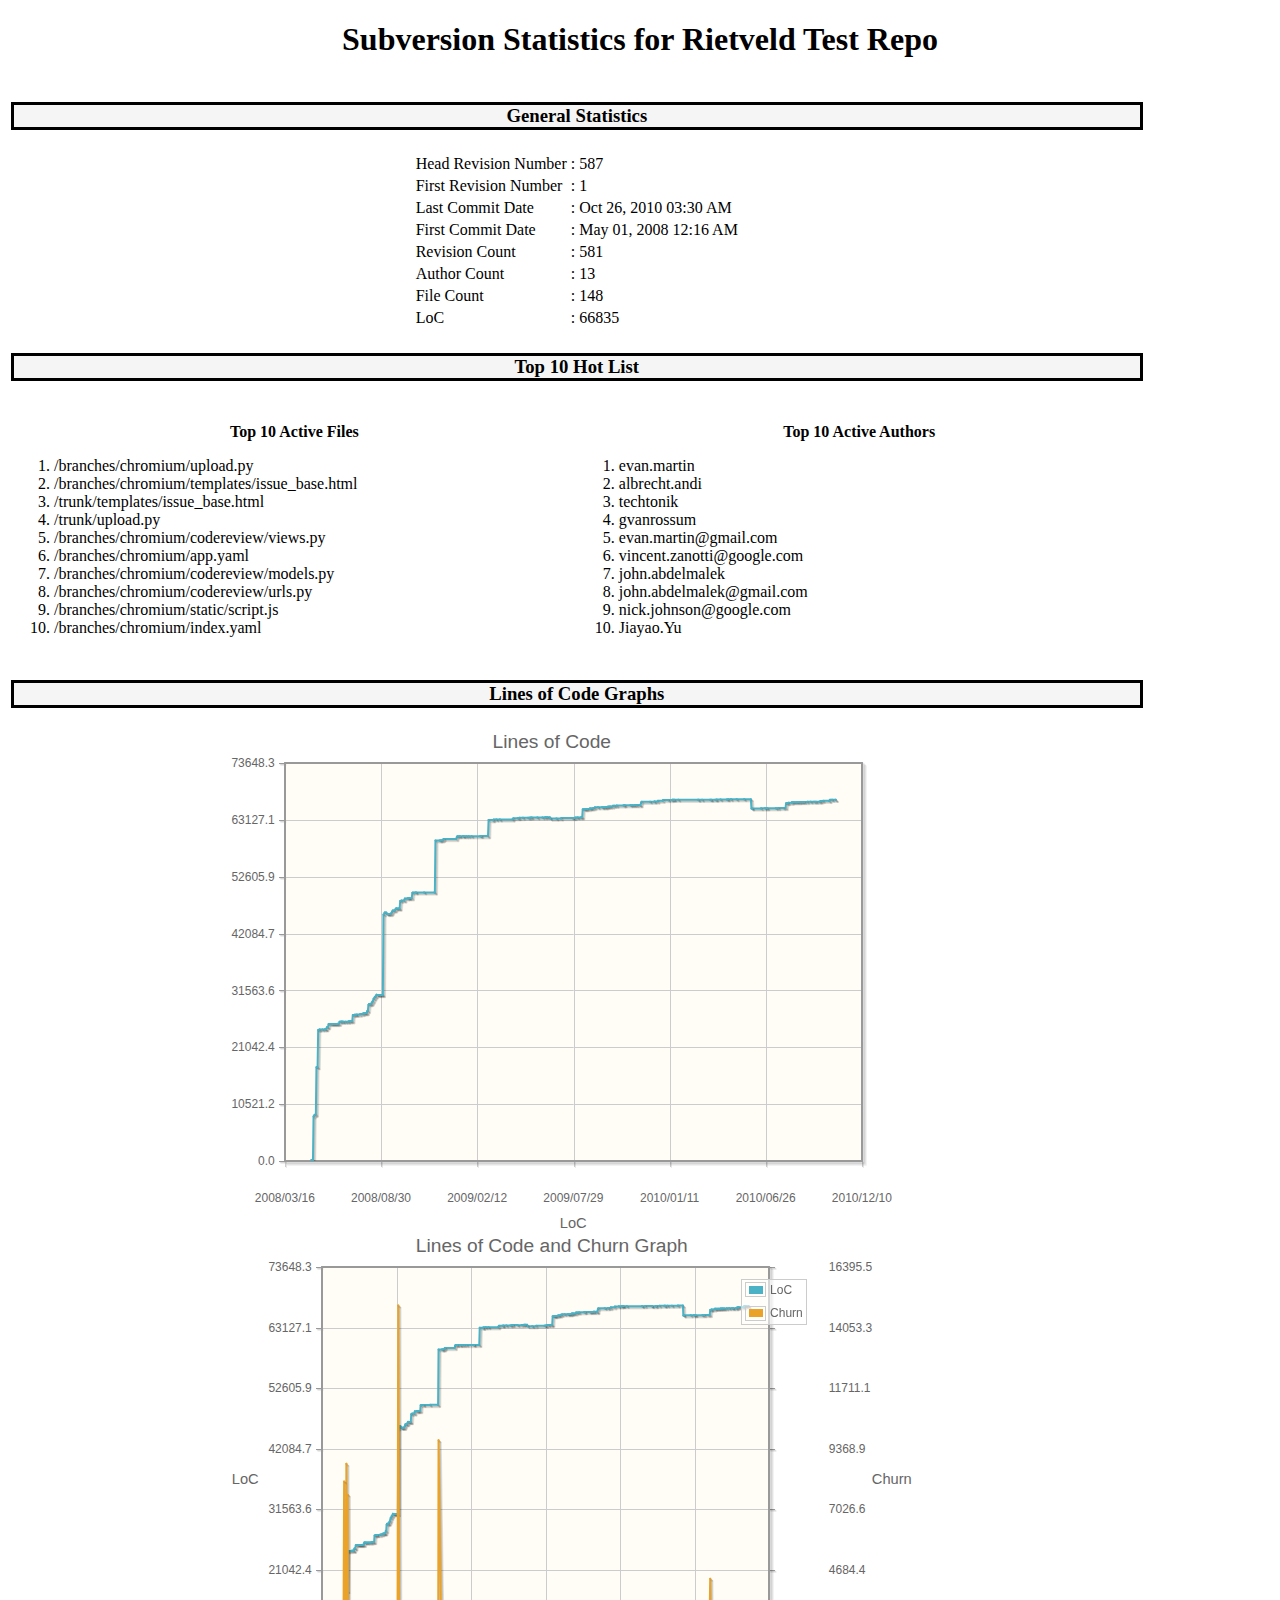
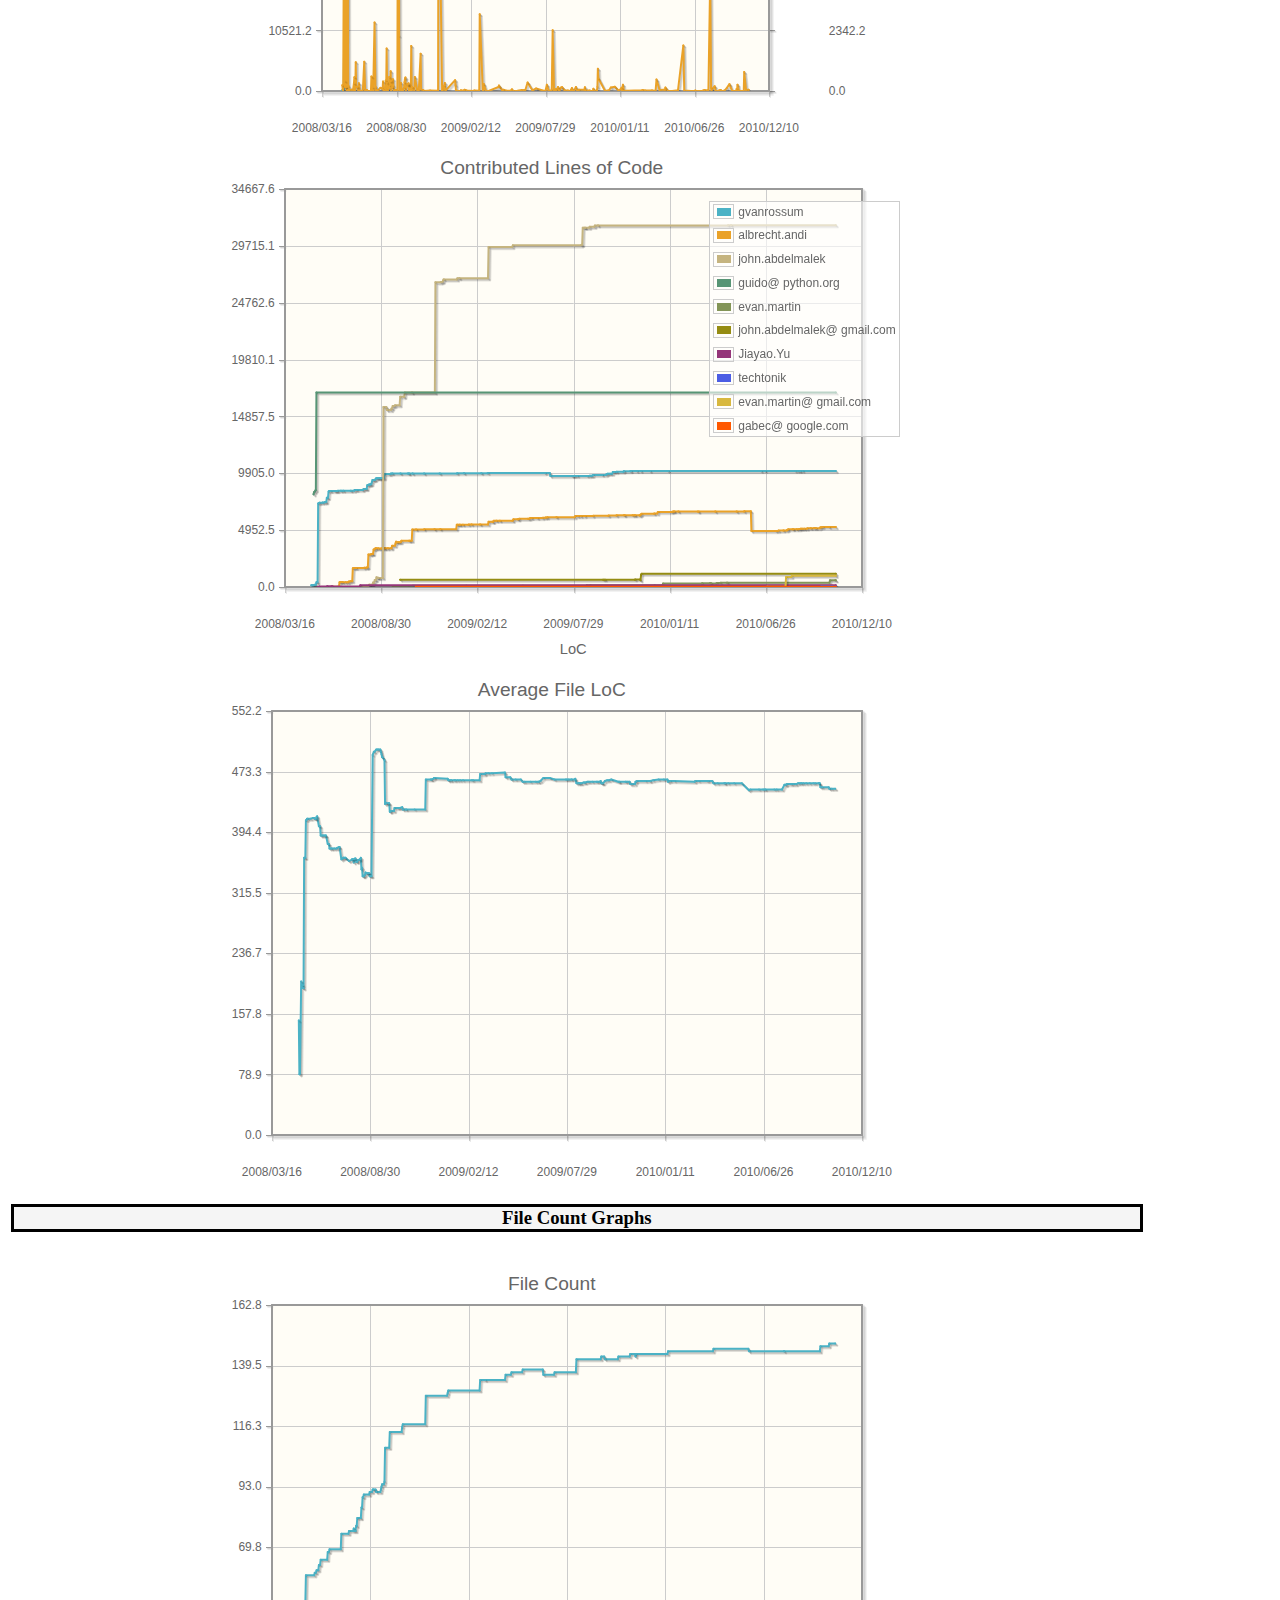
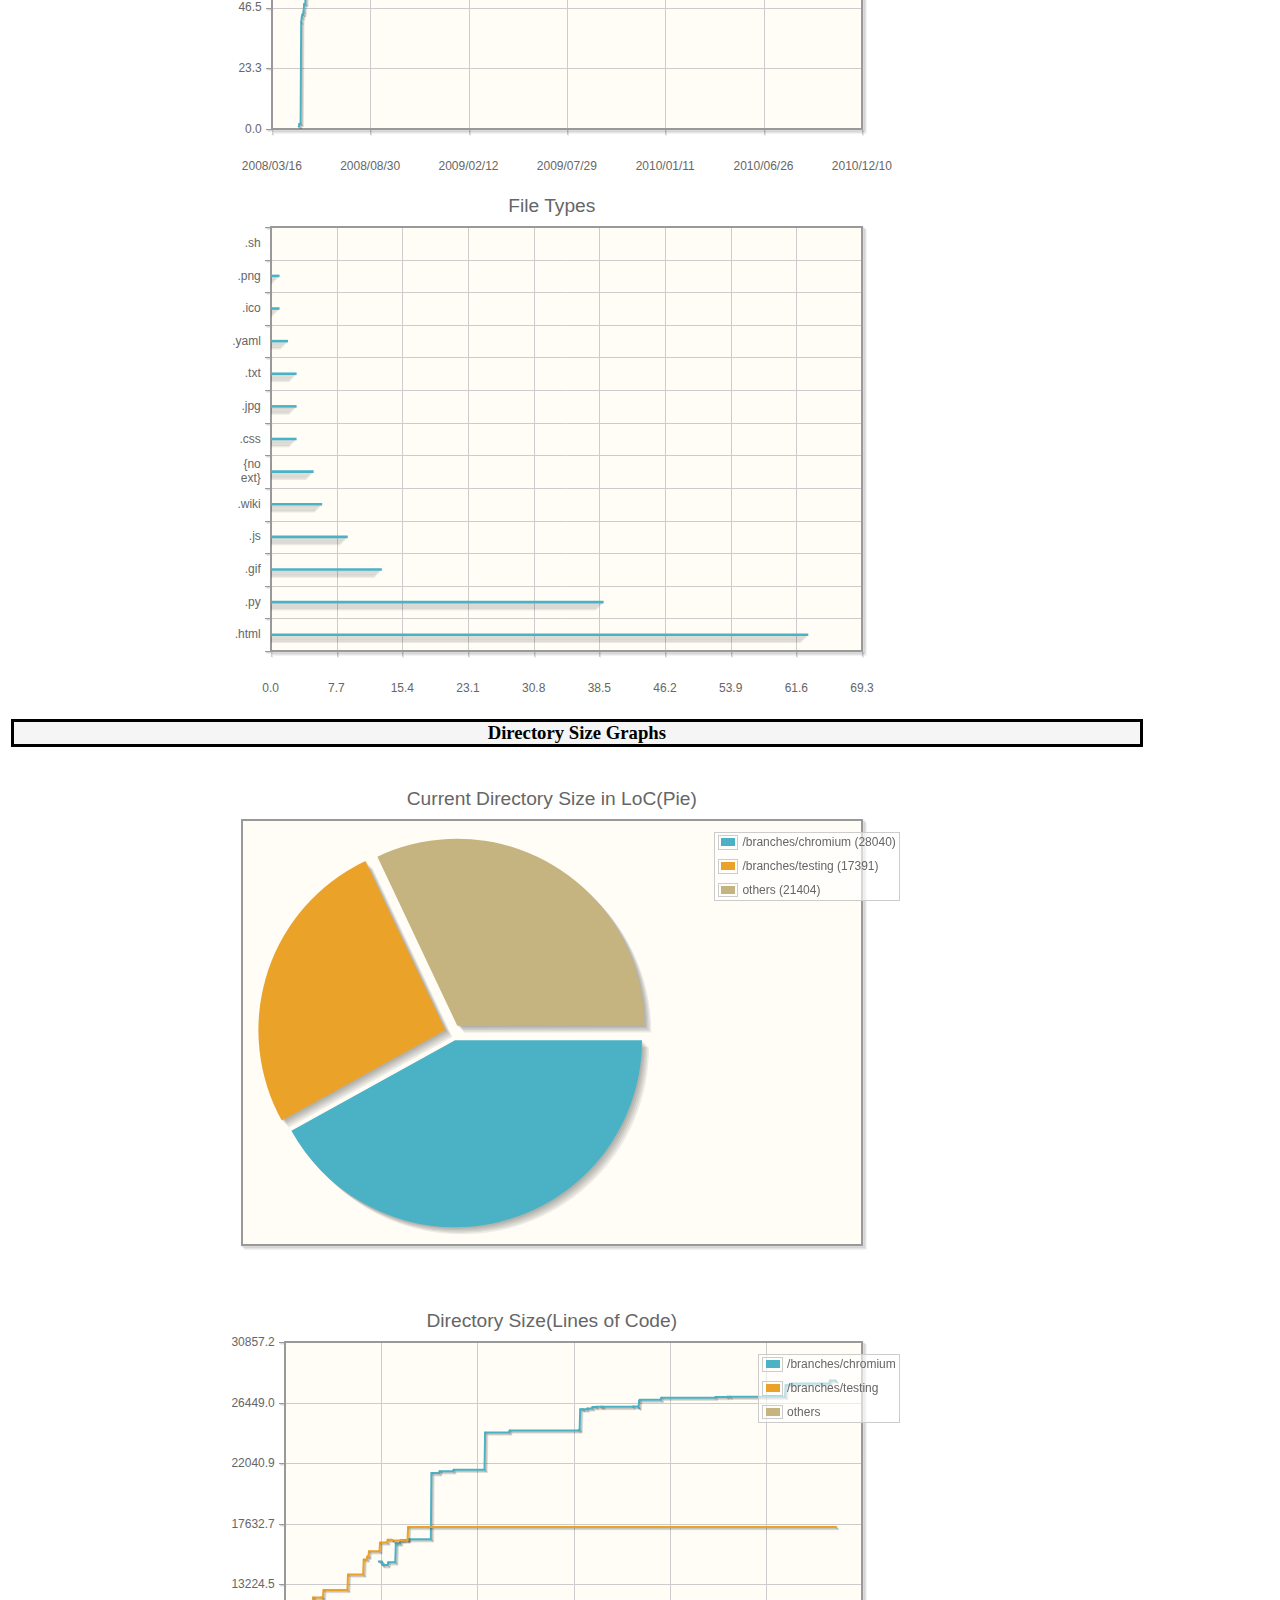
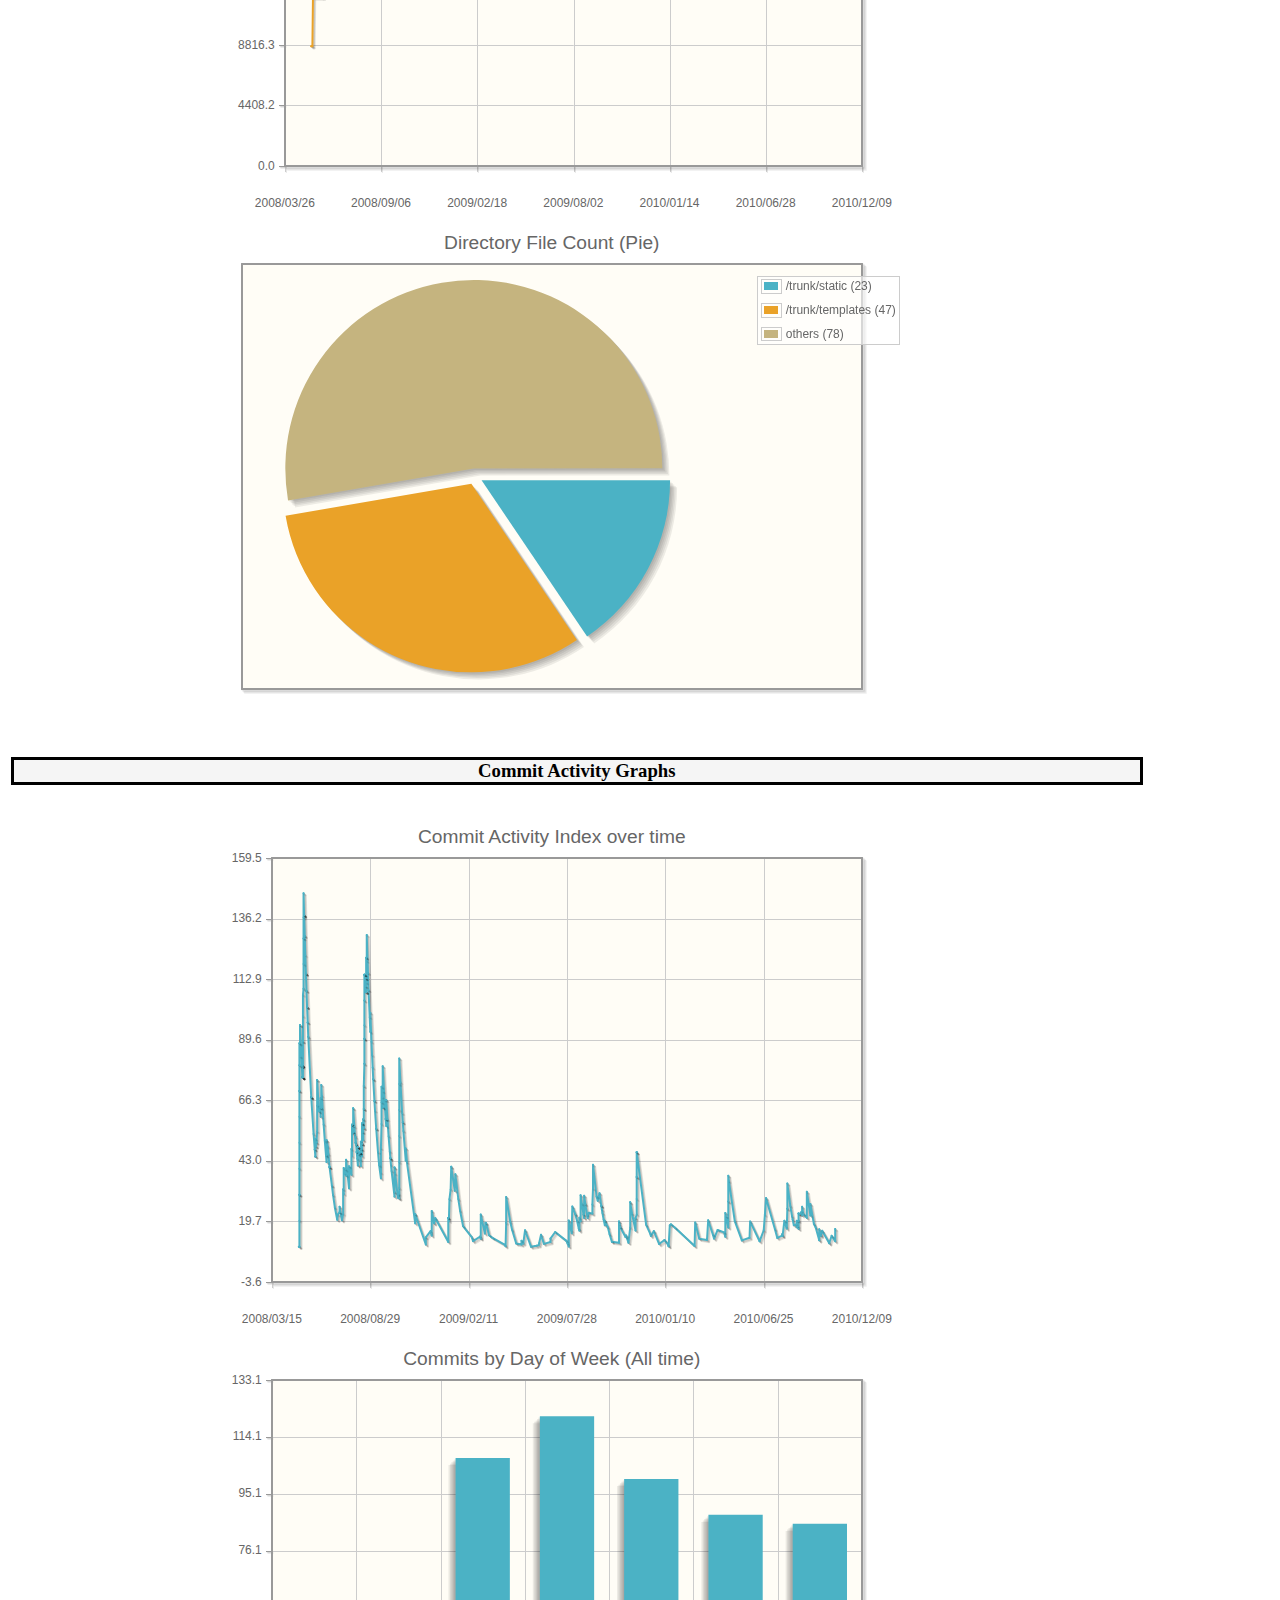
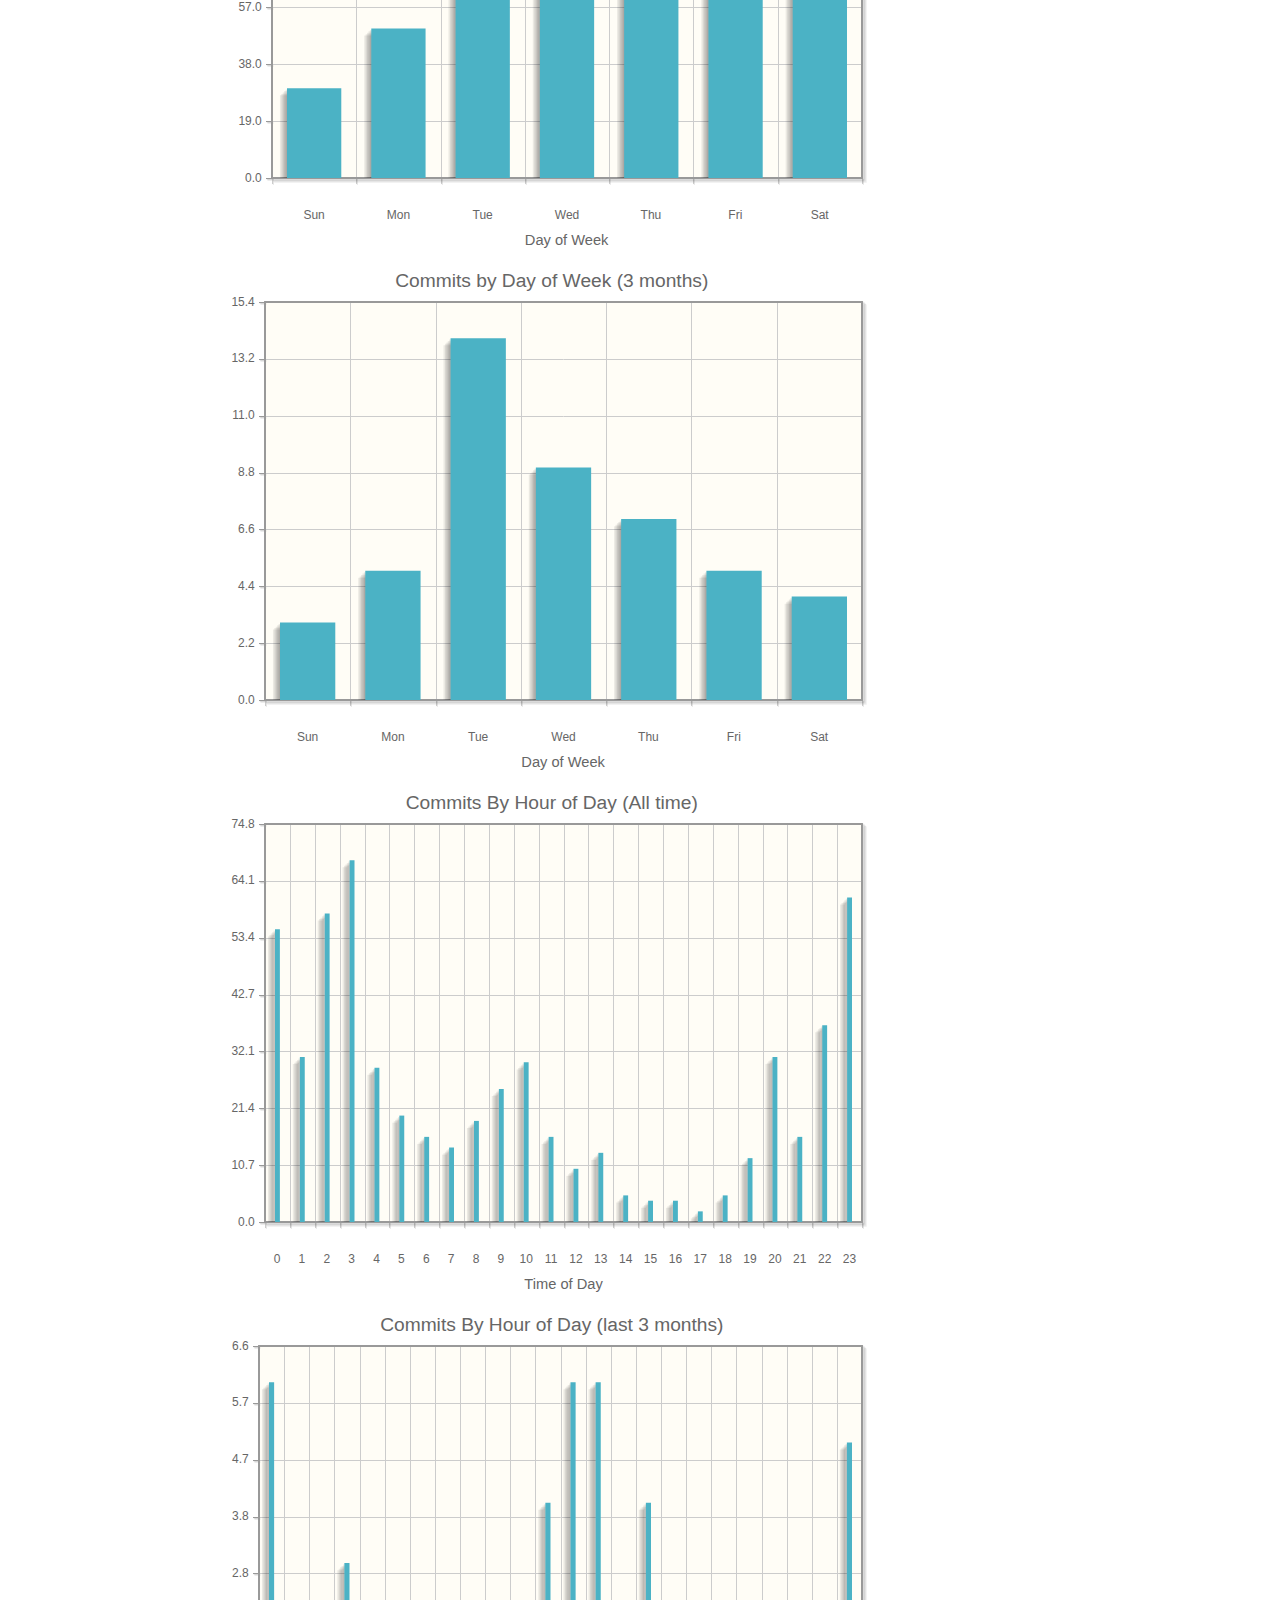
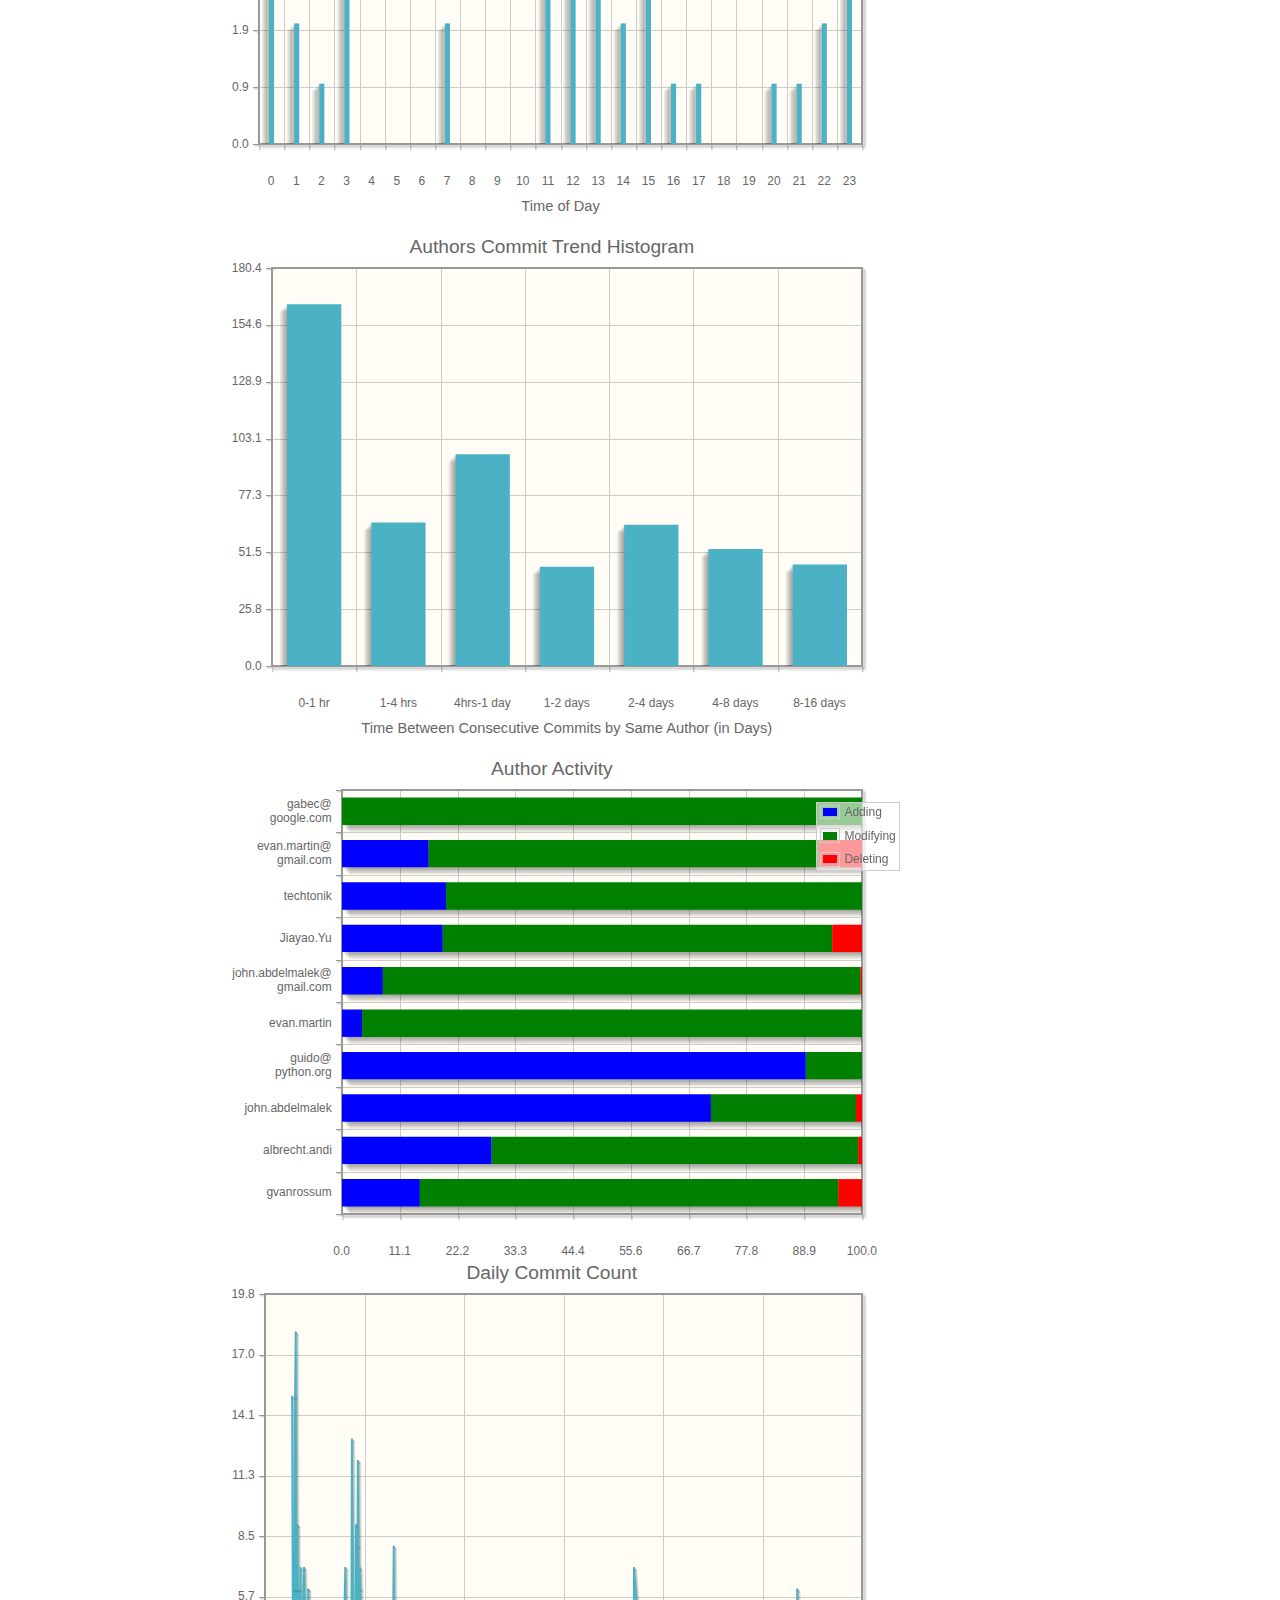
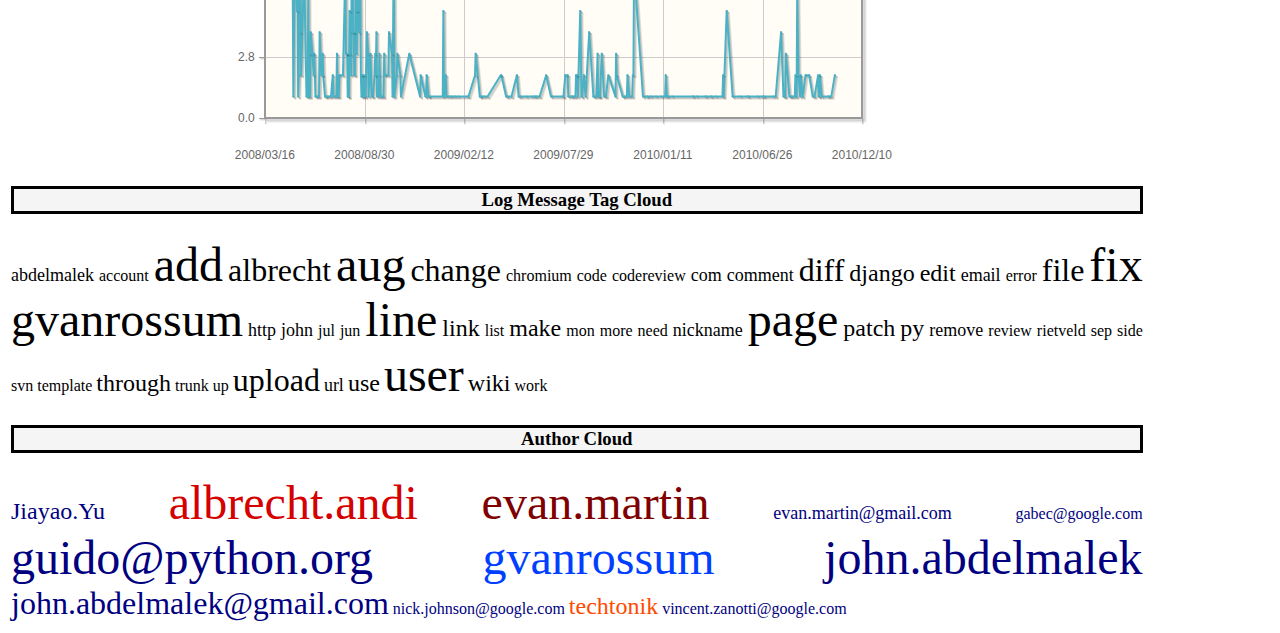
==== examples/SampleOutputs/rietveld/svnplotjs/index.htm @ 5d74291c "sample outputs of Version 0.7.0 of svnplot for Rietveld Project http://rietveld.googlecode.com/svn/" ====
<!DOCTYPE html PUBLIC "-//W3C//DTD XHTML 1.0 Transitional//EN" "http://www.w3.org/TR/xhtml1/DTD/xhtml1-transitional.dtd">
<html xmlns="http://www.w3.org/1999/xhtml">
<head>
<meta http-equiv="Content-Type" content="text/html; charset=iso-8859-1" />
	<!--[if IE]><script type="text/javascript" src="excanvas.js"></script><![endif]-->
	<title>Subversion Stats Plot for Rietveld Test Repo</title>
    <style type="text/css">
		h3 {text-align:center;background-color: #F5F5F5;margin:2;border-style:solid}
		h4 {background-color: transparent;margin:1}
		td { text-align:justify;}
		#pb { 	page-break-after: always;	}
		.graph { 
			display: block;
			margin-left:auto;margin-right:auto;
			padding:10px 25px;
			height:480px;width:640px;
		}
    </style>
	<link type="text/css" rel="stylesheet" href="jquery.jqplot.min.css"/>		
	<script type="text/javascript" src="jquery.min.js"></script>
	<script type="text/javascript" src="jquery.jqplot.js"></script>	
	<script type="text/javascript" src="jqplot.dateAxisRenderer.min.js"></script>	
	<script type="text/javascript" src="jqplot.categoryAxisRenderer.min.js"></script>
	<script type="text/javascript" src="jqplot.barRenderer.min.js"></script>
	<script type="text/javascript" src="jqplot.pieRenderer.min.js"></script>
	
	<script type="text/javascript">  
            function locgraph(divElemId,showLegend) {
            var locdata = [['2008-05-01', 149],
['2008-05-02', 158],
['2008-05-03', 160],
['2008-05-04', 160],
['2008-05-05', 8229],
['2008-05-06', 8434],
['2008-05-07', 8491],
['2008-05-08', 8585],
['2008-05-09', 8631],
['2008-05-10', 17356],
['2008-05-11', 17356],
['2008-05-12', 17364],
['2008-05-13', 24226],
['2008-05-14', 24231],
['2008-05-15', 24329],
['2008-05-16', 24333],
['2008-05-20', 24333],
['2008-05-21', 24351],
['2008-05-24', 24351],
['2008-05-25', 24387],
['2008-05-26', 24387],
['2008-05-27', 24386],
['2008-05-28', 24764],
['2008-05-29', 24771],
['2008-05-30', 24764],
['2008-05-31', 25308],
['2008-06-01', 25359],
['2008-06-03', 25359],
['2008-06-04', 25371],
['2008-06-05', 25371],
['2008-06-06', 25374],
['2008-06-07', 25361],
['2008-06-08', 25361],
['2008-06-09', 25365],
['2008-06-10', 25365],
['2008-06-11', 25365],
['2008-06-12', 25365],
['2008-06-13', 25365],
['2008-06-14', 25365],
['2008-06-15', 25367],
['2008-06-16', 25392],
['2008-06-18', 25392],
['2008-06-19', 25779],
['2008-06-20', 25779],
['2008-06-21', 25786],
['2008-06-22', 25794],
['2008-06-24', 25794],
['2008-06-25', 25772],
['2008-06-26', 25781],
['2008-06-29', 25781],
['2008-06-30', 25781],
['2008-07-03', 25781],
['2008-07-04', 25781],
['2008-07-05', 25848],
['2008-07-07', 25848],
['2008-07-08', 25881],
['2008-07-09', 25880],
['2008-07-11', 25880],
['2008-07-12', 26998],
['2008-07-13', 26998],
['2008-07-14', 27017],
['2008-07-15', 27078],
['2008-07-16', 27081],
['2008-07-17', 27081],
['2008-07-18', 27082],
['2008-07-19', 27087],
['2008-07-24', 27087],
['2008-07-25', 27198],
['2008-07-28', 27198],
['2008-07-29', 27244],
['2008-07-30', 27296],
['2008-07-31', 27333],
['2008-08-01', 27359],
['2008-08-02', 27359],
['2008-08-03', 27359],
['2008-08-04', 27361],
['2008-08-05', 27410],
['2008-08-06', 27777],
['2008-08-07', 27787],
['2008-08-08', 28896],
['2008-08-09', 29032],
['2008-08-10', 29032],
['2008-08-11', 29028],
['2008-08-12', 29094],
['2008-08-13', 29110],
['2008-08-14', 29320],
['2008-08-15', 29492],
['2008-08-16', 29660],
['2008-08-17', 30061],
['2008-08-18', 30065],
['2008-08-19', 30345],
['2008-08-20', 30421],
['2008-08-21', 30523],
['2008-08-22', 30781],
['2008-08-23', 30721],
['2008-08-24', 30730],
['2008-08-25', 30723],
['2008-08-26', 30715],
['2008-08-27', 30716],
['2008-08-28', 30718],
['2008-08-29', 30732],
['2008-08-30', 30732],
['2008-08-31', 30732],
['2008-09-01', 30732],
['2008-09-02', 30732],
['2008-09-03', 45627],
['2008-09-04', 45627],
['2008-09-05', 45983],
['2008-09-06', 45983],
['2008-09-08', 45983],
['2008-09-09', 45712],
['2008-09-10', 45712],
['2008-09-11', 45714],
['2008-09-12', 45714],
['2008-09-13', 45711],
['2008-09-15', 45711],
['2008-09-16', 45763],
['2008-09-17', 45919],
['2008-09-18', 46134],
['2008-09-19', 46339],
['2008-09-20', 46337],
['2008-09-22', 46337],
['2008-09-23', 46412],
['2008-09-24', 46632],
['2008-09-25', 46769],
['2008-09-26', 46710],
['2008-09-27', 46710],
['2008-09-29', 46710],
['2008-09-30', 46721],
['2008-10-01', 46727],
['2008-10-02', 48090],
['2008-10-03', 48093],
['2008-10-04', 48208],
['2008-10-08', 48208],
['2008-10-09', 48214],
['2008-10-10', 48578],
['2008-10-14', 48578],
['2008-10-15', 48630],
['2008-10-16', 48622],
['2008-10-17', 48622],
['2008-10-18', 48623],
['2008-10-19', 48638],
['2008-10-22', 48638],
['2008-10-23', 49617],
['2008-10-24', 49668],
['2008-10-28', 49668],
['2008-10-29', 49694],
['2008-10-30', 49693],
['2008-11-12', 49693],
['2008-11-13', 49701],
['2008-11-30', 49701],
['2008-12-01', 49706],
['2008-12-02', 59306],
['2008-12-09', 59306],
['2008-12-10', 59312],
['2008-12-11', 59325],
['2008-12-12', 59359],
['2008-12-14', 59359],
['2008-12-15', 59443],
['2008-12-16', 59580],
['2008-12-17', 59580],
['2009-01-07', 59580],
['2009-01-08', 59964],
['2009-01-09', 60094],
['2009-01-10', 60092],
['2009-01-12', 60092],
['2009-01-13', 60094],
['2009-01-14', 60096],
['2009-01-18', 60096],
['2009-01-19', 60096],
['2009-01-20', 60096],
['2009-01-21', 60089],
['2009-01-24', 60089],
['2009-01-25', 60088],
['2009-01-28', 60088],
['2009-01-29', 60096],
['2009-02-02', 60096],
['2009-02-03', 60109],
['2009-02-17', 60109],
['2009-02-18', 60109],
['2009-02-19', 60109],
['2009-02-20', 60121],
['2009-03-02', 60121],
['2009-03-03', 60127],
['2009-03-04', 63081],
['2009-03-10', 63081],
['2009-03-11', 63081],
['2009-03-12', 63081],
['2009-03-13', 63179],
['2009-03-17', 63179],
['2009-03-18', 63179],
['2009-03-23', 63179],
['2009-03-24', 63183],
['2009-04-14', 63183],
['2009-04-15', 63324],
['2009-04-16', 63444],
['2009-04-23', 63444],
['2009-04-24', 63443],
['2009-04-25', 63443],
['2009-04-26', 63495],
['2009-05-02', 63495],
['2009-05-03', 63500],
['2009-05-11', 63500],
['2009-05-12', 63500],
['2009-05-14', 63500],
['2009-05-15', 63556],
['2009-05-17', 63556],
['2009-05-18', 63556],
['2009-05-27', 63556],
['2009-05-28', 63550],
['2009-06-05', 63550],
['2009-06-06', 63579],
['2009-06-09', 63579],
['2009-06-10', 63590],
['2009-06-11', 63608],
['2009-06-13', 63608],
['2009-06-14', 63631],
['2009-06-18', 63631],
['2009-06-19', 63360],
['2009-06-29', 63360],
['2009-06-30', 63370],
['2009-07-07', 63370],
['2009-07-08', 63458],
['2009-07-26', 63458],
['2009-07-27', 63460],
['2009-07-28', 63460],
['2009-07-29', 63467],
['2009-07-31', 63467],
['2009-08-01', 63566],
['2009-08-04', 63566],
['2009-08-05', 63566],
['2009-08-06', 63566],
['2009-08-10', 63566],
['2009-08-11', 63566],
['2009-08-12', 63618],
['2009-08-13', 63618],
['2009-08-14', 65102],
['2009-08-16', 65102],
['2009-08-17', 65102],
['2009-08-18', 65108],
['2009-08-19', 65108],
['2009-08-20', 65108],
['2009-08-21', 65146],
['2009-08-22', 65146],
['2009-08-25', 65146],
['2009-08-26', 65235],
['2009-08-27', 65235],
['2009-08-28', 65237],
['2009-08-29', 65240],
['2009-08-31', 65240],
['2009-09-01', 65339],
['2009-09-03', 65339],
['2009-09-04', 65443],
['2009-09-09', 65443],
['2009-09-10', 65454],
['2009-09-16', 65454],
['2009-09-17', 65451],
['2009-09-18', 65451],
['2009-09-19', 65451],
['2009-09-21', 65451],
['2009-09-22', 65451],
['2009-09-23', 65451],
['2009-09-24', 65506],
['2009-09-25', 65510],
['2009-09-26', 65553],
['2009-09-27', 65553],
['2009-09-28', 65579],
['2009-09-30', 65579],
['2009-10-01', 65588],
['2009-10-04', 65588],
['2009-10-05', 65732],
['2009-10-07', 65732],
['2009-10-08', 65734],
['2009-10-11', 65734],
['2009-10-12', 65774],
['2009-10-23', 65774],
['2009-10-24', 65824],
['2009-10-25', 65821],
['2009-10-26', 65819],
['2009-11-04', 65819],
['2009-11-05', 65835],
['2009-11-06', 65835],
['2009-11-08', 65835],
['2009-11-09', 65836],
['2009-11-11', 65836],
['2009-11-12', 65842],
['2009-11-13', 65857],
['2009-11-15', 65857],
['2009-11-16', 65857],
['2009-11-20', 65857],
['2009-11-21', 65844],
['2009-11-22', 65851],
['2009-11-23', 66345],
['2009-11-24', 66492],
['2009-12-08', 66492],
['2009-12-09', 66493],
['2009-12-15', 66493],
['2009-12-16', 66513],
['2009-12-17', 66513],
['2009-12-21', 66513],
['2009-12-22', 66650],
['2009-12-30', 66650],
['2009-12-31', 66808],
['2010-01-08', 66808],
['2010-01-09', 66809],
['2010-01-14', 66809],
['2010-01-15', 66805],
['2010-01-16', 66834],
['2010-01-17', 66834],
['2010-01-18', 66853],
['2010-01-19', 66853],
['2010-01-20', 66852],
['2010-01-26', 66852],
['2010-01-27', 66846],
['2010-03-01', 66846],
['2010-03-02', 66836],
['2010-03-03', 66846],
['2010-03-08', 66846],
['2010-03-09', 66858],
['2010-03-22', 66858],
['2010-03-23', 66858],
['2010-03-24', 66858],
['2010-03-25', 66850],
['2010-03-31', 66850],
['2010-04-01', 66850],
['2010-04-02', 66850],
['2010-04-03', 66892],
['2010-04-09', 66892],
['2010-04-10', 66901],
['2010-04-20', 66901],
['2010-04-21', 66910],
['2010-04-22', 66913],
['2010-04-23', 66934],
['2010-04-27', 66934],
['2010-04-28', 66934],
['2010-05-07', 66934],
['2010-05-08', 66934],
['2010-05-20', 66934],
['2010-05-21', 66953],
['2010-06-01', 66953],
['2010-06-02', 65231],
['2010-06-03', 65231],
['2010-06-04', 65250],
['2010-06-18', 65250],
['2010-06-19', 65254],
['2010-06-25', 65254],
['2010-06-26', 65256],
['2010-06-28', 65256],
['2010-06-29', 65270],
['2010-06-30', 65271],
['2010-07-14', 65271],
['2010-07-15', 65279],
['2010-07-18', 65279],
['2010-07-19', 65310],
['2010-07-27', 65310],
['2010-07-28', 65322],
['2010-07-31', 65322],
['2010-08-01', 66186],
['2010-08-02', 66186],
['2010-08-03', 66244],
['2010-08-04', 66245],
['2010-08-05', 66285],
['2010-08-10', 66285],
['2010-08-11', 66384],
['2010-08-12', 66384],
['2010-08-13', 66394],
['2010-08-14', 66394],
['2010-08-16', 66394],
['2010-08-17', 66394],
['2010-08-19', 66394],
['2010-08-20', 66397],
['2010-08-21', 66397],
['2010-08-23', 66397],
['2010-08-24', 66420],
['2010-08-25', 66420],
['2010-08-26', 66432],
['2010-08-28', 66432],
['2010-08-29', 66432],
['2010-08-30', 66432],
['2010-09-01', 66432],
['2010-09-02', 66434],
['2010-09-06', 66434],
['2010-09-07', 66488],
['2010-09-12', 66488],
['2010-09-13', 66491],
['2010-09-18', 66491],
['2010-09-19', 66493],
['2010-09-21', 66493],
['2010-09-22', 66490],
['2010-09-27', 66490],
['2010-09-28', 66491],
['2010-09-29', 66552],
['2010-09-30', 66551],
['2010-10-01', 66639],
['2010-10-03', 66639],
['2010-10-04', 66645],
['2010-10-14', 66645],
['2010-10-15', 66642],
['2010-10-16', 66859],
['2010-10-19', 66859],
['2010-10-20', 66847],
['2010-10-25', 66847],
['2010-10-26', 66835]];
            var plot = $.jqplot(divElemId, [locdata], {
                title:'Lines of Code',
                axes:{
                    xaxis:{renderer:$.jqplot.DateAxisRenderer, label:'LoC'},
                    yaxis:{min:0}
                },
                series:[{lineWidth:2, markerOptions:{style:'filledCircle',size:2}}]}
                );
                return(plot);                   
             };
        </script>
	<script type="text/javascript">
            function locChurnGraph(divElemId, showLegend) {
            var locdata = [['2008-05-01', 149],
['2008-05-02', 158],
['2008-05-03', 160],
['2008-05-04', 160],
['2008-05-05', 8229],
['2008-05-06', 8434],
['2008-05-07', 8491],
['2008-05-08', 8585],
['2008-05-09', 8631],
['2008-05-10', 17356],
['2008-05-11', 17356],
['2008-05-12', 17364],
['2008-05-13', 24226],
['2008-05-14', 24231],
['2008-05-15', 24329],
['2008-05-16', 24333],
['2008-05-20', 24333],
['2008-05-21', 24351],
['2008-05-24', 24351],
['2008-05-25', 24387],
['2008-05-26', 24387],
['2008-05-27', 24386],
['2008-05-28', 24764],
['2008-05-29', 24771],
['2008-05-30', 24764],
['2008-05-31', 25308],
['2008-06-01', 25359],
['2008-06-03', 25359],
['2008-06-04', 25371],
['2008-06-05', 25371],
['2008-06-06', 25374],
['2008-06-07', 25361],
['2008-06-08', 25361],
['2008-06-09', 25365],
['2008-06-10', 25365],
['2008-06-11', 25365],
['2008-06-12', 25365],
['2008-06-13', 25365],
['2008-06-14', 25365],
['2008-06-15', 25367],
['2008-06-16', 25392],
['2008-06-18', 25392],
['2008-06-19', 25779],
['2008-06-20', 25779],
['2008-06-21', 25786],
['2008-06-22', 25794],
['2008-06-24', 25794],
['2008-06-25', 25772],
['2008-06-26', 25781],
['2008-06-29', 25781],
['2008-06-30', 25781],
['2008-07-03', 25781],
['2008-07-04', 25781],
['2008-07-05', 25848],
['2008-07-07', 25848],
['2008-07-08', 25881],
['2008-07-09', 25880],
['2008-07-11', 25880],
['2008-07-12', 26998],
['2008-07-13', 26998],
['2008-07-14', 27017],
['2008-07-15', 27078],
['2008-07-16', 27081],
['2008-07-17', 27081],
['2008-07-18', 27082],
['2008-07-19', 27087],
['2008-07-24', 27087],
['2008-07-25', 27198],
['2008-07-28', 27198],
['2008-07-29', 27244],
['2008-07-30', 27296],
['2008-07-31', 27333],
['2008-08-01', 27359],
['2008-08-02', 27359],
['2008-08-03', 27359],
['2008-08-04', 27361],
['2008-08-05', 27410],
['2008-08-06', 27777],
['2008-08-07', 27787],
['2008-08-08', 28896],
['2008-08-09', 29032],
['2008-08-10', 29032],
['2008-08-11', 29028],
['2008-08-12', 29094],
['2008-08-13', 29110],
['2008-08-14', 29320],
['2008-08-15', 29492],
['2008-08-16', 29660],
['2008-08-17', 30061],
['2008-08-18', 30065],
['2008-08-19', 30345],
['2008-08-20', 30421],
['2008-08-21', 30523],
['2008-08-22', 30781],
['2008-08-23', 30721],
['2008-08-24', 30730],
['2008-08-25', 30723],
['2008-08-26', 30715],
['2008-08-27', 30716],
['2008-08-28', 30718],
['2008-08-29', 30732],
['2008-08-30', 30732],
['2008-08-31', 30732],
['2008-09-01', 30732],
['2008-09-02', 30732],
['2008-09-03', 45627],
['2008-09-04', 45627],
['2008-09-05', 45983],
['2008-09-06', 45983],
['2008-09-08', 45983],
['2008-09-09', 45712],
['2008-09-10', 45712],
['2008-09-11', 45714],
['2008-09-12', 45714],
['2008-09-13', 45711],
['2008-09-15', 45711],
['2008-09-16', 45763],
['2008-09-17', 45919],
['2008-09-18', 46134],
['2008-09-19', 46339],
['2008-09-20', 46337],
['2008-09-22', 46337],
['2008-09-23', 46412],
['2008-09-24', 46632],
['2008-09-25', 46769],
['2008-09-26', 46710],
['2008-09-27', 46710],
['2008-09-29', 46710],
['2008-09-30', 46721],
['2008-10-01', 46727],
['2008-10-02', 48090],
['2008-10-03', 48093],
['2008-10-04', 48208],
['2008-10-08', 48208],
['2008-10-09', 48214],
['2008-10-10', 48578],
['2008-10-14', 48578],
['2008-10-15', 48630],
['2008-10-16', 48622],
['2008-10-17', 48622],
['2008-10-18', 48623],
['2008-10-19', 48638],
['2008-10-22', 48638],
['2008-10-23', 49617],
['2008-10-24', 49668],
['2008-10-28', 49668],
['2008-10-29', 49694],
['2008-10-30', 49693],
['2008-11-12', 49693],
['2008-11-13', 49701],
['2008-11-30', 49701],
['2008-12-01', 49706],
['2008-12-02', 59306],
['2008-12-09', 59306],
['2008-12-10', 59312],
['2008-12-11', 59325],
['2008-12-12', 59359],
['2008-12-14', 59359],
['2008-12-15', 59443],
['2008-12-16', 59580],
['2008-12-17', 59580],
['2009-01-07', 59580],
['2009-01-08', 59964],
['2009-01-09', 60094],
['2009-01-10', 60092],
['2009-01-12', 60092],
['2009-01-13', 60094],
['2009-01-14', 60096],
['2009-01-18', 60096],
['2009-01-19', 60096],
['2009-01-20', 60096],
['2009-01-21', 60089],
['2009-01-24', 60089],
['2009-01-25', 60088],
['2009-01-28', 60088],
['2009-01-29', 60096],
['2009-02-02', 60096],
['2009-02-03', 60109],
['2009-02-17', 60109],
['2009-02-18', 60109],
['2009-02-19', 60109],
['2009-02-20', 60121],
['2009-03-02', 60121],
['2009-03-03', 60127],
['2009-03-04', 63081],
['2009-03-10', 63081],
['2009-03-11', 63081],
['2009-03-12', 63081],
['2009-03-13', 63179],
['2009-03-17', 63179],
['2009-03-18', 63179],
['2009-03-23', 63179],
['2009-03-24', 63183],
['2009-04-14', 63183],
['2009-04-15', 63324],
['2009-04-16', 63444],
['2009-04-23', 63444],
['2009-04-24', 63443],
['2009-04-25', 63443],
['2009-04-26', 63495],
['2009-05-02', 63495],
['2009-05-03', 63500],
['2009-05-11', 63500],
['2009-05-12', 63500],
['2009-05-14', 63500],
['2009-05-15', 63556],
['2009-05-17', 63556],
['2009-05-18', 63556],
['2009-05-27', 63556],
['2009-05-28', 63550],
['2009-06-05', 63550],
['2009-06-06', 63579],
['2009-06-09', 63579],
['2009-06-10', 63590],
['2009-06-11', 63608],
['2009-06-13', 63608],
['2009-06-14', 63631],
['2009-06-18', 63631],
['2009-06-19', 63360],
['2009-06-29', 63360],
['2009-06-30', 63370],
['2009-07-07', 63370],
['2009-07-08', 63458],
['2009-07-26', 63458],
['2009-07-27', 63460],
['2009-07-28', 63460],
['2009-07-29', 63467],
['2009-07-31', 63467],
['2009-08-01', 63566],
['2009-08-04', 63566],
['2009-08-05', 63566],
['2009-08-06', 63566],
['2009-08-10', 63566],
['2009-08-11', 63566],
['2009-08-12', 63618],
['2009-08-13', 63618],
['2009-08-14', 65102],
['2009-08-16', 65102],
['2009-08-17', 65102],
['2009-08-18', 65108],
['2009-08-19', 65108],
['2009-08-20', 65108],
['2009-08-21', 65146],
['2009-08-22', 65146],
['2009-08-25', 65146],
['2009-08-26', 65235],
['2009-08-27', 65235],
['2009-08-28', 65237],
['2009-08-29', 65240],
['2009-08-31', 65240],
['2009-09-01', 65339],
['2009-09-03', 65339],
['2009-09-04', 65443],
['2009-09-09', 65443],
['2009-09-10', 65454],
['2009-09-16', 65454],
['2009-09-17', 65451],
['2009-09-18', 65451],
['2009-09-19', 65451],
['2009-09-21', 65451],
['2009-09-22', 65451],
['2009-09-23', 65451],
['2009-09-24', 65506],
['2009-09-25', 65510],
['2009-09-26', 65553],
['2009-09-27', 65553],
['2009-09-28', 65579],
['2009-09-30', 65579],
['2009-10-01', 65588],
['2009-10-04', 65588],
['2009-10-05', 65732],
['2009-10-07', 65732],
['2009-10-08', 65734],
['2009-10-11', 65734],
['2009-10-12', 65774],
['2009-10-23', 65774],
['2009-10-24', 65824],
['2009-10-25', 65821],
['2009-10-26', 65819],
['2009-11-04', 65819],
['2009-11-05', 65835],
['2009-11-06', 65835],
['2009-11-08', 65835],
['2009-11-09', 65836],
['2009-11-11', 65836],
['2009-11-12', 65842],
['2009-11-13', 65857],
['2009-11-15', 65857],
['2009-11-16', 65857],
['2009-11-20', 65857],
['2009-11-21', 65844],
['2009-11-22', 65851],
['2009-11-23', 66345],
['2009-11-24', 66492],
['2009-12-08', 66492],
['2009-12-09', 66493],
['2009-12-15', 66493],
['2009-12-16', 66513],
['2009-12-17', 66513],
['2009-12-21', 66513],
['2009-12-22', 66650],
['2009-12-30', 66650],
['2009-12-31', 66808],
['2010-01-08', 66808],
['2010-01-09', 66809],
['2010-01-14', 66809],
['2010-01-15', 66805],
['2010-01-16', 66834],
['2010-01-17', 66834],
['2010-01-18', 66853],
['2010-01-19', 66853],
['2010-01-20', 66852],
['2010-01-26', 66852],
['2010-01-27', 66846],
['2010-03-01', 66846],
['2010-03-02', 66836],
['2010-03-03', 66846],
['2010-03-08', 66846],
['2010-03-09', 66858],
['2010-03-22', 66858],
['2010-03-23', 66858],
['2010-03-24', 66858],
['2010-03-25', 66850],
['2010-03-31', 66850],
['2010-04-01', 66850],
['2010-04-02', 66850],
['2010-04-03', 66892],
['2010-04-09', 66892],
['2010-04-10', 66901],
['2010-04-20', 66901],
['2010-04-21', 66910],
['2010-04-22', 66913],
['2010-04-23', 66934],
['2010-04-27', 66934],
['2010-04-28', 66934],
['2010-05-07', 66934],
['2010-05-08', 66934],
['2010-05-20', 66934],
['2010-05-21', 66953],
['2010-06-01', 66953],
['2010-06-02', 65231],
['2010-06-03', 65231],
['2010-06-04', 65250],
['2010-06-18', 65250],
['2010-06-19', 65254],
['2010-06-25', 65254],
['2010-06-26', 65256],
['2010-06-28', 65256],
['2010-06-29', 65270],
['2010-06-30', 65271],
['2010-07-14', 65271],
['2010-07-15', 65279],
['2010-07-18', 65279],
['2010-07-19', 65310],
['2010-07-27', 65310],
['2010-07-28', 65322],
['2010-07-31', 65322],
['2010-08-01', 66186],
['2010-08-02', 66186],
['2010-08-03', 66244],
['2010-08-04', 66245],
['2010-08-05', 66285],
['2010-08-10', 66285],
['2010-08-11', 66384],
['2010-08-12', 66384],
['2010-08-13', 66394],
['2010-08-14', 66394],
['2010-08-16', 66394],
['2010-08-17', 66394],
['2010-08-19', 66394],
['2010-08-20', 66397],
['2010-08-21', 66397],
['2010-08-23', 66397],
['2010-08-24', 66420],
['2010-08-25', 66420],
['2010-08-26', 66432],
['2010-08-28', 66432],
['2010-08-29', 66432],
['2010-08-30', 66432],
['2010-09-01', 66432],
['2010-09-02', 66434],
['2010-09-06', 66434],
['2010-09-07', 66488],
['2010-09-12', 66488],
['2010-09-13', 66491],
['2010-09-18', 66491],
['2010-09-19', 66493],
['2010-09-21', 66493],
['2010-09-22', 66490],
['2010-09-27', 66490],
['2010-09-28', 66491],
['2010-09-29', 66552],
['2010-09-30', 66551],
['2010-10-01', 66639],
['2010-10-03', 66639],
['2010-10-04', 66645],
['2010-10-14', 66645],
['2010-10-15', 66642],
['2010-10-16', 66859],
['2010-10-19', 66859],
['2010-10-20', 66847],
['2010-10-25', 66847],
['2010-10-26', 66835]];
            var churndata= [['2008-05-01', 219],
['2008-05-02', 49],
['2008-05-03', 2],
['2008-05-05', 8103],
['2008-05-06', 391],
['2008-05-07', 165],
['2008-05-08', 150],
['2008-05-09', 136],
['2008-05-10', 8783],
['2008-05-11', 2],
['2008-05-12', 18],
['2008-05-13', 7592],
['2008-05-14', 49],
['2008-05-15', 192],
['2008-05-16', 26],
['2008-05-21', 52],
['2008-05-25', 40],
['2008-05-27', 301],
['2008-05-28', 534],
['2008-05-29', 9],
['2008-05-30', 45],
['2008-05-31', 1116],
['2008-06-01', 153],
['2008-06-04', 166],
['2008-06-06', 5],
['2008-06-07', 301],
['2008-06-09', 4],
['2008-06-11', 2],
['2008-06-13', 2],
['2008-06-15', 6],
['2008-06-16', 75],
['2008-06-19', 1135],
['2008-06-21', 13],
['2008-06-22', 20],
['2008-06-25', 38],
['2008-06-26', 11],
['2008-06-30', 2],
['2008-07-04', 14],
['2008-07-05', 559],
['2008-07-08', 141],
['2008-07-09', 5],
['2008-07-12', 2652],
['2008-07-14', 39],
['2008-07-15', 157],
['2008-07-16', 9],
['2008-07-18', 21],
['2008-07-19', 7],
['2008-07-25', 121],
['2008-07-29', 110],
['2008-07-30', 66],
['2008-07-31', 365],
['2008-08-01', 44],
['2008-08-02', 0],
['2008-08-03', 0],
['2008-08-04', 2],
['2008-08-05', 89],
['2008-08-06', 405],
['2008-08-07', 36],
['2008-08-08', 1645],
['2008-08-09', 318],
['2008-08-11', 22],
['2008-08-12', 90],
['2008-08-13', 106],
['2008-08-14', 540],
['2008-08-15', 222],
['2008-08-16', 370],
['2008-08-17', 761],
['2008-08-18', 26],
['2008-08-19', 398],
['2008-08-20', 156],
['2008-08-21', 140],
['2008-08-22', 458],
['2008-08-23', 214],
['2008-08-24', 17],
['2008-08-25', 7],
['2008-08-26', 32],
['2008-08-27', 9],
['2008-08-28', 2],
['2008-08-29', 36],
['2008-08-31', 2],
['2008-09-01', 4],
['2008-09-03', 14905],
['2008-09-05', 2134],
['2008-09-06', 2],
['2008-09-09', 313],
['2008-09-11', 2],
['2008-09-13', 9],
['2008-09-16', 128],
['2008-09-17', 336],
['2008-09-18', 477],
['2008-09-19', 523],
['2008-09-20', 8],
['2008-09-23', 273],
['2008-09-24', 244],
['2008-09-25', 249],
['2008-09-26', 297],
['2008-09-27', 10],
['2008-09-30', 11],
['2008-10-01', 20],
['2008-10-02', 1743],
['2008-10-03', 7],
['2008-10-04', 153],
['2008-10-09', 32],
['2008-10-10', 540],
['2008-10-15', 66],
['2008-10-16', 10],
['2008-10-18', 11],
['2008-10-19', 35],
['2008-10-23', 1445],
['2008-10-24', 55],
['2008-10-29', 34],
['2008-10-30', 3],
['2008-11-13', 18],
['2008-12-01', 11],
['2008-12-02', 9696],
['2008-12-10', 8],
['2008-12-11', 37],
['2008-12-12', 46],
['2008-12-15', 216],
['2008-12-16', 311],
['2008-12-17', 2],
['2009-01-08', 420],
['2009-01-09', 226],
['2009-01-10', 8],
['2009-01-13', 6],
['2009-01-14', 4],
['2009-01-19', 2],
['2009-01-21', 27],
['2009-01-25', 9],
['2009-01-29', 46],
['2009-02-03', 17],
['2009-02-18', 4],
['2009-02-20', 20],
['2009-03-03', 12],
['2009-03-04', 2968],
['2009-03-11', 2],
['2009-03-12', 2],
['2009-03-13', 268],
['2009-03-18', 2],
['2009-03-24', 4],
['2009-04-15', 155],
['2009-04-16', 212],
['2009-04-24', 13],
['2009-04-26', 52],
['2009-05-03', 11],
['2009-05-12', 10],
['2009-05-15', 64],
['2009-05-18', 2],
['2009-05-28', 6],
['2009-06-06', 43],
['2009-06-10', 15],
['2009-06-11', 36],
['2009-06-14', 41],
['2009-06-19', 329],
['2009-06-30', 22],
['2009-07-08', 100],
['2009-07-27', 2],
['2009-07-29', 13],
['2009-08-01', 239],
['2009-08-05', 8],
['2009-08-06', 8],
['2009-08-11', 6],
['2009-08-12', 52],
['2009-08-14', 2350],
['2009-08-17', 4],
['2009-08-18', 6],
['2009-08-19', 6],
['2009-08-21', 78],
['2009-08-22', 2],
['2009-08-26', 155],
['2009-08-28', 4],
['2009-08-29', 17],
['2009-09-01', 127],
['2009-09-04', 150],
['2009-09-10', 27],
['2009-09-17', 23],
['2009-09-19', 2],
['2009-09-22', 2],
['2009-09-24', 55],
['2009-09-25', 4],
['2009-09-26', 113],
['2009-09-27', 2],
['2009-09-28', 36],
['2009-10-01', 17],
['2009-10-05', 154],
['2009-10-08', 8],
['2009-10-12', 46],
['2009-10-24', 52],
['2009-10-25', 149],
['2009-10-26', 16],
['2009-11-05', 24],
['2009-11-06', 4],
['2009-11-09', 1],
['2009-11-12', 8],
['2009-11-13', 89],
['2009-11-16', 2],
['2009-11-21', 25],
['2009-11-22', 165],
['2009-11-23', 860],
['2009-11-24', 491],
['2009-12-09', 5],
['2009-12-16', 20],
['2009-12-17', 2],
['2009-12-22', 137],
['2009-12-31', 162],
['2010-01-09', 3],
['2010-01-15', 122],
['2010-01-16', 29],
['2010-01-18', 243],
['2010-01-20', 1],
['2010-01-27', 14],
['2010-03-02', 32],
['2010-03-03', 38],
['2010-03-09', 20],
['2010-03-23', 18],
['2010-03-25', 18],
['2010-04-01', 2],
['2010-04-03', 444],
['2010-04-10', 33],
['2010-04-21', 57],
['2010-04-22', 43],
['2010-04-23', 133],
['2010-04-28', 10],
['2010-05-08', 4],
['2010-05-21', 29],
['2010-06-02', 1762],
['2010-06-04', 21],
['2010-06-19', 4],
['2010-06-26', 4],
['2010-06-29', 16],
['2010-06-30', 1],
['2010-07-15', 14],
['2010-07-19', 39],
['2010-07-28', 22],
['2010-08-01', 4338],
['2010-08-03', 122],
['2010-08-04', 3],
['2010-08-05', 62],
['2010-08-11', 185],
['2010-08-13', 14],
['2010-08-14', 2],
['2010-08-17', 2],
['2010-08-20', 5],
['2010-08-21', 22],
['2010-08-24', 43],
['2010-08-26', 14],
['2010-08-29', 2],
['2010-08-30', 4],
['2010-09-02', 16],
['2010-09-07', 114],
['2010-09-13', 265],
['2010-09-19', 2],
['2010-09-22', 3],
['2010-09-28', 3],
['2010-09-29', 75],
['2010-09-30', 7],
['2010-10-01', 246],
['2010-10-04', 8],
['2010-10-15', 3],
['2010-10-16', 731],
['2010-10-20', 40],
['2010-10-26', 44]];
            
            var plot = $.jqplot(divElemId, [locdata, churndata], {
                title:'Lines of Code and Churn Graph',
                legend:{show:showLegend},
                axes:{ xaxis:{renderer:$.jqplot.DateAxisRenderer},
                    yaxis:{label:'LoC', min:0},
                    y2axis:{label:'Churn', min:0} },
                series:[
                    {label:'LoC', lineWidth:2, markerOptions:{style:'filledCircle',size:2}},
                    {label:'Churn',yaxis:'y2axis',lineWidth:2, markerOptions:{style:'filledCircle',size:2}}
                ]
            });
            return(plot);
        };
        </script>	
	<script type="text/javascript">
            function contri_locgraph(divElemId, showLegend) {
            var auth0LocData = [['2008-05-01', 149],
['2008-05-02', 158],
['2008-05-03', 160],
['2008-05-04', 160],
['2008-05-05', 160],
['2008-05-06', 162],
['2008-05-07', 187],
['2008-05-08', 189],
['2008-05-09', 189],
['2008-05-10', 419],
['2008-05-11', 419],
['2008-05-12', 420],
['2008-05-13', 7282],
['2008-05-14', 7287],
['2008-05-15', 7338],
['2008-05-16', 7342],
['2008-05-20', 7342],
['2008-05-21', 7360],
['2008-05-24', 7360],
['2008-05-25', 7396],
['2008-05-26', 7396],
['2008-05-27', 7395],
['2008-05-28', 7773],
['2008-05-29', 7773],
['2008-05-30', 7766],
['2008-05-31', 8310],
['2008-06-01', 8361],
['2008-06-03', 8361],
['2008-06-04', 8356],
['2008-06-10', 8356],
['2008-06-11', 8356],
['2008-06-12', 8356],
['2008-06-13', 8356],
['2008-06-14', 8356],
['2008-06-15', 8358],
['2008-06-16', 8377],
['2008-06-21', 8377],
['2008-06-22', 8376],
['2008-06-25', 8376],
['2008-06-26', 8385],
['2008-07-08', 8385],
['2008-07-09', 8384],
['2008-07-14', 8384],
['2008-07-15', 8442],
['2008-07-16', 8445],
['2008-07-18', 8445],
['2008-07-19', 8450],
['2008-07-28', 8450],
['2008-07-29', 8456],
['2008-07-30', 8503],
['2008-07-31', 8540],
['2008-08-01', 8540],
['2008-08-03', 8540],
['2008-08-04', 8542],
['2008-08-05', 8544],
['2008-08-06', 8868],
['2008-08-07', 8878],
['2008-08-08', 8880],
['2008-08-09', 8922],
['2008-08-10', 8922],
['2008-08-11', 8913],
['2008-08-12', 8968],
['2008-08-13', 8951],
['2008-08-14', 9152],
['2008-08-15', 9313],
['2008-08-16', 9304],
['2008-08-17', 9314],
['2008-08-18', 9318],
['2008-08-19', 9344],
['2008-08-20', 9351],
['2008-08-21', 9452],
['2008-08-22', 9467],
['2008-08-23', 9473],
['2008-08-24', 9473],
['2008-08-25', 9466],
['2008-08-26', 9466],
['2008-08-27', 9467],
['2008-08-28', 9469],
['2008-08-29', 9483],
['2008-08-31', 9483],
['2008-09-01', 9483],
['2008-09-04', 9483],
['2008-09-05', 9838],
['2008-09-12', 9838],
['2008-09-13', 9835],
['2008-09-15', 9835],
['2008-09-16', 9887],
['2008-09-18', 9887],
['2008-09-19', 9887],
['2008-10-02', 9887],
['2008-10-03', 9887],
['2008-10-15', 9887],
['2008-10-16', 9879],
['2008-10-17', 9879],
['2008-10-18', 9879],
['2008-10-23', 9879],
['2008-10-24', 9880],
['2008-11-12', 9880],
['2008-11-13', 9881],
['2008-12-09', 9881],
['2008-12-10', 9887],
['2009-01-08', 9887],
['2009-01-09', 9910],
['2009-01-20', 9910],
['2009-01-21', 9903],
['2009-02-19', 9903],
['2009-02-20', 9915],
['2009-03-02', 9915],
['2009-03-03', 9921],
['2009-06-09', 9921],
['2009-06-10', 9932],
['2009-06-18', 9932],
['2009-06-19', 9661],
['2009-07-26', 9661],
['2009-07-27', 9663],
['2009-07-28', 9663],
['2009-07-29', 9670],
['2009-07-31', 9670],
['2009-08-01', 9678],
['2009-08-04', 9678],
['2009-08-05', 9678],
['2009-08-21', 9678],
['2009-08-22', 9678],
['2009-08-25', 9678],
['2009-08-26', 9682],
['2009-08-28', 9682],
['2009-08-29', 9685],
['2009-08-31', 9685],
['2009-09-01', 9766],
['2009-09-16', 9766],
['2009-09-17', 9763],
['2009-09-23', 9763],
['2009-09-24', 9818],
['2009-09-25', 9822],
['2009-09-26', 9865],
['2009-09-27', 9865],
['2009-09-30', 9865],
['2009-10-01', 9874],
['2009-10-04', 9874],
['2009-10-05', 10018],
['2009-10-07', 10018],
['2009-10-08', 10020],
['2009-10-11', 10020],
['2009-10-12', 10038],
['2009-10-23', 10038],
['2009-10-24', 10088],
['2009-10-25', 10086],
['2009-11-04', 10086],
['2009-11-05', 10102],
['2009-11-06', 10102],
['2009-11-15', 10102],
['2009-11-16', 10102],
['2009-11-22', 10102],
['2009-11-23', 10105],
['2009-12-08', 10105],
['2009-12-09', 10106],
['2010-01-08', 10106],
['2010-01-09', 10107],
['2010-06-18', 10107],
['2010-06-19', 10111],
['2010-06-25', 10111],
['2010-06-26', 10113],
['2010-08-16', 10113],
['2010-08-17', 10113],
['2010-08-20', 10113],
['2010-08-21', 10113],
['2010-08-23', 10113],
['2010-08-24', 10114],
['2010-08-25', 10114],
['2010-08-26', 10114],
['2010-08-29', 10114],
['2010-08-30', 10114],
['2010-10-26', 10114]];
var auth1LocData = [['2008-06-04', 17],
['2008-06-05', 17],
['2008-06-06', 20],
['2008-06-08', 20],
['2008-06-09', 24],
['2008-06-15', 24],
['2008-06-16', 30],
['2008-06-18', 30],
['2008-06-19', 417],
['2008-06-20', 417],
['2008-06-21', 424],
['2008-06-22', 433],
['2008-06-24', 433],
['2008-06-25', 411],
['2008-06-29', 411],
['2008-06-30', 411],
['2008-07-03', 411],
['2008-07-04', 411],
['2008-07-05', 478],
['2008-07-07', 478],
['2008-07-08', 511],
['2008-07-11', 511],
['2008-07-12', 1629],
['2008-07-13', 1629],
['2008-07-14', 1648],
['2008-07-15', 1651],
['2008-07-17', 1651],
['2008-07-18', 1652],
['2008-07-31', 1652],
['2008-08-01', 1678],
['2008-08-04', 1678],
['2008-08-05', 1672],
['2008-08-06', 1716],
['2008-08-07', 1716],
['2008-08-08', 2823],
['2008-08-11', 2823],
['2008-08-12', 2834],
['2008-08-13', 2867],
['2008-08-14', 2876],
['2008-08-15', 2877],
['2008-08-16', 2877],
['2008-08-17', 3268],
['2008-08-18', 3268],
['2008-08-19', 3296],
['2008-08-20', 3365],
['2008-08-21', 3365],
['2008-08-22', 3365],
['2008-08-25', 3365],
['2008-08-26', 3364],
['2008-08-30', 3364],
['2008-08-31', 3364],
['2008-09-04', 3364],
['2008-09-05', 3365],
['2008-09-06', 3365],
['2008-09-10', 3365],
['2008-09-11', 3367],
['2008-09-16', 3367],
['2008-09-17', 3382],
['2008-09-18', 3593],
['2008-09-23', 3593],
['2008-09-24', 3813],
['2008-09-25', 3950],
['2008-09-26', 3891],
['2008-09-27', 3891],
['2008-09-29', 3891],
['2008-09-30', 3902],
['2008-10-01', 3908],
['2008-10-03', 3908],
['2008-10-04', 4023],
['2008-10-17', 4023],
['2008-10-18', 4024],
['2008-10-19', 4039],
['2008-10-22', 4039],
['2008-10-23', 5016],
['2008-10-29', 5016],
['2008-10-30', 5015],
['2008-11-12', 5015],
['2008-11-13', 5022],
['2008-11-30', 5022],
['2008-12-01', 5027],
['2008-12-10', 5027],
['2008-12-11', 5040],
['2009-01-07', 5040],
['2009-01-08', 5424],
['2009-01-09', 5429],
['2009-01-10', 5427],
['2009-01-12', 5427],
['2009-01-13', 5427],
['2009-01-14', 5429],
['2009-01-18', 5429],
['2009-01-19', 5429],
['2009-01-28', 5429],
['2009-01-29', 5437],
['2009-02-02', 5437],
['2009-02-03', 5450],
['2009-02-17', 5450],
['2009-02-18', 5450],
['2009-03-03', 5450],
['2009-03-04', 5679],
['2009-03-10', 5679],
['2009-03-11', 5679],
['2009-03-12', 5679],
['2009-03-13', 5777],
['2009-03-17', 5777],
['2009-03-18', 5777],
['2009-03-23', 5777],
['2009-03-24', 5781],
['2009-04-14', 5781],
['2009-04-15', 5782],
['2009-04-16', 5902],
['2009-04-23', 5902],
['2009-04-24', 5901],
['2009-04-25', 5901],
['2009-04-26', 5953],
['2009-05-11', 5953],
['2009-05-12', 5953],
['2009-05-14', 5953],
['2009-05-15', 6009],
['2009-05-17', 6009],
['2009-05-18', 6009],
['2009-05-27', 6009],
['2009-05-28', 6003],
['2009-06-05', 6003],
['2009-06-06', 6032],
['2009-06-10', 6032],
['2009-06-11', 6050],
['2009-06-13', 6050],
['2009-06-14', 6073],
['2009-06-29', 6073],
['2009-06-30', 6083],
['2009-07-31', 6083],
['2009-08-01', 6174],
['2009-08-05', 6174],
['2009-08-06', 6174],
['2009-08-10', 6174],
['2009-08-11', 6174],
['2009-08-17', 6174],
['2009-08-18', 6180],
['2009-08-31', 6180],
['2009-09-01', 6198],
['2009-09-27', 6198],
['2009-09-28', 6224],
['2009-10-11', 6224],
['2009-10-12', 6246],
['2009-10-24', 6246],
['2009-10-25', 6245],
['2009-10-26', 6243],
['2009-11-08', 6243],
['2009-11-09', 6244],
['2009-11-11', 6244],
['2009-11-12', 6250],
['2009-11-13', 6244],
['2009-11-20', 6244],
['2009-11-21', 6231],
['2009-11-22', 6310],
['2009-11-23', 6310],
['2009-11-24', 6381],
['2009-12-15', 6381],
['2009-12-16', 6401],
['2009-12-21', 6401],
['2009-12-22', 6538],
['2010-01-14', 6538],
['2010-01-15', 6534],
['2010-01-16', 6563],
['2010-01-17', 6563],
['2010-01-18', 6582],
['2010-01-19', 6582],
['2010-01-20', 6581],
['2010-01-26', 6581],
['2010-01-27', 6575],
['2010-03-01', 6575],
['2010-03-02', 6565],
['2010-03-03', 6575],
['2010-03-31', 6575],
['2010-04-01', 6575],
['2010-05-07', 6575],
['2010-05-08', 6575],
['2010-05-20', 6575],
['2010-05-21', 6594],
['2010-06-01', 6594],
['2010-06-02', 4872],
['2010-07-14', 4872],
['2010-07-15', 4880],
['2010-07-18', 4880],
['2010-07-19', 4911],
['2010-07-27', 4911],
['2010-07-28', 4923],
['2010-08-02', 4923],
['2010-08-03', 4981],
['2010-08-04', 4982],
['2010-08-05', 5022],
['2010-08-12', 5022],
['2010-08-13', 5032],
['2010-08-14', 5032],
['2010-08-19', 5032],
['2010-08-20', 5035],
['2010-08-23', 5035],
['2010-08-24', 5057],
['2010-08-25', 5057],
['2010-08-26', 5069],
['2010-08-28', 5069],
['2010-08-29', 5069],
['2010-09-01', 5069],
['2010-09-02', 5071],
['2010-09-06', 5071],
['2010-09-07', 5125],
['2010-09-12', 5125],
['2010-09-13', 5128],
['2010-09-18', 5128],
['2010-09-19', 5130],
['2010-09-21', 5130],
['2010-09-22', 5127],
['2010-09-28', 5127],
['2010-09-29', 5188],
['2010-09-30', 5188],
['2010-10-01', 5214],
['2010-10-03', 5214],
['2010-10-04', 5220],
['2010-10-14', 5220],
['2010-10-15', 5217],
['2010-10-26', 5217]];
var auth2LocData = [['2008-07-29', 40],
['2008-07-30', 45],
['2008-08-01', 45],
['2008-08-02', 45],
['2008-08-03', 45],
['2008-08-04', 45],
['2008-08-05', 98],
['2008-08-06', 97],
['2008-08-08', 97],
['2008-08-09', 191],
['2008-08-10', 191],
['2008-08-11', 196],
['2008-08-14', 196],
['2008-08-15', 206],
['2008-08-16', 383],
['2008-08-18', 383],
['2008-08-19', 609],
['2008-08-20', 609],
['2008-08-21', 610],
['2008-08-22', 853],
['2008-08-23', 787],
['2008-08-24', 796],
['2008-08-25', 796],
['2008-08-26', 789],
['2008-09-02', 789],
['2008-09-03', 15684],
['2008-09-08', 15684],
['2008-09-09', 15413],
['2008-09-16', 15413],
['2008-09-17', 15554],
['2008-09-18', 15558],
['2008-09-19', 15762],
['2008-09-20', 15760],
['2008-09-22', 15760],
['2008-09-23', 15835],
['2008-10-01', 15835],
['2008-10-02', 16563],
['2008-10-08', 16563],
['2008-10-09', 16569],
['2008-10-10', 16933],
['2008-10-22', 16933],
['2008-10-23', 16935],
['2008-12-01', 16935],
['2008-12-02', 26535],
['2008-12-11', 26535],
['2008-12-12', 26569],
['2008-12-14', 26569],
['2008-12-15', 26653],
['2008-12-16', 26790],
['2008-12-17', 26790],
['2009-01-08', 26790],
['2009-01-09', 26892],
['2009-01-12', 26892],
['2009-01-13', 26894],
['2009-03-03', 26894],
['2009-03-04', 29619],
['2009-04-14', 29619],
['2009-04-15', 29759],
['2009-08-11', 29759],
['2009-08-12', 29811],
['2009-08-13', 29811],
['2009-08-14', 31295],
['2009-08-16', 31295],
['2009-08-17', 31295],
['2009-08-18', 31295],
['2009-08-19', 31295],
['2009-08-25', 31295],
['2009-08-26', 31380],
['2009-09-03', 31380],
['2009-09-04', 31484],
['2009-09-09', 31484],
['2009-09-10', 31495],
['2010-04-22', 31495],
['2010-04-23', 31516],
['2010-04-27', 31516],
['2010-04-28', 31516],
['2010-10-26', 31516]];
var auth3LocData = [['2008-05-05', 8069],
['2008-05-06', 8272],
['2008-05-07', 8304],
['2008-05-08', 8396],
['2008-05-09', 8442],
['2008-05-10', 16937],
['2010-10-26', 16937]];
var auth4LocData = [['2008-09-19', 1],
['2008-10-02', 1],
['2008-10-03', 4],
['2008-10-08', 4],
['2008-10-09', 4],
['2008-10-10', 4],
['2008-10-14', 4],
['2008-10-15', 56],
['2008-10-23', 56],
['2008-10-24', 106],
['2009-01-24', 106],
['2009-01-25', 105],
['2009-05-02', 105],
['2009-05-03', 110],
['2009-08-20', 110],
['2009-08-21', 148],
['2009-08-27', 148],
['2009-08-28', 150],
['2009-12-16', 150],
['2009-12-17', 150],
['2009-12-30', 150],
['2009-12-31', 308],
['2010-03-08', 308],
['2010-03-09', 320],
['2010-03-22', 320],
['2010-03-23', 320],
['2010-03-24', 320],
['2010-03-25', 312],
['2010-04-02', 312],
['2010-04-03', 354],
['2010-04-09', 354],
['2010-04-10', 363],
['2010-04-20', 363],
['2010-04-21', 372],
['2010-04-22', 375],
['2010-10-15', 375],
['2010-10-16', 592],
['2010-10-25', 592],
['2010-10-26', 580]];
var auth5LocData = [['2008-10-02', 635],
['2009-09-18', 635],
['2009-09-19', 635],
['2009-09-21', 635],
['2009-09-22', 635],
['2009-11-12', 635],
['2009-11-13', 656],
['2009-11-21', 656],
['2009-11-22', 584],
['2009-11-23', 1075],
['2009-11-24', 1151],
['2010-10-26', 1151]];
var auth6LocData = [['2008-05-12', 7],
['2008-05-14', 7],
['2008-05-15', 54],
['2008-05-28', 54],
['2008-05-29', 61],
['2008-06-06', 61],
['2008-06-07', 48],
['2008-07-24', 48],
['2008-07-25', 159],
['2010-10-26', 159]];
var auth7LocData = [['2010-09-28', 1],
['2010-09-29', 1],
['2010-09-30', 0],
['2010-10-01', 62],
['2010-10-19', 62],
['2010-10-20', 50],
['2010-10-26', 50]];
var auth8LocData = [['2010-06-29', 14],
['2010-06-30', 15],
['2010-07-31', 15],
['2010-08-01', 879],
['2010-08-10', 879],
['2010-08-11', 978],
['2010-10-26', 978]];
var auth9LocData = [['2008-10-29', 26],
['2010-10-26', 26]];
var locdata = [auth0LocData,auth1LocData,auth2LocData,auth3LocData,auth4LocData,auth5LocData,auth6LocData,auth7LocData,auth8LocData,auth9LocData];

             var plot = $.jqplot(divElemId, locdata, {
                legend:{show:showLegend}, 
                title:'Contributed Lines of Code',
                axes:
                {
                    xaxis:{renderer:$.jqplot.DateAxisRenderer, label:'LoC'},
                    yaxis:{min:0}
                },
                series:[{label:'gvanrossum', lineWidth:2, markerOptions:{style:'filledCircle',size:2}},
{label:'albrecht.andi', lineWidth:2, markerOptions:{style:'filledCircle',size:2}},
{label:'john.abdelmalek', lineWidth:2, markerOptions:{style:'filledCircle',size:2}},
{label:'guido@\npython.org', lineWidth:2, markerOptions:{style:'filledCircle',size:2}},
{label:'evan.martin', lineWidth:2, markerOptions:{style:'filledCircle',size:2}},
{label:'john.abdelmalek@\ngmail.com', lineWidth:2, markerOptions:{style:'filledCircle',size:2}},
{label:'Jiayao.Yu', lineWidth:2, markerOptions:{style:'filledCircle',size:2}},
{label:'techtonik', lineWidth:2, markerOptions:{style:'filledCircle',size:2}},
{label:'evan.martin@\ngmail.com', lineWidth:2, markerOptions:{style:'filledCircle',size:2}},
{label:'gabec@\ngoogle.com', lineWidth:2, markerOptions:{style:'filledCircle',size:2}}]
                });
              return(plot);
            };
        </script>
	<script type="text/javascript">        
            function avglocgraph(divElemId,showLegend) {
            var locdata = [['2008-05-01', 149],
['2008-05-02', 79],
['2008-05-03', 80],
['2008-05-05', 200],
['2008-05-06', 196],
['2008-05-07', 192],
['2008-05-08', 195],
['2008-05-09', 191],
['2008-05-10', 361],
['2008-05-11', 361],
['2008-05-12', 361],
['2008-05-13', 410],
['2008-05-14', 410],
['2008-05-15', 412],
['2008-05-16', 412],
['2008-05-21', 412],
['2008-05-25', 413],
['2008-05-27', 413],
['2008-05-28', 412],
['2008-05-29', 412],
['2008-05-30', 412],
['2008-05-31', 414],
['2008-06-01', 415],
['2008-06-04', 402],
['2008-06-06', 402],
['2008-06-07', 390],
['2008-06-09', 390],
['2008-06-11', 390],
['2008-06-13', 390],
['2008-06-15', 390],
['2008-06-16', 390],
['2008-06-19', 379],
['2008-06-21', 379],
['2008-06-22', 373],
['2008-06-25', 373],
['2008-06-26', 373],
['2008-06-30', 373],
['2008-07-04', 373],
['2008-07-05', 374],
['2008-07-08', 375],
['2008-07-09', 375],
['2008-07-12', 359],
['2008-07-14', 360],
['2008-07-15', 361],
['2008-07-16', 361],
['2008-07-18', 361],
['2008-07-19', 361],
['2008-07-25', 357],
['2008-07-29', 358],
['2008-07-30', 359],
['2008-07-31', 359],
['2008-08-01', 359],
['2008-08-02', 355],
['2008-08-03', 359],
['2008-08-04', 360],
['2008-08-05', 360],
['2008-08-06', 356],
['2008-08-07', 356],
['2008-08-08', 356],
['2008-08-09', 358],
['2008-08-11', 358],
['2008-08-12', 359],
['2008-08-13', 359],
['2008-08-14', 361],
['2008-08-15', 346],
['2008-08-16', 348],
['2008-08-17', 337],
['2008-08-18', 337],
['2008-08-19', 337],
['2008-08-20', 338],
['2008-08-21', 339],
['2008-08-22', 342],
['2008-08-23', 341],
['2008-08-24', 341],
['2008-08-25', 341],
['2008-08-26', 341],
['2008-08-27', 341],
['2008-08-28', 341],
['2008-08-29', 337],
['2008-08-31', 337],
['2008-09-01', 337],
['2008-09-03', 495],
['2008-09-05', 499],
['2008-09-06', 499],
['2008-09-09', 502],
['2008-09-11', 502],
['2008-09-13', 502],
['2008-09-16', 502],
['2008-09-17', 499],
['2008-09-18', 496],
['2008-09-19', 492],
['2008-09-20', 492],
['2008-09-23', 488],
['2008-09-24', 431],
['2008-09-25', 433],
['2008-09-26', 432],
['2008-09-27', 432],
['2008-09-30', 432],
['2008-10-01', 432],
['2008-10-02', 421],
['2008-10-03', 421],
['2008-10-04', 422],
['2008-10-09', 422],
['2008-10-10', 426],
['2008-10-15', 426],
['2008-10-16', 426],
['2008-10-18', 426],
['2008-10-19', 426],
['2008-10-23', 427],
['2008-10-24', 424],
['2008-10-29', 424],
['2008-10-30', 424],
['2008-11-13', 424],
['2008-12-01', 424],
['2008-12-02', 463],
['2008-12-10', 463],
['2008-12-11', 463],
['2008-12-12', 463],
['2008-12-15', 464],
['2008-12-16', 465],
['2008-12-17', 465],
['2009-01-08', 464],
['2009-01-09', 462],
['2009-01-10', 462],
['2009-01-13', 462],
['2009-01-14', 462],
['2009-01-19', 462],
['2009-01-21', 462],
['2009-01-25', 462],
['2009-01-29', 462],
['2009-02-03', 462],
['2009-02-18', 462],
['2009-02-20', 462],
['2009-03-03', 462],
['2009-03-04', 470],
['2009-03-11', 470],
['2009-03-12', 470],
['2009-03-13', 471],
['2009-03-18', 471],
['2009-03-24', 471],
['2009-04-15', 472],
['2009-04-16', 466],
['2009-04-24', 466],
['2009-04-26', 463],
['2009-05-03', 463],
['2009-05-12', 463],
['2009-05-15', 460],
['2009-05-18', 460],
['2009-05-28', 460],
['2009-06-06', 460],
['2009-06-10', 460],
['2009-06-11', 460],
['2009-06-14', 461],
['2009-06-19', 465],
['2009-06-30', 465],
['2009-07-08', 463],
['2009-07-27', 463],
['2009-07-29', 463],
['2009-08-01', 463],
['2009-08-05', 463],
['2009-08-06', 463],
['2009-08-11', 463],
['2009-08-12', 464],
['2009-08-14', 458],
['2009-08-17', 458],
['2009-08-18', 458],
['2009-08-19', 458],
['2009-08-21', 458],
['2009-08-22', 458],
['2009-08-26', 459],
['2009-08-28', 459],
['2009-08-29', 459],
['2009-09-01', 460],
['2009-09-04', 460],
['2009-09-10', 460],
['2009-09-17', 460],
['2009-09-19', 460],
['2009-09-22', 460],
['2009-09-24', 461],
['2009-09-25', 458],
['2009-09-26', 458],
['2009-09-27', 458],
['2009-09-28', 458],
['2009-10-01', 461],
['2009-10-05', 462],
['2009-10-08', 462],
['2009-10-12', 463],
['2009-10-24', 460],
['2009-10-25', 460],
['2009-10-26', 460],
['2009-11-05', 460],
['2009-11-06', 460],
['2009-11-09', 460],
['2009-11-12', 460],
['2009-11-13', 457],
['2009-11-16', 457],
['2009-11-21', 457],
['2009-11-22', 460],
['2009-11-23', 460],
['2009-11-24', 461],
['2009-12-09', 461],
['2009-12-16', 461],
['2009-12-17', 461],
['2009-12-22', 462],
['2009-12-31', 463],
['2010-01-09', 463],
['2010-01-15', 463],
['2010-01-16', 460],
['2010-01-18', 461],
['2010-01-20', 461],
['2010-01-27', 461],
['2010-03-02', 460],
['2010-03-03', 461],
['2010-03-09', 461],
['2010-03-23', 461],
['2010-03-25', 461],
['2010-04-01', 461],
['2010-04-03', 458],
['2010-04-10', 458],
['2010-04-21', 458],
['2010-04-22', 458],
['2010-04-23', 458],
['2010-04-28', 458],
['2010-05-08', 458],
['2010-05-21', 458],
['2010-06-02', 449],
['2010-06-04', 450],
['2010-06-19', 450],
['2010-06-26', 450],
['2010-06-29', 450],
['2010-06-30', 450],
['2010-07-15', 450],
['2010-07-19', 450],
['2010-07-28', 450],
['2010-08-01', 456],
['2010-08-03', 456],
['2010-08-04', 456],
['2010-08-05', 457],
['2010-08-11', 457],
['2010-08-13', 457],
['2010-08-14', 457],
['2010-08-17', 457],
['2010-08-20', 457],
['2010-08-21', 457],
['2010-08-24', 458],
['2010-08-26', 458],
['2010-08-29', 458],
['2010-08-30', 458],
['2010-09-02', 458],
['2010-09-07', 458],
['2010-09-13', 458],
['2010-09-19', 458],
['2010-09-22', 458],
['2010-09-28', 458],
['2010-09-29', 458],
['2010-09-30', 458],
['2010-10-01', 453],
['2010-10-04', 453],
['2010-10-15', 453],
['2010-10-16', 451],
['2010-10-20', 451],
['2010-10-26', 451]];
            var plot = $.jqplot(divElemId, [locdata], {
                title:'Average File LoC',
                axes:{xaxis:{renderer:$.jqplot.DateAxisRenderer},yaxis:{min:0}},
                series:[{lineWidth:2, markerOptions:{style:'filledCircle',size:2}}]}
                );
                return(plot);
            };
        </script>
	<script type="text/javascript">        
            function fileCountGraph(divElemId,showLegend) {
            var data = [['2008-05-01', 1],
['2008-05-02', 2],
['2008-05-04', 2],
['2008-05-05', 41],
['2008-05-06', 43],
['2008-05-07', 44],
['2008-05-08', 44],
['2008-05-09', 45],
['2008-05-10', 48],
['2008-05-12', 48],
['2008-05-13', 59],
['2008-05-27', 59],
['2008-05-28', 60],
['2008-05-30', 60],
['2008-05-31', 61],
['2008-06-03', 61],
['2008-06-04', 63],
['2008-06-06', 63],
['2008-06-07', 65],
['2008-06-18', 65],
['2008-06-19', 68],
['2008-06-21', 68],
['2008-06-22', 69],
['2008-07-11', 69],
['2008-07-12', 75],
['2008-07-24', 75],
['2008-07-25', 76],
['2008-08-01', 76],
['2008-08-02', 77],
['2008-08-03', 76],
['2008-08-05', 76],
['2008-08-06', 78],
['2008-08-07', 78],
['2008-08-08', 81],
['2008-08-09', 81],
['2008-08-13', 81],
['2008-08-14', 81],
['2008-08-15', 85],
['2008-08-16', 85],
['2008-08-17', 89],
['2008-08-18', 89],
['2008-08-19', 90],
['2008-08-28', 90],
['2008-08-29', 91],
['2008-09-02', 91],
['2008-09-03', 92],
['2008-09-04', 92],
['2008-09-05', 92],
['2008-09-08', 92],
['2008-09-09', 91],
['2008-09-16', 91],
['2008-09-17', 92],
['2008-09-18', 93],
['2008-09-19', 94],
['2008-09-22', 94],
['2008-09-23', 95],
['2008-09-24', 108],
['2008-10-01', 108],
['2008-10-02', 114],
['2008-10-22', 114],
['2008-10-23', 116],
['2008-10-24', 117],
['2008-12-01', 117],
['2008-12-02', 128],
['2009-01-07', 128],
['2009-01-08', 129],
['2009-01-09', 130],
['2009-03-03', 130],
['2009-03-04', 134],
['2009-03-12', 134],
['2009-03-13', 134],
['2009-04-15', 134],
['2009-04-16', 136],
['2009-04-25', 136],
['2009-04-26', 137],
['2009-05-14', 137],
['2009-05-15', 138],
['2009-06-18', 138],
['2009-06-19', 136],
['2009-07-07', 136],
['2009-07-08', 137],
['2009-08-13', 137],
['2009-08-14', 142],
['2009-09-24', 142],
['2009-09-25', 143],
['2009-09-30', 143],
['2009-10-01', 142],
['2009-10-23', 142],
['2009-10-24', 143],
['2009-11-12', 143],
['2009-11-13', 144],
['2009-11-21', 144],
['2009-11-22', 143],
['2009-11-23', 144],
['2010-01-15', 144],
['2010-01-16', 145],
['2010-04-02', 145],
['2010-04-03', 146],
['2010-06-01', 146],
['2010-06-02', 145],
['2010-07-31', 145],
['2010-08-01', 145],
['2010-09-30', 145],
['2010-10-01', 147],
['2010-10-15', 147],
['2010-10-16', 148],
['2010-10-26', 148]];
            var plot = $.jqplot(divElemId, [data], {
                title:'File Count',
                axes:{xaxis:{renderer:$.jqplot.DateAxisRenderer},yaxis:{min:0}},
                series:[{lineWidth:2, markerOptions:{style:'filledCircle',size:2}}]}
                );
              return(plot);
            };
        </script>
	<script type="text/javascript">        
            function fileTypesGraph(divElemId,showLegend) {
            var data = [[63, '.html'],[39, '.py'],[13, '.gif'],[9, '.js'],[6, '.wiki'],[5, '{no ext}'],[3, '.css'],[3, '.jpg'],[3, '.txt'],[2, '.yaml'],[1, '.ico'],[1, '.png'],[0, '.sh']];
            var plot = $.jqplot(divElemId, [data], {
                title:'File Types',
                seriesDefaults:{
                    renderer:$.jqplot.BarRenderer, 
                    rendererOptions:{barDirection:'horizontal', barPadding: 6, barMargin:15}, 
                shadowAngle:135},
            axes:{
                xaxis:{min:0}, 
                yaxis:{renderer:$.jqplot.CategoryAxisRenderer}
                }
            });
            return(plot);
        };
        </script>
	<script type="text/javascript">        
            function directorySizePieGraph(divElemId, showLegend) {
            var data = [['/branches/chromium (28040)', 28040],
['/branches/testing (17391)', 17391],
['others (21404)', 21404]];
            var plot = $.jqplot(divElemId, [data], {
                    title: 'Current Directory Size in LoC(Pie)',
                    legend:{show:showLegend},
                    seriesDefaults:{renderer:$.jqplot.PieRenderer, rendererOptions:{sliceMargin:8}}                    
            });
            return(plot);
        };
        </script>
	<script type="text/javascript">
            function dirSizeLineGraph(divElemId, showLegend) {
            var dir0LocData=[['2008-09-03', 14891],
['2008-09-08', 14891],
['2008-09-09', 14620],
['2008-09-18', 14620],
['2008-09-19', 14821],
['2008-10-01', 14821],
['2008-10-02', 16184],
['2008-10-03', 16187],
['2008-10-09', 16187],
['2008-10-10', 16427],
['2008-10-14', 16427],
['2008-10-15', 16453],
['2008-10-22', 16453],
['2008-10-23', 16455],
['2008-10-24', 16505],
['2008-12-01', 16505],
['2008-12-02', 21315],
['2008-12-15', 21315],
['2008-12-16', 21452],
['2008-12-17', 21452],
['2009-01-08', 21452],
['2009-01-09', 21553],
['2009-03-03', 21553],
['2009-03-04', 24278],
['2009-04-14', 24278],
['2009-04-15', 24418],
['2009-08-11', 24418],
['2009-08-12', 24470],
['2009-08-13', 24470],
['2009-08-14', 25954],
['2009-08-18', 25954],
['2009-08-19', 25954],
['2009-08-25', 25954],
['2009-08-26', 26021],
['2009-09-03', 26021],
['2009-09-04', 26125],
['2009-09-09', 26125],
['2009-09-10', 26136],
['2009-09-18', 26136],
['2009-09-19', 26136],
['2009-09-21', 26136],
['2009-09-22', 26136],
['2009-11-12', 26136],
['2009-11-13', 26157],
['2009-11-21', 26157],
['2009-11-22', 26085],
['2009-11-23', 26576],
['2009-11-24', 26651],
['2009-12-30', 26651],
['2009-12-31', 26809],
['2010-04-02', 26809],
['2010-04-03', 26851],
['2010-04-22', 26851],
['2010-04-23', 26872],
['2010-04-27', 26872],
['2010-04-28', 26872],
['2010-07-31', 26872],
['2010-08-01', 27736],
['2010-08-10', 27736],
['2010-08-11', 27835],
['2010-10-15', 27835],
['2010-10-16', 28052],
['2010-10-25', 28052],
['2010-10-26', 28040]];
var dir1LocData=[['2008-05-10', 8718],
['2008-05-12', 8718],
['2008-05-13', 12267],
['2008-05-14', 12268],
['2008-05-27', 12268],
['2008-05-28', 12268],
['2008-05-30', 12268],
['2008-05-31', 12812],
['2008-07-11', 12812],
['2008-07-12', 13930],
['2008-08-07', 13930],
['2008-08-08', 15037],
['2008-08-13', 15037],
['2008-08-14', 15238],
['2008-08-16', 15238],
['2008-08-17', 15629],
['2008-09-04', 15629],
['2008-09-05', 16262],
['2008-09-17', 16262],
['2008-09-18', 16473],
['2008-09-25', 16473],
['2008-09-26', 16414],
['2008-10-22', 16414],
['2008-10-23', 17391],
['2010-10-26', 17391]];
var dir2LocData=[];
var locdata = [dir0LocData,dir1LocData,dir2LocData];

            var plot = $.jqplot(divElemId, locdata, {
                legend:{show:showLegend}, 
                title:'Directory Size(Lines of Code)',
                axes:{xaxis:{renderer:$.jqplot.DateAxisRenderer},yaxis:{min:0}},
                series:[{label:'/branches/chromium', lineWidth:2, markerOptions:{style:'filledCircle',size:2}},
{label:'/branches/testing', lineWidth:2, markerOptions:{style:'filledCircle',size:2}},
{label:'others', lineWidth:2, markerOptions:{style:'filledCircle',size:2}}]
                });
                return(plot);
            };
        </script>
	<script type="text/javascript">        
            function dirFileCountPieGraph(divElemId, showLegend) {
            var data = [['/trunk/static (23)', 23],
['/trunk/templates (47)', 47],
['others (78)', 78]];
            var plot = $.jqplot(divElemId, [data], {
                    title: 'Directory File Count (Pie)',
                    legend:{show:showLegend},
                    seriesDefaults:{renderer:$.jqplot.PieRenderer, rendererOptions:{sliceMargin:8}}                    
            });
            return(plot);
        };
        </script>
	<script type="text/javascript">  
        function CommitActivityIndexGraph(divElemId,showLegend) {
            var locdata = [['2008-04-30', 10.0000],
['2008-05-01', 10.0000],
['2008-05-01', 10.0000],
['2008-05-01', 19.9980],
['2008-05-01', 29.9926],
['2008-05-01', 29.9926],
['2008-05-01', 29.9926],
['2008-05-01', 29.9991],
['2008-05-01', 39.9983],
['2008-05-01', 49.9951],
['2008-05-01', 59.9918],
['2008-05-01', 69.9212],
['2008-05-01', 69.9212],
['2008-05-01', 69.9212],
['2008-05-01', 79.7560],
['2008-05-01', 79.7560],
['2008-05-01', 88.2393],
['2008-05-01', 88.2393],
['2008-05-02', 83.1647],
['2008-05-02', 95.2247],
['2008-05-02', 95.2247],
['2008-05-02', 95.2247],
['2008-05-05', 79.7195],
['2008-05-05', 79.7195],
['2008-05-05', 79.7195],
['2008-05-05', 79.7195],
['2008-05-05', 79.7195],
['2008-05-05', 79.7195],
['2008-05-05', 79.7195],
['2008-05-05', 79.7195],
['2008-05-05', 79.7195],
['2008-05-05', 79.7195],
['2008-05-05', 79.7195],
['2008-05-06', 75.1411],
['2008-05-06', 75.1411],
['2008-05-06', 75.1411],
['2008-05-06', 75.1411],
['2008-05-06', 75.1411],
['2008-05-06', 75.1411],
['2008-05-06', 75.1411],
['2008-05-06', 75.1411],
['2008-05-06', 75.1411],
['2008-05-06', 75.1411],
['2008-05-06', 75.1411],
['2008-05-06', 75.1411],
['2008-05-06', 75.1411],
['2008-05-06', 75.1411],
['2008-05-06', 79.7646],
['2008-05-06', 79.7646],
['2008-05-06', 79.7646],
['2008-05-06', 79.7646],
['2008-05-06', 79.7646],
['2008-05-06', 79.7646],
['2008-05-06', 79.7646],
['2008-05-07', 75.1835],
['2008-05-07', 75.1835],
['2008-05-07', 75.1835],
['2008-05-07', 79.1489],
['2008-05-07', 88.9507],
['2008-05-07', 88.9507],
['2008-05-07', 88.9507],
['2008-05-07', 98.7328],
['2008-05-07', 106.8756],
['2008-05-08', 109.1863],
['2008-05-08', 109.1863],
['2008-05-08', 118.7247],
['2008-05-08', 128.5943],
['2008-05-08', 128.5943],
['2008-05-08', 136.6204],
['2008-05-08', 145.9422],
['2008-05-09', 137.5072],
['2008-05-09', 137.5072],
['2008-05-09', 137.5072],
['2008-05-09', 137.5072],
['2008-05-09', 137.5072],
['2008-05-09', 137.5072],
['2008-05-09', 137.5072],
['2008-05-09', 137.5072],
['2008-05-10', 129.5635],
['2008-05-10', 129.5635],
['2008-05-10', 129.5635],
['2008-05-11', 122.0824],
['2008-05-12', 115.0369],
['2008-05-12', 115.0369],
['2008-05-12', 115.0369],
['2008-05-12', 115.0369],
['2008-05-12', 115.0369],
['2008-05-12', 115.0369],
['2008-05-12', 115.0369],
['2008-05-13', 108.4017],
['2008-05-13', 108.4017],
['2008-05-13', 108.4017],
['2008-05-14', 102.1530],
['2008-05-14', 102.1530],
['2008-05-14', 102.1530],
['2008-05-14', 102.1530],
['2008-05-14', 102.1530],
['2008-05-14', 102.1530],
['2008-05-15', 96.2681],
['2008-05-15', 96.2681],
['2008-05-15', 96.2681],
['2008-05-16', 90.7259],
['2008-05-16', 90.7259],
['2008-05-21', 67.4965],
['2008-05-21', 67.4965],
['2008-05-21', 67.4965],
['2008-05-21', 67.4965],
['2008-05-21', 67.4965],
['2008-05-21', 67.4965],
['2008-05-21', 67.4965],
['2008-05-25', 53.3294],
['2008-05-27', 47.4233],
['2008-05-27', 47.4233],
['2008-05-27', 47.4233],
['2008-05-28', 44.7256],
['2008-05-28', 44.7256],
['2008-05-28', 44.7256],
['2008-05-28', 51.4802],
['2008-05-29', 48.5463],
['2008-05-29', 48.5463],
['2008-05-29', 48.5463],
['2008-05-30', 50.0474],
['2008-05-30', 50.0474],
['2008-05-31', 54.3156],
['2008-05-31', 64.2635],
['2008-05-31', 74.1273],
['2008-05-31', 74.1273],
['2008-06-03', 62.0975],
['2008-06-03', 62.0975],
['2008-06-04', 63.4571],
['2008-06-05', 63.6710],
['2008-06-06', 60.0272],
['2008-06-06', 67.1760],
['2008-06-07', 63.3280],
['2008-06-07', 72.2242],
['2008-06-08', 68.0822],
['2008-06-11', 57.0483],
['2008-06-13', 50.7217],
['2008-06-15', 45.1105],
['2008-06-15', 45.1105],
['2008-06-16', 42.5475],
['2008-06-16', 50.9264],
['2008-06-16', 50.9264],
['2008-06-18', 48.4218],
['2008-06-19', 45.6660],
['2008-06-21', 40.6265],
['2008-06-21', 40.6265],
['2008-06-21', 40.6265],
['2008-06-21', 40.6265],
['2008-06-21', 40.6265],
['2008-06-25', 33.4668],
['2008-06-25', 33.4668],
['2008-06-27', 29.8068],
['2008-06-30', 25.0779],
['2008-07-04', 20.3547],
['2008-07-05', 22.2971],
['2008-07-08', 23.2547],
['2008-07-08', 23.2547],
['2008-07-08', 25.3494],
['2008-07-12', 20.1753],
['2008-07-14', 22.6549],
['2008-07-14', 32.0995],
['2008-07-15', 30.2942],
['2008-07-15', 40.2563],
['2008-07-16', 37.9761],
['2008-07-18', 39.6479],
['2008-07-19', 37.4031],
['2008-07-19', 43.4265],
['2008-07-24', 32.4563],
['2008-07-24', 40.9224],
['2008-07-28', 37.7035],
['2008-07-28', 47.5524],
['2008-07-29', 44.8472],
['2008-07-29', 56.9226],
['2008-07-29', 56.9226],
['2008-07-29', 56.9226],
['2008-07-29', 56.9226],
['2008-07-29', 56.9226],
['2008-07-29', 56.9226],
['2008-07-30', 53.6717],
['2008-07-30', 53.6717],
['2008-07-31', 54.0183],
['2008-07-31', 54.0183],
['2008-07-31', 54.0183],
['2008-07-31', 63.2148],
['2008-07-31', 63.2148],
['2008-08-02', 56.1909],
['2008-08-03', 52.9826],
['2008-08-04', 49.9612],
['2008-08-04', 49.9612],
['2008-08-04', 52.2068],
['2008-08-05', 49.2306],
['2008-08-05', 49.2306],
['2008-08-05', 49.2306],
['2008-08-05', 49.2306],
['2008-08-05', 49.2306],
['2008-08-06', 46.4277],
['2008-08-06', 46.4277],
['2008-08-06', 46.4277],
['2008-08-06', 46.4277],
['2008-08-06', 46.4277],
['2008-08-07', 43.7880],
['2008-08-08', 41.3021],
['2008-08-08', 41.3021],
['2008-08-08', 41.3021],
['2008-08-08', 48.3338],
['2008-08-08', 48.3338],
['2008-08-08', 48.3338],
['2008-08-08', 48.3338],
['2008-08-08', 48.3338],
['2008-08-08', 48.3338],
['2008-08-08', 48.3338],
['2008-08-08', 48.3338],
['2008-08-08', 48.3338],
['2008-08-09', 45.5831],
['2008-08-09', 45.5831],
['2008-08-11', 46.1509],
['2008-08-11', 46.1509],
['2008-08-11', 46.1509],
['2008-08-11', 46.1509],
['2008-08-11', 46.1509],
['2008-08-11', 46.1509],
['2008-08-11', 46.1509],
['2008-08-12', 43.5273],
['2008-08-13', 41.0565],
['2008-08-13', 50.3964],
['2008-08-13', 50.3964],
['2008-08-14', 47.5256],
['2008-08-14', 47.5256],
['2008-08-14', 47.5256],
['2008-08-15', 44.8220],
['2008-08-15', 49.6046],
['2008-08-15', 49.6046],
['2008-08-15', 49.6046],
['2008-08-15', 49.6046],
['2008-08-15', 49.6046],
['2008-08-15', 57.3999],
['2008-08-15', 57.3999],
['2008-08-15', 57.3999],
['2008-08-15', 57.3999],
['2008-08-16', 54.1213],
['2008-08-16', 54.1213],
['2008-08-17', 51.0335],
['2008-08-17', 51.0335],
['2008-08-17', 59.0007],
['2008-08-17', 59.0007],
['2008-08-18', 55.6288],
['2008-08-18', 55.6288],
['2008-08-18', 55.6288],
['2008-08-18', 62.9966],
['2008-08-18', 62.9966],
['2008-08-18', 62.9966],
['2008-08-18', 62.9966],
['2008-08-18', 71.8101],
['2008-08-18', 71.8101],
['2008-08-19', 80.3686],
['2008-08-19', 80.3686],
['2008-08-19', 89.9492],
['2008-08-19', 89.9492],
['2008-08-19', 89.9492],
['2008-08-19', 89.9492],
['2008-08-19', 95.1988],
['2008-08-19', 104.6893],
['2008-08-19', 104.6893],
['2008-08-19', 114.6516],
['2008-08-19', 114.6516],
['2008-08-19', 114.6516],
['2008-08-19', 114.6516],
['2008-08-19', 114.6516],
['2008-08-19', 114.6516],
['2008-08-20', 108.0388],
['2008-08-20', 108.0388],
['2008-08-21', 110.1271],
['2008-08-21', 110.1271],
['2008-08-21', 113.2803],
['2008-08-21', 113.2803],
['2008-08-21', 113.2803],
['2008-08-21', 113.2803],
['2008-08-22', 107.9817],
['2008-08-22', 107.9817],
['2008-08-22', 107.9817],
['2008-08-22', 107.9817],
['2008-08-22', 107.9817],
['2008-08-22', 111.6496],
['2008-08-22', 121.1940],
['2008-08-22', 121.1940],
['2008-08-22', 121.1940],
['2008-08-23', 119.9795],
['2008-08-23', 129.9035],
['2008-08-25', 115.3384],
['2008-08-25', 115.3384],
['2008-08-26', 108.6857],
['2008-08-26', 108.6857],
['2008-08-28', 98.3071],
['2008-08-29', 92.6462],
['2008-08-29', 99.9982],
['2008-08-31', 88.8148],
['2008-09-01', 83.7067],
['2008-09-02', 78.8960],
['2008-09-03', 74.3656],
['2008-09-03', 74.3656],
['2008-09-03', 74.3656],
['2008-09-05', 66.0807],
['2008-09-05', 66.0807],
['2008-09-05', 66.0807],
['2008-09-06', 62.2965],
['2008-09-08', 55.3765],
['2008-09-08', 55.3765],
['2008-09-08', 55.3765],
['2008-09-11', 46.4355],
['2008-09-13', 41.3090],
['2008-09-16', 36.2920],
['2008-09-16', 38.4594],
['2008-09-16', 47.8782],
['2008-09-17', 57.1777],
['2008-09-17', 65.5368],
['2008-09-17', 71.5239],
['2008-09-18', 67.4228],
['2008-09-19', 63.5604],
['2008-09-19', 63.5604],
['2008-09-19', 63.5604],
['2008-09-19', 69.7168],
['2008-09-19', 79.4179],
['2008-09-22', 66.5166],
['2008-09-24', 59.1193],
['2008-09-24', 59.1193],
['2008-09-24', 59.1193],
['2008-09-25', 56.4135],
['2008-09-25', 66.3781],
['2008-09-25', 66.3781],
['2008-09-27', 58.9965],
['2008-09-29', 52.4496],
['2008-10-01', 46.6430],
['2008-10-02', 43.9908],
['2008-10-02', 43.9908],
['2008-10-02', 43.9908],
['2008-10-02', 43.9908],
['2008-10-02', 43.9908],
['2008-10-03', 41.4930],
['2008-10-04', 39.1407],
['2008-10-09', 29.2812],
['2008-10-09', 31.0270],
['2008-10-09', 31.0270],
['2008-10-09', 40.4311],
['2008-10-09', 40.4311],
['2008-10-10', 38.1406],
['2008-10-14', 30.2372],
['2008-10-15', 28.7850],
['2008-10-15', 29.4940],
['2008-10-16', 30.2881],
['2008-10-17', 28.5883],
['2008-10-17', 28.5883],
['2008-10-17', 32.5605],
['2008-10-17', 42.5589],
['2008-10-17', 52.5459],
['2008-10-17', 62.5449],
['2008-10-17', 72.5423],
['2008-10-17', 82.4219],
['2008-10-19', 73.2260],
['2008-10-22', 61.3447],
['2008-10-23', 57.8363],
['2008-10-23', 57.8363],
['2008-10-23', 57.8363],
['2008-10-24', 54.5323],
['2008-10-28', 43.1313],
['2008-10-28', 47.7985],
['2008-10-30', 42.5179],
['2008-11-13', 18.9805],
['2008-11-13', 22.4909],
['2008-11-13', 22.4909],
['2008-12-01', 10.8415],
['2008-12-01', 13.5487],
['2008-12-01', 13.5487],
['2008-12-09', 15.9733],
['2008-12-10', 15.1071],
['2008-12-11', 14.2914],
['2008-12-11', 23.7528],
['2008-12-15', 18.9895],
['2008-12-15', 18.9895],
['2008-12-17', 20.9998],
['2009-01-08', 11.8148],
['2009-01-08', 21.0674],
['2009-01-08', 21.0674],
['2009-01-08', 21.0674],
['2009-01-08', 21.0674],
['2009-01-09', 19.9046],
['2009-01-10', 28.2588],
['2009-01-12', 31.9984],
['2009-01-13', 40.7398],
['2009-01-13', 40.7398],
['2009-01-19', 31.5355],
['2009-01-20', 37.8494],
['2009-01-25', 28.3247],
['2009-01-28', 23.8399],
['2009-02-02', 17.9462],
['2009-02-17', 13.5417],
['2009-02-19', 12.1348],
['2009-03-03', 13.9061],
['2009-03-03', 13.9061],
['2009-03-04', 13.1603],
['2009-03-04', 13.1603],
['2009-03-04', 22.3366],
['2009-03-11', 15.0534],
['2009-03-12', 19.1679],
['2009-03-13', 19.0804],
['2009-03-18', 14.4202],
['2009-03-24', 13.3821],
['2009-04-14', 10.7286],
['2009-04-15', 10.1679],
['2009-04-16', 19.1459],
['2009-04-16', 29.1398],
['2009-04-23', 19.5235],
['2009-04-26', 16.4886],
['2009-05-03', 11.2110],
['2009-05-12', 10.8036],
['2009-05-12', 12.2310],
['2009-05-15', 11.2413],
['2009-05-18', 16.3230],
['2009-05-28', 10.0000],
['2009-06-06', 10.3431],
['2009-06-10', 10.5695],
['2009-06-11', 11.4848],
['2009-06-14', 14.5666],
['2009-06-19', 11.0763],
['2009-06-30', 11.8195],
['2009-06-30', 13.1221],
['2009-07-08', 15.6385],
['2009-07-27', 12.2342],
['2009-07-29', 11.2060],
['2009-07-31', 10.0672],
['2009-07-31', 20.0572],
['2009-08-05', 15.1438],
['2009-08-05', 16.1468],
['2009-08-06', 25.4108],
['2009-08-11', 22.4811],
['2009-08-11', 22.4811],
['2009-08-14', 20.0000],
['2009-08-17', 16.8866],
['2009-08-17', 16.8866],
['2009-08-18', 16.1756],
['2009-08-18', 21.0981],
['2009-08-20', 19.7820],
['2009-08-20', 29.7801],
['2009-08-22', 26.5370],
['2009-08-25', 22.3467],
['2009-08-25', 22.3467],
['2009-08-26', 21.1094],
['2009-08-26', 21.1094],
['2009-08-26', 29.6072],
['2009-08-28', 26.3837],
['2009-08-28', 26.3837],
['2009-08-31', 22.2187],
['2009-09-01', 20.9888],
['2009-09-03', 23.0514],
['2009-09-09', 22.7151],
['2009-09-09', 26.1962],
['2009-09-10', 32.3066],
['2009-09-10', 41.5274],
['2009-09-16', 29.3052],
['2009-09-18', 27.6596],
['2009-09-21', 30.5669],
['2009-09-24', 25.7128],
['2009-09-24', 25.7128],
['2009-09-24', 25.7128],
['2009-09-24', 25.7128],
['2009-09-25', 24.2795],
['2009-09-26', 22.9296],
['2009-09-28', 20.4611],
['2009-09-30', 18.2718],
['2009-09-30', 19.9885],
['2009-09-30', 19.9885],
['2009-10-05', 17.5454],
['2009-10-08', 14.8363],
['2009-10-12', 11.9054],
['2009-10-12', 11.9054],
['2009-10-24', 11.5157],
['2009-10-24', 19.6817],
['2009-10-24', 19.6817],
['2009-10-25', 18.5996],
['2009-10-26', 17.5805],
['2009-10-26', 17.5805],
['2009-11-04', 13.7519],
['2009-11-05', 14.3312],
['2009-11-09', 11.5080],
['2009-11-12', 17.3317],
['2009-11-12', 27.0461],
['2009-11-12', 27.0461],
['2009-11-15', 22.7720],
['2009-11-21', 16.2201],
['2009-11-21', 20.9483],
['2009-11-21', 20.9483],
['2009-11-23', 22.3940],
['2009-11-23', 28.3153],
['2009-11-23', 36.7632],
['2009-11-23', 36.7632],
['2009-11-23', 36.7632],
['2009-11-23', 46.3051],
['2009-11-23', 46.3051],
['2009-11-23', 46.3051],
['2009-11-23', 46.3051],
['2009-12-09', 18.4087],
['2009-12-16', 14.9239],
['2009-12-17', 14.1189],
['2009-12-22', 16.0225],
['2009-12-31', 11.0009],
['2010-01-09', 12.5861],
['2010-01-15', 10.7375],
['2010-01-16', 10.1762],
['2010-01-16', 10.1762],
['2010-01-18', 18.2291],
['2010-01-20', 18.5910],
['2010-01-27', 17.3060],
['2010-03-01', 10.2614],
['2010-03-02', 19.2993],
['2010-03-09', 13.0578],
['2010-03-22', 12.6065],
['2010-03-24', 20.1619],
['2010-04-01', 14.6308],
['2010-04-03', 13.1007],
['2010-04-09', 16.4152],
['2010-04-20', 15.4781],
['2010-04-22', 13.8523],
['2010-04-22', 22.9782],
['2010-04-23', 21.7041],
['2010-04-27', 17.3997],
['2010-04-27', 27.3591],
['2010-04-27', 27.3591],
['2010-04-27', 37.3102],
['2010-04-28', 35.2014],
['2010-05-08', 19.8153],
['2010-05-20', 12.4095],
['2010-06-02', 13.4547],
['2010-06-03', 19.7173],
['2010-06-19', 12.0633],
['2010-06-26', 16.2938],
['2010-06-28', 22.2425],
['2010-06-30', 28.6824],
['2010-07-15', 16.7096],
['2010-07-19', 13.3789],
['2010-07-27', 14.2717],
['2010-07-27', 14.7644],
['2010-07-28', 14.1442],
['2010-07-28', 14.1442],
['2010-07-31', 20.0000],
['2010-08-03', 17.7489],
['2010-08-04', 16.9614],
['2010-08-05', 24.5681],
['2010-08-05', 24.5681],
['2010-08-05', 34.2657],
['2010-08-10', 25.6697],
['2010-08-13', 21.6224],
['2010-08-14', 20.4272],
['2010-08-16', 18.2417],
['2010-08-20', 18.5022],
['2010-08-21', 17.4888],
['2010-08-21', 19.9984],
['2010-08-23', 17.8614],
['2010-08-24', 16.8853],
['2010-08-24', 19.9653],
['2010-08-24', 19.9653],
['2010-08-24', 22.7380],
['2010-08-24', 22.7380],
['2010-08-24', 22.7380],
['2010-08-26', 22.5432],
['2010-08-26', 22.5432],
['2010-08-29', 23.4143],
['2010-08-30', 22.1148],
['2010-08-30', 25.3426],
['2010-09-01', 22.6013],
['2010-09-07', 21.1351],
['2010-09-07', 31.1074],
['2010-09-13', 22.0355],
['2010-09-13', 26.3782],
['2010-09-19', 18.7360],
['2010-09-22', 17.3510],
['2010-09-28', 12.4379],
['2010-09-28', 12.4379],
['2010-09-28', 16.7354],
['2010-09-30', 14.9674],
['2010-10-01', 14.1598],
['2010-10-01', 14.3967],
['2010-10-03', 16.0950],
['2010-10-15', 11.2867],
['2010-10-15', 11.4080],
['2010-10-19', 14.1794],
['2010-10-25', 12.1242],
['2010-10-25', 16.7604]];
            var plot = $.jqplot(divElemId, [locdata], {
                title:'Commit Activity Index over time',
                axes:{xaxis:{renderer:$.jqplot.DateAxisRenderer}},
                series:[{lineWidth:2, markerOptions:{style:'filledCircle',size:2}}]}
                );
                return(plot);    
            };
        </script>
	<script type="text/javascript">        
            function authorsCommitTrend(divElemId,showLegend) {
            var data = [['0-1 hr',164],['1-4 hrs',65],['4hrs-1 day',96],['1-2 days',45],['2-4 days',64],['4-8 days',53],['8-16 days',46]];
            var plot = $.jqplot(divElemId, [data], {
                title:'Authors Commit Trend Histogram',
                seriesDefaults:{
                    renderer:$.jqplot.BarRenderer, 
                    rendererOptions:{barPadding: 6, barMargin:15}, 
                    shadowAngle:135},                
            axes:{
                xaxis:{
                    renderer:$.jqplot.CategoryAxisRenderer,
                    label:'Time Between Consecutive Commits by Same Author (in Days)'
                },
                yaxis:{min:0}                 
            }
            });
            return(plot);
        };
        </script>
	<script type="text/javascript">
        function doActivityByWeekday(divElemId,data, titletext, showLegend) {
            var plot = $.jqplot(divElemId, [data], {
                title:titletext,
                seriesDefaults:{
                    renderer:$.jqplot.BarRenderer, 
                    rendererOptions:{barPadding: 6, barMargin:15}, 
                shadowAngle:135},                
            axes:{
                xaxis:{
                    renderer:$.jqplot.CategoryAxisRenderer,
                    label:'Day of Week'
                    },
                yaxis:{min:0}                 
                }
            });
            return(plot);
        };
        </script>
	<script type="text/javascript">
            function ActivityByWeekdayAll(divElemId,showLegend) {
            var data = [['Sun',30],['Mon',50],['Tue',107],['Wed',121],['Thu',100],['Fri',88],['Sat',85]];
            var titletext = 'Commits by Day of Week (All time)'
            var plot = doActivityByWeekday(divElemId, data, titletext, showLegend);
            return(plot);
        };
        </script>
    <script type="text/javascript">
            function ActivityByWeekdayRecent(divElemId,showLegend) {
            var data = [['Sun',3],['Mon',5],['Tue',14],['Wed',9],['Thu',7],['Fri',5],['Sat',4]];
            var titletext = 'Commits by Day of Week (3 months)'
            var plot = doActivityByWeekday(divElemId, data, titletext, showLegend);
            return(plot);
        };
        </script>
    <script type="text/javascript">        
            function doActivityByTimeOfDay(divElemId,data, titletext, showLegend) {            
            var plot = $.jqplot(divElemId, [data], {
                title:titletext,
                seriesDefaults:{
                    renderer:$.jqplot.BarRenderer, 
                    rendererOptions:{barPadding: 6, barMargin:10}, 
                shadowAngle:135},                
            axes:{
                xaxis:{
                    renderer:$.jqplot.CategoryAxisRenderer,
                    label:'Time of Day'
                },
                yaxis:{min:0}                 
                }
            });
            return(plot);
        };
        </script>
    <script type="text/javascript">        
            function ActivityByTimeOfDayAll(divElemId,showLegend) {
            var data = [['0',55],['1',31],['2',58],['3',68],['4',29],['5',20],['6',16],['7',14],['8',19],['9',25],['10',30],['11',16],['12',10],['13',13],['14',5],['15',4],['16',4],['17',2],['18',5],['19',12],['20',31],['21',16],['22',37],['23',61]];
            var titletext = 'Commits By Hour of Day (All time)'
            var plot = doActivityByTimeOfDay(divElemId, data, titletext,showLegend);
            return(plot);
        };
        </script>
	<script type="text/javascript">        
            function ActivityByTimeOfDayRecent(divElemId,showLegend) {
            var data = [['0',6],['1',2],['2',1],['3',3],['4',0],['5',0],['6',0],['7',2],['8',0],['9',0],['10',0],['11',4],['12',6],['13',6],['14',2],['15',4],['16',1],['17',1],['18',0],['19',0],['20',1],['21',1],['22',2],['23',5]];
            var titletext = 'Commits By Hour of Day (last 3 months)'
            var plot = doActivityByTimeOfDay(divElemId, data, titletext,showLegend);
            return(plot);
        };
        </script>

	<script type="text/javascript">        
            function authorActivityGraph(divElemId, showLegend) {            
            var addData = [[14.98,1],[28.77,2],[70.95,3],[89.20,4],[3.85,5],[7.86,6],[19.38,7],[20.00,8],[16.67,9],[0.00,10]];
            var changeData = [[80.45,1],[70.50,2],[27.90,3],[10.80,4],[96.15,5],[91.87,6],[74.89,7],[80.00,8],[75.00,9],[100.00,10]];
            var delData = [[4.57,1],[0.73,2],[1.15,3],[0.00,4],[0.00,5],[0.27,6],[5.73,7],[0.00,8],[8.33,9],[0.00,10]];
            var plot = $.jqplot(divElemId, [addData, changeData, delData], {
                stackSeries: true,
                title:'Author Activity',
                legend: {show: showLegend, location: 'ne'},
                seriesDefaults:{
                    renderer:$.jqplot.BarRenderer, 
                    rendererOptions:{barDirection:'horizontal',barPadding: 6, barMargin:15}
                    },
                series: [{label: 'Adding', color:'blue'}, {label: 'Modifying', color:'green'}, {label: 'Deleting', color:'red'}],
                axes:{
                    yaxis:{
                    renderer:$.jqplot.CategoryAxisRenderer,
                    ticks:["gvanrossum","albrecht.andi","john.abdelmalek","guido@\npython.org","evan.martin","john.abdelmalek@\ngmail.com","Jiayao.Yu","techtonik","evan.martin@\ngmail.com","gabec@\ngoogle.com"]                    
                    },
                    xaxis:{min:0, max:100.0}                 
                    }
                }
            );
            return(plot);
        }
        </script>
	<script type="text/javascript">        
            function dailyCommitCountGraph(divElemId,showLegend) {
            var data = [['2008-05-01', 15],
['2008-05-02', 6],
['2008-05-03', 1],
['2008-05-05', 6],
['2008-05-06', 15],
['2008-05-07', 18],
['2008-05-08', 6],
['2008-05-09', 5],
['2008-05-10', 9],
['2008-05-11', 1],
['2008-05-12', 2],
['2008-05-13', 6],
['2008-05-14', 4],
['2008-05-15', 7],
['2008-05-16', 2],
['2008-05-21', 7],
['2008-05-25', 1],
['2008-05-27', 1],
['2008-05-28', 6],
['2008-05-29', 1],
['2008-05-30', 3],
['2008-05-31', 1],
['2008-06-01', 4],
['2008-06-04', 3],
['2008-06-06', 2],
['2008-06-07', 3],
['2008-06-09', 1],
['2008-06-11', 1],
['2008-06-13', 1],
['2008-06-15', 1],
['2008-06-16', 4],
['2008-06-19', 2],
['2008-06-21', 3],
['2008-06-22', 2],
['2008-06-25', 1],
['2008-06-26', 1],
['2008-06-27', 1],
['2008-06-30', 1],
['2008-07-04', 1],
['2008-07-05', 1],
['2008-07-08', 2],
['2008-07-09', 1],
['2008-07-12', 1],
['2008-07-14', 1],
['2008-07-15', 3],
['2008-07-16', 1],
['2008-07-18', 1],
['2008-07-19', 2],
['2008-07-25', 2],
['2008-07-29', 7],
['2008-07-30', 3],
['2008-07-31', 3],
['2008-08-01', 3],
['2008-08-02', 1],
['2008-08-03', 1],
['2008-08-04', 1],
['2008-08-05', 5],
['2008-08-06', 3],
['2008-08-07', 4],
['2008-08-08', 2],
['2008-08-09', 13],
['2008-08-11', 4],
['2008-08-12', 4],
['2008-08-13', 2],
['2008-08-14', 2],
['2008-08-15', 5],
['2008-08-16', 9],
['2008-08-17', 3],
['2008-08-18', 5],
['2008-08-19', 12],
['2008-08-20', 8],
['2008-08-21', 4],
['2008-08-22', 7],
['2008-08-23', 6],
['2008-08-24', 2],
['2008-08-25', 1],
['2008-08-26', 2],
['2008-08-27', 1],
['2008-08-28', 1],
['2008-08-29', 2],
['2008-08-31', 1],
['2008-09-01', 1],
['2008-09-03', 4],
['2008-09-05', 3],
['2008-09-06', 1],
['2008-09-09', 3],
['2008-09-11', 1],
['2008-09-13', 1],
['2008-09-16', 2],
['2008-09-17', 3],
['2008-09-18', 2],
['2008-09-19', 4],
['2008-09-20', 1],
['2008-09-23', 1],
['2008-09-24', 3],
['2008-09-25', 2],
['2008-09-26', 1],
['2008-09-27', 1],
['2008-09-30', 1],
['2008-10-01', 1],
['2008-10-02', 3],
['2008-10-03', 2],
['2008-10-04', 2],
['2008-10-09', 2],
['2008-10-10', 4],
['2008-10-15', 3],
['2008-10-16', 1],
['2008-10-18', 8],
['2008-10-19', 1],
['2008-10-23', 2],
['2008-10-24', 3],
['2008-10-29', 2],
['2008-10-30', 1],
['2008-11-13', 3],
['2008-12-01', 1],
['2008-12-02', 2],
['2008-12-10', 1],
['2008-12-11', 1],
['2008-12-12', 2],
['2008-12-15', 1],
['2008-12-16', 1],
['2008-12-17', 1],
['2009-01-08', 1],
['2009-01-09', 5],
['2009-01-10', 1],
['2009-01-13', 2],
['2009-01-14', 1],
['2009-01-19', 1],
['2009-01-21', 1],
['2009-01-25', 1],
['2009-01-29', 1],
['2009-02-03', 1],
['2009-02-18', 1],
['2009-02-20', 1],
['2009-03-03', 2],
['2009-03-04', 3],
['2009-03-11', 1],
['2009-03-12', 1],
['2009-03-13', 1],
['2009-03-18', 1],
['2009-03-24', 1],
['2009-04-15', 2],
['2009-04-16', 2],
['2009-04-24', 1],
['2009-04-26', 1],
['2009-05-03', 1],
['2009-05-12', 2],
['2009-05-15', 1],
['2009-05-18', 1],
['2009-05-28', 1],
['2009-06-06', 1],
['2009-06-10', 1],
['2009-06-11', 1],
['2009-06-14', 1],
['2009-06-19', 1],
['2009-06-30', 2],
['2009-07-08', 1],
['2009-07-27', 1],
['2009-07-29', 1],
['2009-08-01', 2],
['2009-08-05', 2],
['2009-08-06', 1],
['2009-08-11', 1],
['2009-08-12', 1],
['2009-08-14', 1],
['2009-08-17', 1],
['2009-08-18', 1],
['2009-08-19', 2],
['2009-08-21', 2],
['2009-08-22', 1],
['2009-08-26', 5],
['2009-08-28', 1],
['2009-08-29', 1],
['2009-09-01', 2],
['2009-09-04', 1],
['2009-09-10', 4],
['2009-09-17', 1],
['2009-09-19', 1],
['2009-09-22', 1],
['2009-09-24', 3],
['2009-09-25', 1],
['2009-09-26', 1],
['2009-09-27', 1],
['2009-09-28', 1],
['2009-10-01', 3],
['2009-10-05', 1],
['2009-10-08', 1],
['2009-10-12', 2],
['2009-10-24', 1],
['2009-10-25', 3],
['2009-10-26', 2],
['2009-11-05', 1],
['2009-11-06', 1],
['2009-11-09', 1],
['2009-11-12', 1],
['2009-11-13', 2],
['2009-11-16', 1],
['2009-11-21', 1],
['2009-11-22', 2],
['2009-11-23', 2],
['2009-11-24', 7],
['2009-12-09', 1],
['2009-12-16', 1],
['2009-12-17', 1],
['2009-12-22', 1],
['2009-12-31', 1],
['2010-01-09', 1],
['2010-01-15', 1],
['2010-01-16', 2],
['2010-01-18', 1],
['2010-01-20', 1],
['2010-01-27', 1],
['2010-03-02', 1],
['2010-03-03', 1],
['2010-03-09', 1],
['2010-03-23', 1],
['2010-03-25', 1],
['2010-04-01', 1],
['2010-04-03', 1],
['2010-04-10', 1],
['2010-04-21', 1],
['2010-04-22', 2],
['2010-04-23', 1],
['2010-04-28', 5],
['2010-05-08', 1],
['2010-05-21', 1],
['2010-06-02', 1],
['2010-06-04', 1],
['2010-06-19', 1],
['2010-06-26', 1],
['2010-06-29', 1],
['2010-06-30', 1],
['2010-07-15', 1],
['2010-07-19', 1],
['2010-07-28', 4],
['2010-08-01', 1],
['2010-08-03', 1],
['2010-08-04', 1],
['2010-08-05', 3],
['2010-08-11', 1],
['2010-08-13', 1],
['2010-08-14', 1],
['2010-08-17', 1],
['2010-08-20', 1],
['2010-08-21', 2],
['2010-08-23', 1],
['2010-08-24', 6],
['2010-08-26', 2],
['2010-08-29', 1],
['2010-08-30', 2],
['2010-09-02', 1],
['2010-09-07', 2],
['2010-09-13', 2],
['2010-09-19', 1],
['2010-09-22', 1],
['2010-09-28', 2],
['2010-09-29', 1],
['2010-09-30', 1],
['2010-10-01', 2],
['2010-10-04', 1],
['2010-10-15', 1],
['2010-10-16', 1],
['2010-10-20', 1],
['2010-10-26', 2]];
            var plot = $.jqplot(divElemId, [data], {
                title:'Daily Commit Count',
                axes:{xaxis:{renderer:$.jqplot.DateAxisRenderer},yaxis:{min:0}},
                series:[{lineWidth:2, markerOptions:{style:'filledCircle',size:2}}]}
                );
              return(plot);
            };
        </script>
    <script type="text/javascript">
			 function showAllGraphs(showLegend) {
				locgraph('LoCGraph',showLegend);
				locChurnGraph('LoCChurnGraph', showLegend);
				contri_locgraph('ContriLoCGraph', showLegend);
				avglocgraph('AvgLoCGraph',showLegend);
				fileCountGraph('FileCountGraph',showLegend);
				fileTypesGraph('FileTypeCountGraph',showLegend);
				ActivityByWeekdayAll('ActivityByWeekdayAllGraph',showLegend);
                ActivityByWeekdayRecent('ActivityByWeekdayRecentGraph',showLegend);
                ActivityByTimeOfDayAll('ActivityByTimeOfDayAllGraph',showLegend);
                ActivityByTimeOfDayRecent('ActivityByTimeOfDayRecentGraph',showLegend);
				CommitActivityIndexGraph('CommitActIdxGraph',showLegend);
                directorySizePieGraph('DirSizePie', showLegend);
                dirFileCountPieGraph('DirFileCountPie', showLegend);
				dirSizeLineGraph('DirSizeLine', showLegend);
				authorsCommitTrend('AuthorsCommitTrend',showLegend);
				authorActivityGraph('AuthorActivityGraph', showLegend);
				dailyCommitCountGraph('DailyCommitCountGraph', showLegend);
            };                			  
	</script>	
</head>

<body onLoad="showAllGraphs(true);">
<h1 align="center">Subversion Statistics for Rietveld Test Repo</h1>
<table id="pb" width="90%">
<tr>
<th align="center"><h3>General Statistics</h3></th>
</tr>
<tr>
    <td>
    
<table align="center">
<tr><td>Head Revision Number</td><td>:</td><td>587</td></tr>
<tr><td>First Revision Number</td><td>:</td><td>1</td></tr>
<tr><td>Last Commit Date</td><td>:</td><td>Oct 26, 2010 03:30 AM</td></tr>
<tr><td>First Commit Date</td><td>:</td><td>May 01, 2008 12:16 AM</td></tr>
<tr><td>Revision Count</td><td>:</td><td>581</td></tr>
<tr><td>Author Count</td><td>:</td><td>13</td></tr>
<tr><td>File Count</td><td>:</td><td>148</td></tr>
<tr><td>LoC</td><td>:</td><td>66835</td></tr> 
</table>

    </td>
</tr>
<tr>
<th align="center"><h3>Top 10 Hot List </h3></th>
</tr>
<tr>
	<td>
		<table width="100%">
            <td width="50%">
            <p align='center'><b>Top 10 Active Files</b></p>
            <ol>
<li>/branches/chromium/upload.py</li>
<li>/branches/chromium/templates/issue_base.html</li>
<li>/trunk/templates/issue_base.html</li>
<li>/trunk/upload.py</li>
<li>/branches/chromium/codereview/views.py</li>
<li>/branches/chromium/app.yaml</li>
<li>/branches/chromium/codereview/models.py</li>
<li>/branches/chromium/codereview/urls.py</li>
<li>/branches/chromium/static/script.js</li>
<li>/branches/chromium/index.yaml</li>
</ol>

            </td>
            <td width="50%">
            <p align='center'><b>Top 10 Active Authors</b></p>
            <ol>
<li>evan.martin</li>
<li>albrecht.andi</li>
<li>techtonik</li>
<li>gvanrossum</li>
<li>evan.martin@gmail.com</li>
<li>vincent.zanotti@google.com</li>
<li>john.abdelmalek</li>
<li>john.abdelmalek@gmail.com</li>
<li>nick.johnson@google.com</li>
<li>Jiayao.Yu</li>
</ol>

            </td>
		</table>
	</td>
</tr>
</table>

<table id="pb" width="90%">
<tr>
<th align="center"><h3>Lines of Code Graphs </h3></th>
</tr>
<tr>
    <td align="center">
	<div id="LoCGraph" class="graph"></div>
    </td>
</tr>
<tr>
    <td align="center">
	<div id="LoCChurnGraph" class="graph"></div>
    </td>
</tr>
<tr>
    <td align="left"><br/>
	<div id="ContriLoCGraph" class="graph"></div>
    </td>
</tr>
<tr>
    <td align="left"><br/>
	<div id="AvgLoCGraph" class="graph"></div>    
    </td>    
</tr>
</table>
<table id="pb" width="90%">
<tr>
<th align="center"><h3>File Count Graphs </h3></th>
</tr>
<tr>
    <td><br/>
	<div id="FileCountGraph" class="graph"></div>    
    </td>
</tr>
<tr>
    <td><br/>
    <div id="FileTypeCountGraph" class="graph"></div>    
    </td>
</tr>
</table>
<table id="pb" width="90%">
<tr>
<th align="center"><h3>Directory Size Graphs </h3></th>
</tr>
<tr>
   <td><br/>
   <div id="DirSizePie" class="graph"></div>
    </td>
</tr>
<tr>	
    <td><br/>
    <div id="DirSizeLine" class="graph"></div>
    </td>
</tr>
<tr>	
    <td><br/>
	<div id="DirFileCountPie" class="graph"></div>   
    </td>
</tr>
</table>
<table id="pb" width="90%">
<tr>
<th align="center"><h3>Commit Activity Graphs</h3></th>
</tr>
<tr>
    <td><br/>
        <div id="CommitActIdxGraph" class="graph"></div>		
    </td>    
</tr>
<tr>	
    <td><br/>
    <div id="ActivityByWeekdayAllGraph" class="graph"></div>    
    </td>
</tr>
<tr>	
    <td><br/>
    <div id="ActivityByWeekdayRecentGraph" class="graph"></div>    
    </td>
</tr>
<tr>
    <td><br/>
    <div id="ActivityByTimeOfDayAllGraph" class="graph"></div>    
    </td>    
</tr>
<tr>
    <td><br/>
    <div id="ActivityByTimeOfDayRecentGraph" class="graph"></div>    
    </td>    
</tr>
<tr>
    <td><br/>	
    <div id="AuthorsCommitTrend" class="graph"></div>    
    </td>    
</tr>
<tr>
    <td><br/>
     <div id="AuthorActivityGraph" class="graph"></div>	 
    </td>
</tr>
<tr>	
    <td align="center" >
    <div id="DailyCommitCountGraph" class="graph"></div>
    </td>    
</tr>
</table>

<table id="pb" width="90%">
<th align="center"><h3>Log Message Tag Cloud</h3></th>
</tr>
<tr id='tagcloud'>
<td align="center"><font size="+1">abdelmalek</font>
 <font size="+0">account</font>
 <font size="+5">add</font>
 <font size="+3">albrecht</font>
 <font size="+4">aug</font>
 <font size="+3">change</font>
 <font size="+0">chromium</font>
 <font size="+0">code</font>
 <font size="+0">codereview</font>
 <font size="+1">com</font>
 <font size="+1">comment</font>
 <font size="+3">diff</font>
 <font size="+2">django</font>
 <font size="+2">edit</font>
 <font size="+1">email</font>
 <font size="+0">error</font>
 <font size="+3">file</font>
 <font size="+6">fix</font>
 <font size="+5">gvanrossum</font>
 <font size="+1">http</font>
 <font size="+1">john</font>
 <font size="+0">jul</font>
 <font size="+0">jun</font>
 <font size="+8">line</font>
 <font size="+2">link</font>
 <font size="+0">list</font>
 <font size="+2">make</font>
 <font size="+0">mon</font>
 <font size="+0">more</font>
 <font size="+0">need</font>
 <font size="+1">nickname</font>
 <font size="+4">page</font>
 <font size="+2">patch</font>
 <font size="+2">py</font>
 <font size="+1">remove</font>
 <font size="+0">review</font>
 <font size="+0">rietveld</font>
 <font size="+0">sep</font>
 <font size="+0">side</font>
 <font size="+0">svn</font>
 <font size="+0">template</font>
 <font size="+2">through</font>
 <font size="+0">trunk</font>
 <font size="+0">up</font>
 <font size="+3">upload</font>
 <font size="+1">url</font>
 <font size="+2">use</font>
 <font size="+5">user</font>
 <font size="+2">wiki</font>
 <font size="+0">work</font>
</td>
</tr>
<th align="center"><h3>Author Cloud</h3></th>
</tr>
<tr id='authcloud'>
<td align="center"><font size="+0" color="#000080"></font>
 <font size="+2" color="#000080">Jiayao.Yu</font>
 <font size="+7" color="#D50000">albrecht.andi</font>
 <font size="+4" color="#800000">evan.martin</font>
 <font size="+1" color="#000080">evan.martin@gmail.com</font>
 <font size="+0" color="#000080">gabec@google.com</font>
 <font size="+5" color="#000080">guido@python.org</font>
 <font size="+8" color="#003FFF">gvanrossum</font>
 <font size="+6" color="#000080">john.abdelmalek</font>
 <font size="+3" color="#000080">john.abdelmalek@gmail.com</font>
 <font size="+0" color="#000080">nick.johnson@google.com</font>
 <font size="+2" color="#FF4900">techtonik</font>
 <font size="+0" color="#000080">vincent.zanotti@google.com</font>
</td>
</tr>
</table>
</body>
</html>
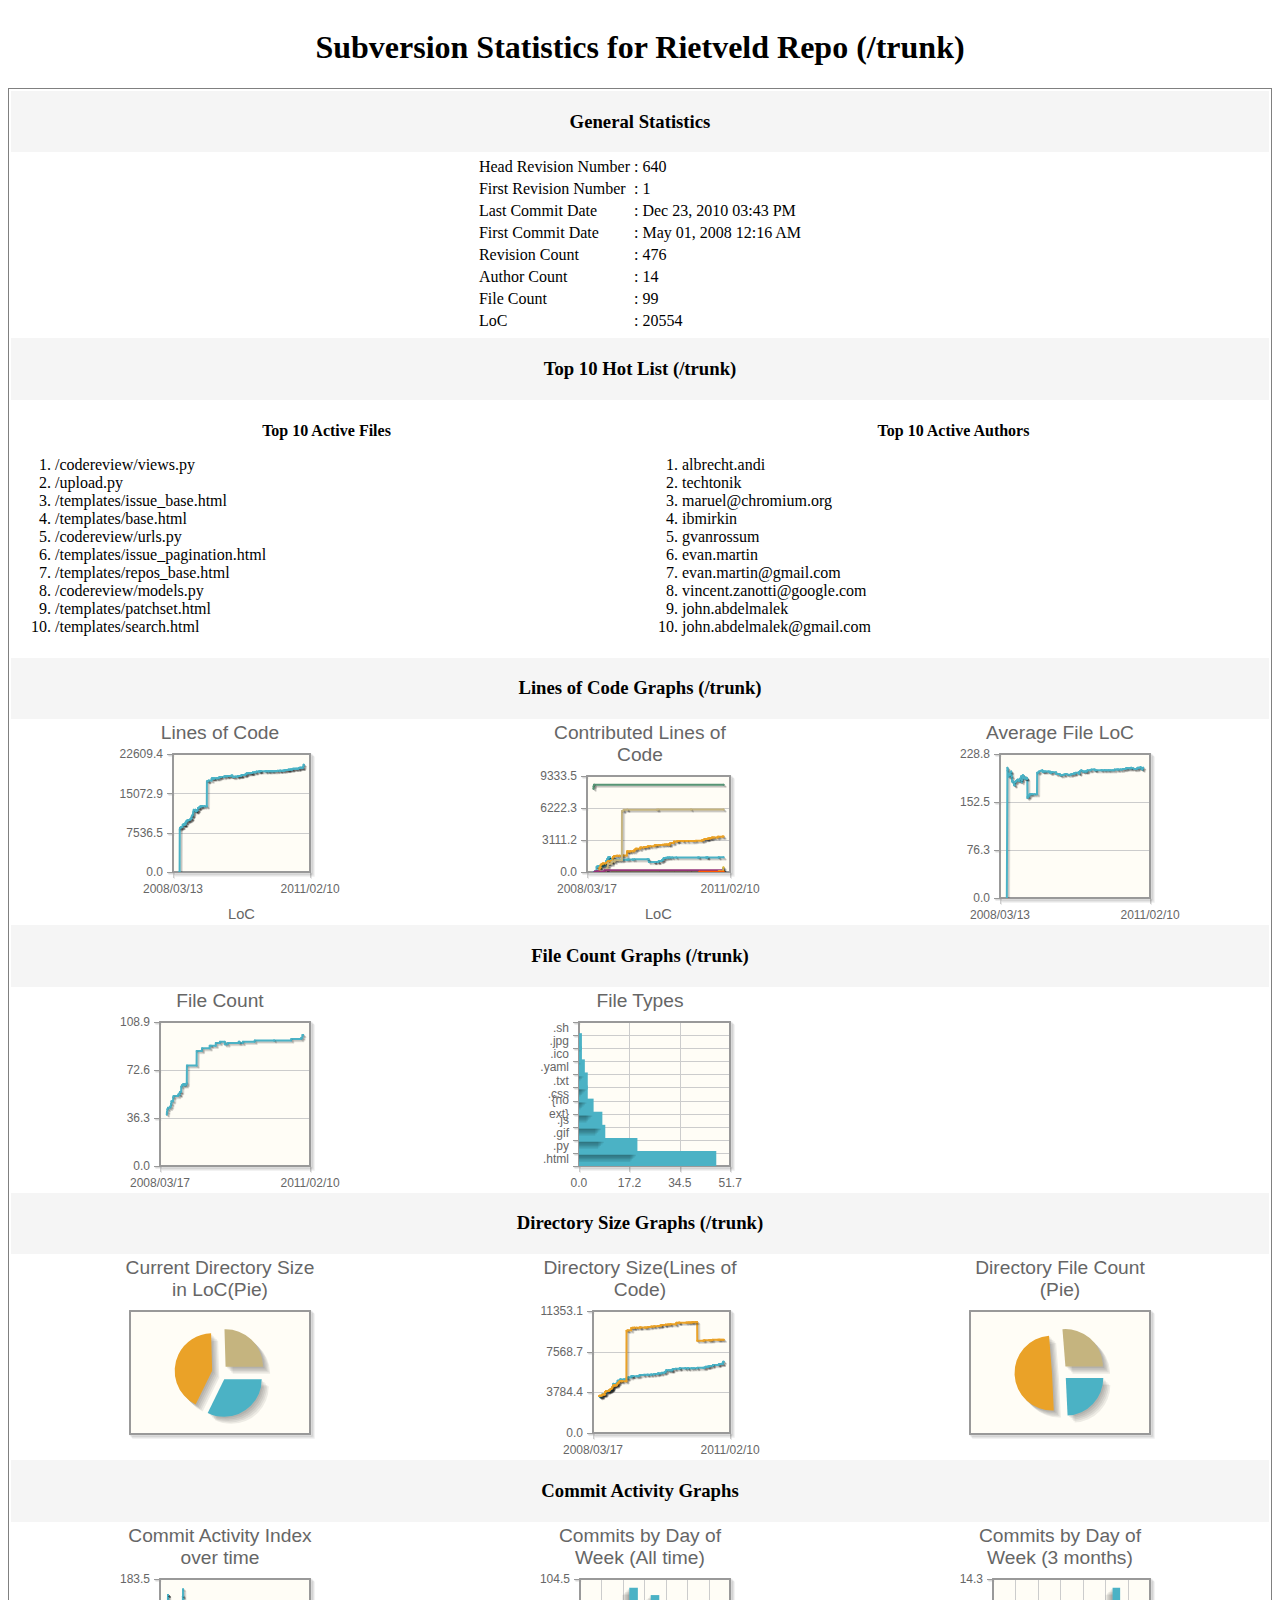
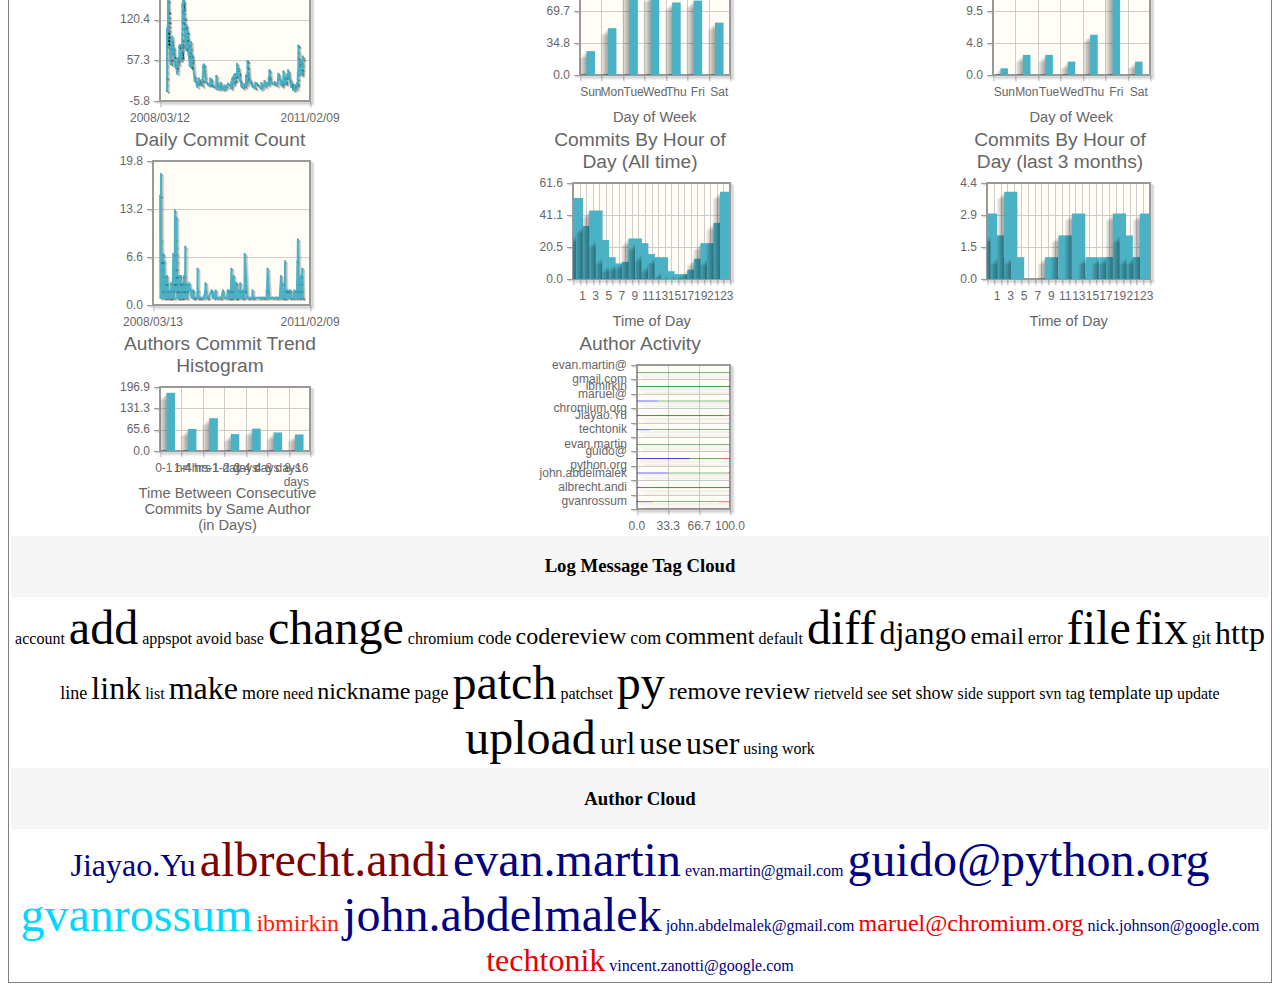
==== commit d95fdb6d: "updated sample outputs from SVNPLot 0.7.3 version." ====
--- a/examples/SampleOutputs/rietveld/svnplotjs/index.htm
+++ b/examples/SampleOutputs/rietveld/svnplotjs/index.htm
@@ -1,21 +1,53 @@
 <!DOCTYPE html PUBLIC "-//W3C//DTD XHTML 1.0 Transitional//EN" "http://www.w3.org/TR/xhtml1/DTD/xhtml1-transitional.dtd">
 <html xmlns="http://www.w3.org/1999/xhtml">
 <head>
-<meta http-equiv="Content-Type" content="text/html; charset=iso-8859-1" />
-	<!--[if IE]><script type="text/javascript" src="excanvas.js"></script><![endif]-->
-	<title>Subversion Stats Plot for Rietveld Test Repo</title>
+    <meta http-equiv="Content-Type" content="text/html; charset=iso-8859-1" />
+    <!--[if IE]><script type="text/javascript" src="excanvas.compiled.js"></script><![endif]-->	
+    <title>Subversion Stats Plot for Rietveld Repo (/trunk)</title>
     <style type="text/css">
-		h3 {text-align:center;background-color: #F5F5F5;margin:2;border-style:solid}
-		h4 {background-color: transparent;margin:1}
-		td { text-align:justify;}
-		#pb { 	page-break-after: always;	}
-		.graph { 
-			display: block;
-			margin-left:auto;margin-right:auto;
-			padding:10px 25px;
-			height:480px;width:640px;
+	th {background-color: #F5F5F5; text-align:center}
+	/*td {background-color: #FFFFF0}*/
+	h3 {background-color: transparent;margin:2}
+	h4 {background-color: transparent;margin:1}
+	.graph {
+        display: block;
+        margin-left:auto;margin-right:auto;
+        height:200px;width:200px;
+    }
+    #GraphPopBox {
+        display: none;
+		position: fixed;
+		top: 15%;
+		left: 15%;
+		right: 15%;
+		bottom: 15%;
+		margin:0px;
+		padding:0px;
+        background-color:#778899;
+		z-index:1002;		
+		overflow: none;
+		#overflow: auto;		
+    }
+    #Graph_big {
+        position:absolute;
+        top:40px;
+        left:5px;
+        bottom:5px;
+        right:5px;
+        border : 2px solid black;
+        padding: 10px;
+        background-color: white;
+		#border: 16px solid black;		
 		}
-    </style>
+	#closebtn {
+        display:block;
+        color:white;
+        float:right;
+        z-index:1005;
+        margin:5px;
+        padding:5px;
+	}	
+	</style>
 	<link type="text/css" rel="stylesheet" href="jquery.jqplot.min.css"/>		
 	<script type="text/javascript" src="jquery.min.js"></script>
 	<script type="text/javascript" src="jquery.jqplot.js"></script>	
@@ -23,412 +55,402 @@
 	<script type="text/javascript" src="jqplot.categoryAxisRenderer.min.js"></script>
 	<script type="text/javascript" src="jqplot.barRenderer.min.js"></script>
 	<script type="text/javascript" src="jqplot.pieRenderer.min.js"></script>
-	
-	<script type="text/javascript">  
+    <script type="text/javascript">  
             function locgraph(divElemId,showLegend) {
-            var locdata = [['2008-05-01', 149],
-['2008-05-02', 158],
-['2008-05-03', 160],
-['2008-05-04', 160],
-['2008-05-05', 8229],
-['2008-05-06', 8434],
-['2008-05-07', 8491],
-['2008-05-08', 8585],
-['2008-05-09', 8631],
-['2008-05-10', 17356],
-['2008-05-11', 17356],
-['2008-05-12', 17364],
-['2008-05-13', 24226],
-['2008-05-14', 24231],
-['2008-05-15', 24329],
-['2008-05-16', 24333],
-['2008-05-20', 24333],
-['2008-05-21', 24351],
-['2008-05-24', 24351],
-['2008-05-25', 24387],
-['2008-05-26', 24387],
-['2008-05-27', 24386],
-['2008-05-28', 24764],
-['2008-05-29', 24771],
-['2008-05-30', 24764],
-['2008-05-31', 25308],
-['2008-06-01', 25359],
-['2008-06-03', 25359],
-['2008-06-04', 25371],
-['2008-06-05', 25371],
-['2008-06-06', 25374],
-['2008-06-07', 25361],
-['2008-06-08', 25361],
-['2008-06-09', 25365],
-['2008-06-10', 25365],
-['2008-06-11', 25365],
-['2008-06-12', 25365],
-['2008-06-13', 25365],
-['2008-06-14', 25365],
-['2008-06-15', 25367],
-['2008-06-16', 25392],
-['2008-06-18', 25392],
-['2008-06-19', 25779],
-['2008-06-20', 25779],
-['2008-06-21', 25786],
-['2008-06-22', 25794],
-['2008-06-24', 25794],
-['2008-06-25', 25772],
-['2008-06-26', 25781],
-['2008-06-29', 25781],
-['2008-06-30', 25781],
-['2008-07-03', 25781],
-['2008-07-04', 25781],
-['2008-07-05', 25848],
-['2008-07-07', 25848],
-['2008-07-08', 25881],
-['2008-07-09', 25880],
-['2008-07-11', 25880],
-['2008-07-12', 26998],
-['2008-07-13', 26998],
-['2008-07-14', 27017],
-['2008-07-15', 27078],
-['2008-07-16', 27081],
-['2008-07-17', 27081],
-['2008-07-18', 27082],
-['2008-07-19', 27087],
-['2008-07-24', 27087],
-['2008-07-25', 27198],
-['2008-07-28', 27198],
-['2008-07-29', 27244],
-['2008-07-30', 27296],
-['2008-07-31', 27333],
-['2008-08-01', 27359],
-['2008-08-02', 27359],
-['2008-08-03', 27359],
-['2008-08-04', 27361],
-['2008-08-05', 27410],
-['2008-08-06', 27777],
-['2008-08-07', 27787],
-['2008-08-08', 28896],
-['2008-08-09', 29032],
-['2008-08-10', 29032],
-['2008-08-11', 29028],
-['2008-08-12', 29094],
-['2008-08-13', 29110],
-['2008-08-14', 29320],
-['2008-08-15', 29492],
-['2008-08-16', 29660],
-['2008-08-17', 30061],
-['2008-08-18', 30065],
-['2008-08-19', 30345],
-['2008-08-20', 30421],
-['2008-08-21', 30523],
-['2008-08-22', 30781],
-['2008-08-23', 30721],
-['2008-08-24', 30730],
-['2008-08-25', 30723],
-['2008-08-26', 30715],
-['2008-08-27', 30716],
-['2008-08-28', 30718],
-['2008-08-29', 30732],
-['2008-08-30', 30732],
-['2008-08-31', 30732],
-['2008-09-01', 30732],
-['2008-09-02', 30732],
-['2008-09-03', 45627],
-['2008-09-04', 45627],
-['2008-09-05', 45983],
-['2008-09-06', 45983],
-['2008-09-08', 45983],
-['2008-09-09', 45712],
-['2008-09-10', 45712],
-['2008-09-11', 45714],
-['2008-09-12', 45714],
-['2008-09-13', 45711],
-['2008-09-15', 45711],
-['2008-09-16', 45763],
-['2008-09-17', 45919],
-['2008-09-18', 46134],
-['2008-09-19', 46339],
-['2008-09-20', 46337],
-['2008-09-22', 46337],
-['2008-09-23', 46412],
-['2008-09-24', 46632],
-['2008-09-25', 46769],
-['2008-09-26', 46710],
-['2008-09-27', 46710],
-['2008-09-29', 46710],
-['2008-09-30', 46721],
-['2008-10-01', 46727],
-['2008-10-02', 48090],
-['2008-10-03', 48093],
-['2008-10-04', 48208],
-['2008-10-08', 48208],
-['2008-10-09', 48214],
-['2008-10-10', 48578],
-['2008-10-14', 48578],
-['2008-10-15', 48630],
-['2008-10-16', 48622],
-['2008-10-17', 48622],
-['2008-10-18', 48623],
-['2008-10-19', 48638],
-['2008-10-22', 48638],
-['2008-10-23', 49617],
-['2008-10-24', 49668],
-['2008-10-28', 49668],
-['2008-10-29', 49694],
-['2008-10-30', 49693],
-['2008-11-12', 49693],
-['2008-11-13', 49701],
-['2008-11-30', 49701],
-['2008-12-01', 49706],
-['2008-12-02', 59306],
-['2008-12-09', 59306],
-['2008-12-10', 59312],
-['2008-12-11', 59325],
-['2008-12-12', 59359],
-['2008-12-14', 59359],
-['2008-12-15', 59443],
-['2008-12-16', 59580],
-['2008-12-17', 59580],
-['2009-01-07', 59580],
-['2009-01-08', 59964],
-['2009-01-09', 60094],
-['2009-01-10', 60092],
-['2009-01-12', 60092],
-['2009-01-13', 60094],
-['2009-01-14', 60096],
-['2009-01-18', 60096],
-['2009-01-19', 60096],
-['2009-01-20', 60096],
-['2009-01-21', 60089],
-['2009-01-24', 60089],
-['2009-01-25', 60088],
-['2009-01-28', 60088],
-['2009-01-29', 60096],
-['2009-02-02', 60096],
-['2009-02-03', 60109],
-['2009-02-17', 60109],
-['2009-02-18', 60109],
-['2009-02-19', 60109],
-['2009-02-20', 60121],
-['2009-03-02', 60121],
-['2009-03-03', 60127],
-['2009-03-04', 63081],
-['2009-03-10', 63081],
-['2009-03-11', 63081],
-['2009-03-12', 63081],
-['2009-03-13', 63179],
-['2009-03-17', 63179],
-['2009-03-18', 63179],
-['2009-03-23', 63179],
-['2009-03-24', 63183],
-['2009-04-14', 63183],
-['2009-04-15', 63324],
-['2009-04-16', 63444],
-['2009-04-23', 63444],
-['2009-04-24', 63443],
-['2009-04-25', 63443],
-['2009-04-26', 63495],
-['2009-05-02', 63495],
-['2009-05-03', 63500],
-['2009-05-11', 63500],
-['2009-05-12', 63500],
-['2009-05-14', 63500],
-['2009-05-15', 63556],
-['2009-05-17', 63556],
-['2009-05-18', 63556],
-['2009-05-27', 63556],
-['2009-05-28', 63550],
-['2009-06-05', 63550],
-['2009-06-06', 63579],
-['2009-06-09', 63579],
-['2009-06-10', 63590],
-['2009-06-11', 63608],
-['2009-06-13', 63608],
-['2009-06-14', 63631],
-['2009-06-18', 63631],
-['2009-06-19', 63360],
-['2009-06-29', 63360],
-['2009-06-30', 63370],
-['2009-07-07', 63370],
-['2009-07-08', 63458],
-['2009-07-26', 63458],
-['2009-07-27', 63460],
-['2009-07-28', 63460],
-['2009-07-29', 63467],
-['2009-07-31', 63467],
-['2009-08-01', 63566],
-['2009-08-04', 63566],
-['2009-08-05', 63566],
-['2009-08-06', 63566],
-['2009-08-10', 63566],
-['2009-08-11', 63566],
-['2009-08-12', 63618],
-['2009-08-13', 63618],
-['2009-08-14', 65102],
-['2009-08-16', 65102],
-['2009-08-17', 65102],
-['2009-08-18', 65108],
-['2009-08-19', 65108],
-['2009-08-20', 65108],
-['2009-08-21', 65146],
-['2009-08-22', 65146],
-['2009-08-25', 65146],
-['2009-08-26', 65235],
-['2009-08-27', 65235],
-['2009-08-28', 65237],
-['2009-08-29', 65240],
-['2009-08-31', 65240],
-['2009-09-01', 65339],
-['2009-09-03', 65339],
-['2009-09-04', 65443],
-['2009-09-09', 65443],
-['2009-09-10', 65454],
-['2009-09-16', 65454],
-['2009-09-17', 65451],
-['2009-09-18', 65451],
-['2009-09-19', 65451],
-['2009-09-21', 65451],
-['2009-09-22', 65451],
-['2009-09-23', 65451],
-['2009-09-24', 65506],
-['2009-09-25', 65510],
-['2009-09-26', 65553],
-['2009-09-27', 65553],
-['2009-09-28', 65579],
-['2009-09-30', 65579],
-['2009-10-01', 65588],
-['2009-10-04', 65588],
-['2009-10-05', 65732],
-['2009-10-07', 65732],
-['2009-10-08', 65734],
-['2009-10-11', 65734],
-['2009-10-12', 65774],
-['2009-10-23', 65774],
-['2009-10-24', 65824],
-['2009-10-25', 65821],
-['2009-10-26', 65819],
-['2009-11-04', 65819],
-['2009-11-05', 65835],
-['2009-11-06', 65835],
-['2009-11-08', 65835],
-['2009-11-09', 65836],
-['2009-11-11', 65836],
-['2009-11-12', 65842],
-['2009-11-13', 65857],
-['2009-11-15', 65857],
-['2009-11-16', 65857],
-['2009-11-20', 65857],
-['2009-11-21', 65844],
-['2009-11-22', 65851],
-['2009-11-23', 66345],
-['2009-11-24', 66492],
-['2009-12-08', 66492],
-['2009-12-09', 66493],
-['2009-12-15', 66493],
-['2009-12-16', 66513],
-['2009-12-17', 66513],
-['2009-12-21', 66513],
-['2009-12-22', 66650],
-['2009-12-30', 66650],
-['2009-12-31', 66808],
-['2010-01-08', 66808],
-['2010-01-09', 66809],
-['2010-01-14', 66809],
-['2010-01-15', 66805],
-['2010-01-16', 66834],
-['2010-01-17', 66834],
-['2010-01-18', 66853],
-['2010-01-19', 66853],
-['2010-01-20', 66852],
-['2010-01-26', 66852],
-['2010-01-27', 66846],
-['2010-03-01', 66846],
-['2010-03-02', 66836],
-['2010-03-03', 66846],
-['2010-03-08', 66846],
-['2010-03-09', 66858],
-['2010-03-22', 66858],
-['2010-03-23', 66858],
-['2010-03-24', 66858],
-['2010-03-25', 66850],
-['2010-03-31', 66850],
-['2010-04-01', 66850],
-['2010-04-02', 66850],
-['2010-04-03', 66892],
-['2010-04-09', 66892],
-['2010-04-10', 66901],
-['2010-04-20', 66901],
-['2010-04-21', 66910],
-['2010-04-22', 66913],
-['2010-04-23', 66934],
-['2010-04-27', 66934],
-['2010-04-28', 66934],
-['2010-05-07', 66934],
-['2010-05-08', 66934],
-['2010-05-20', 66934],
-['2010-05-21', 66953],
-['2010-06-01', 66953],
-['2010-06-02', 65231],
-['2010-06-03', 65231],
-['2010-06-04', 65250],
-['2010-06-18', 65250],
-['2010-06-19', 65254],
-['2010-06-25', 65254],
-['2010-06-26', 65256],
-['2010-06-28', 65256],
-['2010-06-29', 65270],
-['2010-06-30', 65271],
-['2010-07-14', 65271],
-['2010-07-15', 65279],
-['2010-07-18', 65279],
-['2010-07-19', 65310],
-['2010-07-27', 65310],
-['2010-07-28', 65322],
-['2010-07-31', 65322],
-['2010-08-01', 66186],
-['2010-08-02', 66186],
-['2010-08-03', 66244],
-['2010-08-04', 66245],
-['2010-08-05', 66285],
-['2010-08-10', 66285],
-['2010-08-11', 66384],
-['2010-08-12', 66384],
-['2010-08-13', 66394],
-['2010-08-14', 66394],
-['2010-08-16', 66394],
-['2010-08-17', 66394],
-['2010-08-19', 66394],
-['2010-08-20', 66397],
-['2010-08-21', 66397],
-['2010-08-23', 66397],
-['2010-08-24', 66420],
-['2010-08-25', 66420],
-['2010-08-26', 66432],
-['2010-08-28', 66432],
-['2010-08-29', 66432],
-['2010-08-30', 66432],
-['2010-09-01', 66432],
-['2010-09-02', 66434],
-['2010-09-06', 66434],
-['2010-09-07', 66488],
-['2010-09-12', 66488],
-['2010-09-13', 66491],
-['2010-09-18', 66491],
-['2010-09-19', 66493],
-['2010-09-21', 66493],
-['2010-09-22', 66490],
-['2010-09-27', 66490],
-['2010-09-28', 66491],
-['2010-09-29', 66552],
-['2010-09-30', 66551],
-['2010-10-01', 66639],
-['2010-10-03', 66639],
-['2010-10-04', 66645],
-['2010-10-14', 66645],
-['2010-10-15', 66642],
-['2010-10-16', 66859],
-['2010-10-19', 66859],
-['2010-10-20', 66847],
-['2010-10-25', 66847],
-['2010-10-26', 66835]];
+            var locdata = [['2008-05-01', 0],
+['2008-05-04', 0],
+['2008-05-05', 8103],
+['2008-05-06', 8308],
+['2008-05-07', 8340],
+['2008-05-08', 8432],
+['2008-05-09', 8480],
+['2008-05-10', 8487],
+['2008-05-11', 8487],
+['2008-05-12', 8495],
+['2008-05-13', 8492],
+['2008-05-14', 8496],
+['2008-05-15', 8594],
+['2008-05-16', 8598],
+['2008-05-20', 8598],
+['2008-05-21', 8614],
+['2008-05-24', 8614],
+['2008-05-25', 8650],
+['2008-05-26', 8650],
+['2008-05-27', 8649],
+['2008-05-28', 9027],
+['2008-05-29', 9034],
+['2008-05-30', 9027],
+['2008-05-31', 9027],
+['2008-06-01', 9078],
+['2008-06-03', 9078],
+['2008-06-04', 9090],
+['2008-06-05', 9090],
+['2008-06-06', 9093],
+['2008-06-07', 9082],
+['2008-06-08', 9082],
+['2008-06-09', 9086],
+['2008-06-10', 9086],
+['2008-06-11', 9086],
+['2008-06-12', 9086],
+['2008-06-13', 9086],
+['2008-06-14', 9086],
+['2008-06-15', 9088],
+['2008-06-16', 9113],
+['2008-06-18', 9113],
+['2008-06-19', 9500],
+['2008-06-20', 9500],
+['2008-06-21', 9507],
+['2008-06-22', 9515],
+['2008-06-24', 9515],
+['2008-06-25', 9493],
+['2008-06-26', 9502],
+['2008-06-27', 9796],
+['2008-06-29', 9796],
+['2008-06-30', 9796],
+['2008-07-03', 9796],
+['2008-07-04', 9796],
+['2008-07-05', 9863],
+['2008-07-07', 9863],
+['2008-07-08', 9896],
+['2008-07-09', 9895],
+['2008-07-13', 9895],
+['2008-07-14', 9914],
+['2008-07-15', 9975],
+['2008-07-16', 9978],
+['2008-07-17', 9978],
+['2008-07-18', 9979],
+['2008-07-19', 9984],
+['2008-07-24', 9984],
+['2008-07-25', 10095],
+['2008-07-28', 10095],
+['2008-07-29', 10141],
+['2008-07-30', 10193],
+['2008-07-31', 10230],
+['2008-08-01', 10256],
+['2008-08-02', 10256],
+['2008-08-03', 10256],
+['2008-08-04', 10258],
+['2008-08-05', 10307],
+['2008-08-06', 10676],
+['2008-08-07', 10686],
+['2008-08-08', 10688],
+['2008-08-09', 10791],
+['2008-08-10', 10791],
+['2008-08-11', 10787],
+['2008-08-12', 10853],
+['2008-08-13', 10869],
+['2008-08-14', 10878],
+['2008-08-15', 11052],
+['2008-08-16', 11220],
+['2008-08-17', 11230],
+['2008-08-18', 11234],
+['2008-08-19', 11514],
+['2008-08-20', 11590],
+['2008-08-21', 11692],
+['2008-08-22', 11950],
+['2008-08-23', 11890],
+['2008-08-24', 11899],
+['2008-08-25', 11892],
+['2008-08-26', 11884],
+['2008-08-27', 11885],
+['2008-08-28', 11887],
+['2008-08-29', 11901],
+['2008-08-30', 11901],
+['2008-08-31', 11901],
+['2008-09-01', 11901],
+['2008-09-02', 11901],
+['2008-09-03', 11905],
+['2008-09-04', 11905],
+['2008-09-05', 11628],
+['2008-09-06', 11628],
+['2008-09-10', 11628],
+['2008-09-11', 11630],
+['2008-09-12', 11630],
+['2008-09-13', 11627],
+['2008-09-15', 11627],
+['2008-09-16', 11679],
+['2008-09-17', 11835],
+['2008-09-18', 11839],
+['2008-09-19', 11843],
+['2008-09-20', 11841],
+['2008-09-22', 11841],
+['2008-09-23', 11916],
+['2008-09-24', 12149],
+['2008-09-25', 12286],
+['2008-09-26', 12286],
+['2008-09-27', 12286],
+['2008-09-29', 12286],
+['2008-09-30', 12297],
+['2008-10-01', 12303],
+['2008-10-02', 12303],
+['2008-10-03', 12303],
+['2008-10-04', 12413],
+['2008-10-08', 12413],
+['2008-10-09', 12419],
+['2008-10-10', 12543],
+['2008-10-14', 12543],
+['2008-10-15', 12569],
+['2008-10-16', 12561],
+['2008-10-18', 12561],
+['2008-10-19', 12576],
+['2008-10-23', 12576],
+['2008-10-24', 12577],
+['2008-10-29', 12577],
+['2008-10-30', 12576],
+['2008-11-12', 12576],
+['2008-11-13', 12584],
+['2008-11-30', 12584],
+['2008-12-01', 12589],
+['2008-12-02', 17382],
+['2008-12-09', 17382],
+['2008-12-10', 17388],
+['2008-12-11', 17401],
+['2008-12-12', 17435],
+['2008-12-14', 17435],
+['2008-12-15', 17519],
+['2009-01-07', 17519],
+['2009-01-08', 17904],
+['2009-01-09', 17933],
+['2009-01-10', 17931],
+['2009-01-12', 17931],
+['2009-01-13', 17937],
+['2009-01-14', 17939],
+['2009-01-18', 17939],
+['2009-01-19', 17939],
+['2009-01-20', 17939],
+['2009-01-21', 17932],
+['2009-01-24', 17932],
+['2009-01-25', 17931],
+['2009-01-28', 17931],
+['2009-01-29', 17939],
+['2009-02-02', 17939],
+['2009-02-03', 17952],
+['2009-02-17', 17952],
+['2009-02-18', 17952],
+['2009-02-19', 17952],
+['2009-02-20', 17964],
+['2009-03-02', 17964],
+['2009-03-03', 17970],
+['2009-03-04', 18115],
+['2009-03-10', 18115],
+['2009-03-11', 18115],
+['2009-03-12', 18115],
+['2009-03-13', 18214],
+['2009-03-17', 18214],
+['2009-03-18', 18214],
+['2009-03-23', 18214],
+['2009-03-24', 18218],
+['2009-04-14', 18218],
+['2009-04-15', 18219],
+['2009-04-16', 18341],
+['2009-04-23', 18341],
+['2009-04-24', 18340],
+['2009-05-02', 18340],
+['2009-05-03', 18345],
+['2009-05-11', 18345],
+['2009-05-12', 18345],
+['2009-05-14', 18345],
+['2009-05-15', 18401],
+['2009-05-17', 18401],
+['2009-05-18', 18401],
+['2009-05-27', 18401],
+['2009-05-28', 18395],
+['2009-06-05', 18395],
+['2009-06-06', 18424],
+['2009-06-09', 18424],
+['2009-06-10', 18435],
+['2009-06-11', 18453],
+['2009-06-13', 18453],
+['2009-06-14', 18476],
+['2009-06-18', 18476],
+['2009-06-19', 18203],
+['2009-06-29', 18203],
+['2009-06-30', 18213],
+['2009-07-07', 18213],
+['2009-07-08', 18301],
+['2009-07-26', 18301],
+['2009-07-27', 18303],
+['2009-07-28', 18303],
+['2009-07-29', 18310],
+['2009-07-31', 18310],
+['2009-08-01', 18409],
+['2009-08-04', 18409],
+['2009-08-05', 18409],
+['2009-08-06', 18409],
+['2009-08-10', 18409],
+['2009-08-11', 18409],
+['2009-08-16', 18409],
+['2009-08-17', 18409],
+['2009-08-18', 18415],
+['2009-08-20', 18415],
+['2009-08-21', 18453],
+['2009-08-22', 18453],
+['2009-08-25', 18453],
+['2009-08-26', 18475],
+['2009-08-27', 18475],
+['2009-08-28', 18477],
+['2009-08-29', 18480],
+['2009-08-31', 18480],
+['2009-09-01', 18579],
+['2009-09-16', 18579],
+['2009-09-17', 18576],
+['2009-09-23', 18576],
+['2009-09-24', 18631],
+['2009-09-25', 18635],
+['2009-09-26', 18678],
+['2009-09-27', 18678],
+['2009-09-28', 18704],
+['2009-09-30', 18704],
+['2009-10-01', 18713],
+['2009-10-04', 18713],
+['2009-10-05', 18857],
+['2009-10-07', 18857],
+['2009-10-08', 18859],
+['2009-10-11', 18859],
+['2009-10-12', 18899],
+['2009-10-23', 18899],
+['2009-10-24', 18949],
+['2009-10-25', 18946],
+['2009-10-26', 18944],
+['2009-11-04', 18944],
+['2009-11-05', 18960],
+['2009-11-06', 18960],
+['2009-11-08', 18960],
+['2009-11-09', 18961],
+['2009-11-11', 18961],
+['2009-11-12', 18967],
+['2009-11-13', 18961],
+['2009-11-15', 18961],
+['2009-11-16', 18961],
+['2009-11-20', 18961],
+['2009-11-21', 18948],
+['2009-11-22', 19027],
+['2009-11-23', 19030],
+['2009-11-24', 19102],
+['2009-12-08', 19102],
+['2009-12-09', 19103],
+['2009-12-15', 19103],
+['2009-12-16', 19123],
+['2009-12-17', 19123],
+['2009-12-21', 19123],
+['2009-12-22', 19260],
+['2010-01-08', 19260],
+['2010-01-09', 19261],
+['2010-01-14', 19261],
+['2010-01-15', 19257],
+['2010-01-16', 19287],
+['2010-01-17', 19287],
+['2010-01-18', 19306],
+['2010-01-19', 19306],
+['2010-01-20', 19305],
+['2010-01-26', 19305],
+['2010-01-27', 19299],
+['2010-03-01', 19299],
+['2010-03-02', 19289],
+['2010-03-03', 19299],
+['2010-03-08', 19299],
+['2010-03-09', 19311],
+['2010-03-22', 19311],
+['2010-03-23', 19311],
+['2010-03-24', 19311],
+['2010-03-25', 19303],
+['2010-03-31', 19303],
+['2010-04-01', 19303],
+['2010-04-09', 19303],
+['2010-04-10', 19312],
+['2010-04-20', 19312],
+['2010-04-21', 19321],
+['2010-04-22', 19324],
+['2010-04-27', 19324],
+['2010-04-28', 19327],
+['2010-05-07', 19327],
+['2010-05-08', 19327],
+['2010-05-20', 19327],
+['2010-05-21', 19346],
+['2010-06-01', 19346],
+['2010-06-02', 19367],
+['2010-06-03', 19367],
+['2010-06-04', 19386],
+['2010-06-18', 19386],
+['2010-06-19', 19390],
+['2010-06-25', 19390],
+['2010-06-26', 19392],
+['2010-06-28', 19392],
+['2010-06-29', 19406],
+['2010-06-30', 19407],
+['2010-07-14', 19407],
+['2010-07-15', 19415],
+['2010-07-18', 19415],
+['2010-07-19', 19446],
+['2010-07-27', 19446],
+['2010-07-28', 19465],
+['2010-08-02', 19465],
+['2010-08-03', 19523],
+['2010-08-04', 19524],
+['2010-08-05', 19564],
+['2010-08-13', 19564],
+['2010-08-14', 19564],
+['2010-08-16', 19564],
+['2010-08-17', 19564],
+['2010-08-19', 19564],
+['2010-08-20', 19567],
+['2010-08-23', 19567],
+['2010-08-24', 19584],
+['2010-08-25', 19584],
+['2010-08-26', 19596],
+['2010-08-28', 19596],
+['2010-08-29', 19596],
+['2010-08-30', 19596],
+['2010-09-01', 19596],
+['2010-09-02', 19598],
+['2010-09-06', 19598],
+['2010-09-07', 19652],
+['2010-09-12', 19652],
+['2010-09-13', 19655],
+['2010-09-18', 19655],
+['2010-09-19', 19657],
+['2010-09-21', 19657],
+['2010-09-22', 19654],
+['2010-09-27', 19654],
+['2010-09-28', 19655],
+['2010-09-29', 19716],
+['2010-09-30', 19715],
+['2010-10-01', 19778],
+['2010-10-03', 19778],
+['2010-10-04', 19784],
+['2010-10-14', 19784],
+['2010-10-15', 19781],
+['2010-10-19', 19781],
+['2010-10-20', 19769],
+['2010-10-25', 19769],
+['2010-10-26', 19769],
+['2010-10-29', 19769],
+['2010-10-30', 19769],
+['2010-11-09', 19769],
+['2010-11-10', 19768],
+['2010-11-11', 19839],
+['2010-11-12', 19852],
+['2010-11-15', 19852],
+['2010-11-16', 19876],
+['2010-11-17', 19876],
+['2010-11-18', 19865],
+['2010-11-19', 19953],
+['2010-11-25', 19953],
+['2010-11-26', 19954],
+['2010-11-28', 19954],
+['2010-11-29', 19963],
+['2010-12-05', 19963],
+['2010-12-06', 19969],
+['2010-12-10', 19969],
+['2010-12-11', 19969],
+['2010-12-15', 19969],
+['2010-12-16', 19970],
+['2010-12-17', 19988],
+['2010-12-18', 19988],
+['2010-12-19', 20201],
+['2010-12-22', 20201],
+['2010-12-23', 20554],
+['2010-12-24', 20554]];
             var plot = $.jqplot(divElemId, [locdata], {
                 title:'Lines of Code',
                 axes:{
@@ -442,435 +464,422 @@
         </script>
 	<script type="text/javascript">
             function locChurnGraph(divElemId, showLegend) {
-            var locdata = [['2008-05-01', 149],
-['2008-05-02', 158],
-['2008-05-03', 160],
-['2008-05-04', 160],
-['2008-05-05', 8229],
-['2008-05-06', 8434],
-['2008-05-07', 8491],
-['2008-05-08', 8585],
-['2008-05-09', 8631],
-['2008-05-10', 17356],
-['2008-05-11', 17356],
-['2008-05-12', 17364],
-['2008-05-13', 24226],
-['2008-05-14', 24231],
-['2008-05-15', 24329],
-['2008-05-16', 24333],
-['2008-05-20', 24333],
-['2008-05-21', 24351],
-['2008-05-24', 24351],
-['2008-05-25', 24387],
-['2008-05-26', 24387],
-['2008-05-27', 24386],
-['2008-05-28', 24764],
-['2008-05-29', 24771],
-['2008-05-30', 24764],
-['2008-05-31', 25308],
-['2008-06-01', 25359],
-['2008-06-03', 25359],
-['2008-06-04', 25371],
-['2008-06-05', 25371],
-['2008-06-06', 25374],
-['2008-06-07', 25361],
-['2008-06-08', 25361],
-['2008-06-09', 25365],
-['2008-06-10', 25365],
-['2008-06-11', 25365],
-['2008-06-12', 25365],
-['2008-06-13', 25365],
-['2008-06-14', 25365],
-['2008-06-15', 25367],
-['2008-06-16', 25392],
-['2008-06-18', 25392],
-['2008-06-19', 25779],
-['2008-06-20', 25779],
-['2008-06-21', 25786],
-['2008-06-22', 25794],
-['2008-06-24', 25794],
-['2008-06-25', 25772],
-['2008-06-26', 25781],
-['2008-06-29', 25781],
-['2008-06-30', 25781],
-['2008-07-03', 25781],
-['2008-07-04', 25781],
-['2008-07-05', 25848],
-['2008-07-07', 25848],
-['2008-07-08', 25881],
-['2008-07-09', 25880],
-['2008-07-11', 25880],
-['2008-07-12', 26998],
-['2008-07-13', 26998],
-['2008-07-14', 27017],
-['2008-07-15', 27078],
-['2008-07-16', 27081],
-['2008-07-17', 27081],
-['2008-07-18', 27082],
-['2008-07-19', 27087],
-['2008-07-24', 27087],
-['2008-07-25', 27198],
-['2008-07-28', 27198],
-['2008-07-29', 27244],
-['2008-07-30', 27296],
-['2008-07-31', 27333],
-['2008-08-01', 27359],
-['2008-08-02', 27359],
-['2008-08-03', 27359],
-['2008-08-04', 27361],
-['2008-08-05', 27410],
-['2008-08-06', 27777],
-['2008-08-07', 27787],
-['2008-08-08', 28896],
-['2008-08-09', 29032],
-['2008-08-10', 29032],
-['2008-08-11', 29028],
-['2008-08-12', 29094],
-['2008-08-13', 29110],
-['2008-08-14', 29320],
-['2008-08-15', 29492],
-['2008-08-16', 29660],
-['2008-08-17', 30061],
-['2008-08-18', 30065],
-['2008-08-19', 30345],
-['2008-08-20', 30421],
-['2008-08-21', 30523],
-['2008-08-22', 30781],
-['2008-08-23', 30721],
-['2008-08-24', 30730],
-['2008-08-25', 30723],
-['2008-08-26', 30715],
-['2008-08-27', 30716],
-['2008-08-28', 30718],
-['2008-08-29', 30732],
-['2008-08-30', 30732],
-['2008-08-31', 30732],
-['2008-09-01', 30732],
-['2008-09-02', 30732],
-['2008-09-03', 45627],
-['2008-09-04', 45627],
-['2008-09-05', 45983],
-['2008-09-06', 45983],
-['2008-09-08', 45983],
-['2008-09-09', 45712],
-['2008-09-10', 45712],
-['2008-09-11', 45714],
-['2008-09-12', 45714],
-['2008-09-13', 45711],
-['2008-09-15', 45711],
-['2008-09-16', 45763],
-['2008-09-17', 45919],
-['2008-09-18', 46134],
-['2008-09-19', 46339],
-['2008-09-20', 46337],
-['2008-09-22', 46337],
-['2008-09-23', 46412],
-['2008-09-24', 46632],
-['2008-09-25', 46769],
-['2008-09-26', 46710],
-['2008-09-27', 46710],
-['2008-09-29', 46710],
-['2008-09-30', 46721],
-['2008-10-01', 46727],
-['2008-10-02', 48090],
-['2008-10-03', 48093],
-['2008-10-04', 48208],
-['2008-10-08', 48208],
-['2008-10-09', 48214],
-['2008-10-10', 48578],
-['2008-10-14', 48578],
-['2008-10-15', 48630],
-['2008-10-16', 48622],
-['2008-10-17', 48622],
-['2008-10-18', 48623],
-['2008-10-19', 48638],
-['2008-10-22', 48638],
-['2008-10-23', 49617],
-['2008-10-24', 49668],
-['2008-10-28', 49668],
-['2008-10-29', 49694],
-['2008-10-30', 49693],
-['2008-11-12', 49693],
-['2008-11-13', 49701],
-['2008-11-30', 49701],
-['2008-12-01', 49706],
-['2008-12-02', 59306],
-['2008-12-09', 59306],
-['2008-12-10', 59312],
-['2008-12-11', 59325],
-['2008-12-12', 59359],
-['2008-12-14', 59359],
-['2008-12-15', 59443],
-['2008-12-16', 59580],
-['2008-12-17', 59580],
-['2009-01-07', 59580],
-['2009-01-08', 59964],
-['2009-01-09', 60094],
-['2009-01-10', 60092],
-['2009-01-12', 60092],
-['2009-01-13', 60094],
-['2009-01-14', 60096],
-['2009-01-18', 60096],
-['2009-01-19', 60096],
-['2009-01-20', 60096],
-['2009-01-21', 60089],
-['2009-01-24', 60089],
-['2009-01-25', 60088],
-['2009-01-28', 60088],
-['2009-01-29', 60096],
-['2009-02-02', 60096],
-['2009-02-03', 60109],
-['2009-02-17', 60109],
-['2009-02-18', 60109],
-['2009-02-19', 60109],
-['2009-02-20', 60121],
-['2009-03-02', 60121],
-['2009-03-03', 60127],
-['2009-03-04', 63081],
-['2009-03-10', 63081],
-['2009-03-11', 63081],
-['2009-03-12', 63081],
-['2009-03-13', 63179],
-['2009-03-17', 63179],
-['2009-03-18', 63179],
-['2009-03-23', 63179],
-['2009-03-24', 63183],
-['2009-04-14', 63183],
-['2009-04-15', 63324],
-['2009-04-16', 63444],
-['2009-04-23', 63444],
-['2009-04-24', 63443],
-['2009-04-25', 63443],
-['2009-04-26', 63495],
-['2009-05-02', 63495],
-['2009-05-03', 63500],
-['2009-05-11', 63500],
-['2009-05-12', 63500],
-['2009-05-14', 63500],
-['2009-05-15', 63556],
-['2009-05-17', 63556],
-['2009-05-18', 63556],
-['2009-05-27', 63556],
-['2009-05-28', 63550],
-['2009-06-05', 63550],
-['2009-06-06', 63579],
-['2009-06-09', 63579],
-['2009-06-10', 63590],
-['2009-06-11', 63608],
-['2009-06-13', 63608],
-['2009-06-14', 63631],
-['2009-06-18', 63631],
-['2009-06-19', 63360],
-['2009-06-29', 63360],
-['2009-06-30', 63370],
-['2009-07-07', 63370],
-['2009-07-08', 63458],
-['2009-07-26', 63458],
-['2009-07-27', 63460],
-['2009-07-28', 63460],
-['2009-07-29', 63467],
-['2009-07-31', 63467],
-['2009-08-01', 63566],
-['2009-08-04', 63566],
-['2009-08-05', 63566],
-['2009-08-06', 63566],
-['2009-08-10', 63566],
-['2009-08-11', 63566],
-['2009-08-12', 63618],
-['2009-08-13', 63618],
-['2009-08-14', 65102],
-['2009-08-16', 65102],
-['2009-08-17', 65102],
-['2009-08-18', 65108],
-['2009-08-19', 65108],
-['2009-08-20', 65108],
-['2009-08-21', 65146],
-['2009-08-22', 65146],
-['2009-08-25', 65146],
-['2009-08-26', 65235],
-['2009-08-27', 65235],
-['2009-08-28', 65237],
-['2009-08-29', 65240],
-['2009-08-31', 65240],
-['2009-09-01', 65339],
-['2009-09-03', 65339],
-['2009-09-04', 65443],
-['2009-09-09', 65443],
-['2009-09-10', 65454],
-['2009-09-16', 65454],
-['2009-09-17', 65451],
-['2009-09-18', 65451],
-['2009-09-19', 65451],
-['2009-09-21', 65451],
-['2009-09-22', 65451],
-['2009-09-23', 65451],
-['2009-09-24', 65506],
-['2009-09-25', 65510],
-['2009-09-26', 65553],
-['2009-09-27', 65553],
-['2009-09-28', 65579],
-['2009-09-30', 65579],
-['2009-10-01', 65588],
-['2009-10-04', 65588],
-['2009-10-05', 65732],
-['2009-10-07', 65732],
-['2009-10-08', 65734],
-['2009-10-11', 65734],
-['2009-10-12', 65774],
-['2009-10-23', 65774],
-['2009-10-24', 65824],
-['2009-10-25', 65821],
-['2009-10-26', 65819],
-['2009-11-04', 65819],
-['2009-11-05', 65835],
-['2009-11-06', 65835],
-['2009-11-08', 65835],
-['2009-11-09', 65836],
-['2009-11-11', 65836],
-['2009-11-12', 65842],
-['2009-11-13', 65857],
-['2009-11-15', 65857],
-['2009-11-16', 65857],
-['2009-11-20', 65857],
-['2009-11-21', 65844],
-['2009-11-22', 65851],
-['2009-11-23', 66345],
-['2009-11-24', 66492],
-['2009-12-08', 66492],
-['2009-12-09', 66493],
-['2009-12-15', 66493],
-['2009-12-16', 66513],
-['2009-12-17', 66513],
-['2009-12-21', 66513],
-['2009-12-22', 66650],
-['2009-12-30', 66650],
-['2009-12-31', 66808],
-['2010-01-08', 66808],
-['2010-01-09', 66809],
-['2010-01-14', 66809],
-['2010-01-15', 66805],
-['2010-01-16', 66834],
-['2010-01-17', 66834],
-['2010-01-18', 66853],
-['2010-01-19', 66853],
-['2010-01-20', 66852],
-['2010-01-26', 66852],
-['2010-01-27', 66846],
-['2010-03-01', 66846],
-['2010-03-02', 66836],
-['2010-03-03', 66846],
-['2010-03-08', 66846],
-['2010-03-09', 66858],
-['2010-03-22', 66858],
-['2010-03-23', 66858],
-['2010-03-24', 66858],
-['2010-03-25', 66850],
-['2010-03-31', 66850],
-['2010-04-01', 66850],
-['2010-04-02', 66850],
-['2010-04-03', 66892],
-['2010-04-09', 66892],
-['2010-04-10', 66901],
-['2010-04-20', 66901],
-['2010-04-21', 66910],
-['2010-04-22', 66913],
-['2010-04-23', 66934],
-['2010-04-27', 66934],
-['2010-04-28', 66934],
-['2010-05-07', 66934],
-['2010-05-08', 66934],
-['2010-05-20', 66934],
-['2010-05-21', 66953],
-['2010-06-01', 66953],
-['2010-06-02', 65231],
-['2010-06-03', 65231],
-['2010-06-04', 65250],
-['2010-06-18', 65250],
-['2010-06-19', 65254],
-['2010-06-25', 65254],
-['2010-06-26', 65256],
-['2010-06-28', 65256],
-['2010-06-29', 65270],
-['2010-06-30', 65271],
-['2010-07-14', 65271],
-['2010-07-15', 65279],
-['2010-07-18', 65279],
-['2010-07-19', 65310],
-['2010-07-27', 65310],
-['2010-07-28', 65322],
-['2010-07-31', 65322],
-['2010-08-01', 66186],
-['2010-08-02', 66186],
-['2010-08-03', 66244],
-['2010-08-04', 66245],
-['2010-08-05', 66285],
-['2010-08-10', 66285],
-['2010-08-11', 66384],
-['2010-08-12', 66384],
-['2010-08-13', 66394],
-['2010-08-14', 66394],
-['2010-08-16', 66394],
-['2010-08-17', 66394],
-['2010-08-19', 66394],
-['2010-08-20', 66397],
-['2010-08-21', 66397],
-['2010-08-23', 66397],
-['2010-08-24', 66420],
-['2010-08-25', 66420],
-['2010-08-26', 66432],
-['2010-08-28', 66432],
-['2010-08-29', 66432],
-['2010-08-30', 66432],
-['2010-09-01', 66432],
-['2010-09-02', 66434],
-['2010-09-06', 66434],
-['2010-09-07', 66488],
-['2010-09-12', 66488],
-['2010-09-13', 66491],
-['2010-09-18', 66491],
-['2010-09-19', 66493],
-['2010-09-21', 66493],
-['2010-09-22', 66490],
-['2010-09-27', 66490],
-['2010-09-28', 66491],
-['2010-09-29', 66552],
-['2010-09-30', 66551],
-['2010-10-01', 66639],
-['2010-10-03', 66639],
-['2010-10-04', 66645],
-['2010-10-14', 66645],
-['2010-10-15', 66642],
-['2010-10-16', 66859],
-['2010-10-19', 66859],
-['2010-10-20', 66847],
-['2010-10-25', 66847],
-['2010-10-26', 66835]];
-            var churndata= [['2008-05-01', 219],
-['2008-05-02', 49],
-['2008-05-03', 2],
+            var locdata = [['2008-05-01', 0],
+['2008-05-04', 0],
 ['2008-05-05', 8103],
-['2008-05-06', 391],
-['2008-05-07', 165],
-['2008-05-08', 150],
-['2008-05-09', 136],
-['2008-05-10', 8783],
-['2008-05-11', 2],
+['2008-05-06', 8308],
+['2008-05-07', 8340],
+['2008-05-08', 8432],
+['2008-05-09', 8480],
+['2008-05-10', 8487],
+['2008-05-11', 8487],
+['2008-05-12', 8495],
+['2008-05-13', 8492],
+['2008-05-14', 8496],
+['2008-05-15', 8594],
+['2008-05-16', 8598],
+['2008-05-20', 8598],
+['2008-05-21', 8614],
+['2008-05-24', 8614],
+['2008-05-25', 8650],
+['2008-05-26', 8650],
+['2008-05-27', 8649],
+['2008-05-28', 9027],
+['2008-05-29', 9034],
+['2008-05-30', 9027],
+['2008-05-31', 9027],
+['2008-06-01', 9078],
+['2008-06-03', 9078],
+['2008-06-04', 9090],
+['2008-06-05', 9090],
+['2008-06-06', 9093],
+['2008-06-07', 9082],
+['2008-06-08', 9082],
+['2008-06-09', 9086],
+['2008-06-10', 9086],
+['2008-06-11', 9086],
+['2008-06-12', 9086],
+['2008-06-13', 9086],
+['2008-06-14', 9086],
+['2008-06-15', 9088],
+['2008-06-16', 9113],
+['2008-06-18', 9113],
+['2008-06-19', 9500],
+['2008-06-20', 9500],
+['2008-06-21', 9507],
+['2008-06-22', 9515],
+['2008-06-24', 9515],
+['2008-06-25', 9493],
+['2008-06-26', 9502],
+['2008-06-27', 9796],
+['2008-06-29', 9796],
+['2008-06-30', 9796],
+['2008-07-03', 9796],
+['2008-07-04', 9796],
+['2008-07-05', 9863],
+['2008-07-07', 9863],
+['2008-07-08', 9896],
+['2008-07-09', 9895],
+['2008-07-13', 9895],
+['2008-07-14', 9914],
+['2008-07-15', 9975],
+['2008-07-16', 9978],
+['2008-07-17', 9978],
+['2008-07-18', 9979],
+['2008-07-19', 9984],
+['2008-07-24', 9984],
+['2008-07-25', 10095],
+['2008-07-28', 10095],
+['2008-07-29', 10141],
+['2008-07-30', 10193],
+['2008-07-31', 10230],
+['2008-08-01', 10256],
+['2008-08-02', 10256],
+['2008-08-03', 10256],
+['2008-08-04', 10258],
+['2008-08-05', 10307],
+['2008-08-06', 10676],
+['2008-08-07', 10686],
+['2008-08-08', 10688],
+['2008-08-09', 10791],
+['2008-08-10', 10791],
+['2008-08-11', 10787],
+['2008-08-12', 10853],
+['2008-08-13', 10869],
+['2008-08-14', 10878],
+['2008-08-15', 11052],
+['2008-08-16', 11220],
+['2008-08-17', 11230],
+['2008-08-18', 11234],
+['2008-08-19', 11514],
+['2008-08-20', 11590],
+['2008-08-21', 11692],
+['2008-08-22', 11950],
+['2008-08-23', 11890],
+['2008-08-24', 11899],
+['2008-08-25', 11892],
+['2008-08-26', 11884],
+['2008-08-27', 11885],
+['2008-08-28', 11887],
+['2008-08-29', 11901],
+['2008-08-30', 11901],
+['2008-08-31', 11901],
+['2008-09-01', 11901],
+['2008-09-02', 11901],
+['2008-09-03', 11905],
+['2008-09-04', 11905],
+['2008-09-05', 11628],
+['2008-09-06', 11628],
+['2008-09-10', 11628],
+['2008-09-11', 11630],
+['2008-09-12', 11630],
+['2008-09-13', 11627],
+['2008-09-15', 11627],
+['2008-09-16', 11679],
+['2008-09-17', 11835],
+['2008-09-18', 11839],
+['2008-09-19', 11843],
+['2008-09-20', 11841],
+['2008-09-22', 11841],
+['2008-09-23', 11916],
+['2008-09-24', 12149],
+['2008-09-25', 12286],
+['2008-09-26', 12286],
+['2008-09-27', 12286],
+['2008-09-29', 12286],
+['2008-09-30', 12297],
+['2008-10-01', 12303],
+['2008-10-02', 12303],
+['2008-10-03', 12303],
+['2008-10-04', 12413],
+['2008-10-08', 12413],
+['2008-10-09', 12419],
+['2008-10-10', 12543],
+['2008-10-14', 12543],
+['2008-10-15', 12569],
+['2008-10-16', 12561],
+['2008-10-18', 12561],
+['2008-10-19', 12576],
+['2008-10-23', 12576],
+['2008-10-24', 12577],
+['2008-10-29', 12577],
+['2008-10-30', 12576],
+['2008-11-12', 12576],
+['2008-11-13', 12584],
+['2008-11-30', 12584],
+['2008-12-01', 12589],
+['2008-12-02', 17382],
+['2008-12-09', 17382],
+['2008-12-10', 17388],
+['2008-12-11', 17401],
+['2008-12-12', 17435],
+['2008-12-14', 17435],
+['2008-12-15', 17519],
+['2009-01-07', 17519],
+['2009-01-08', 17904],
+['2009-01-09', 17933],
+['2009-01-10', 17931],
+['2009-01-12', 17931],
+['2009-01-13', 17937],
+['2009-01-14', 17939],
+['2009-01-18', 17939],
+['2009-01-19', 17939],
+['2009-01-20', 17939],
+['2009-01-21', 17932],
+['2009-01-24', 17932],
+['2009-01-25', 17931],
+['2009-01-28', 17931],
+['2009-01-29', 17939],
+['2009-02-02', 17939],
+['2009-02-03', 17952],
+['2009-02-17', 17952],
+['2009-02-18', 17952],
+['2009-02-19', 17952],
+['2009-02-20', 17964],
+['2009-03-02', 17964],
+['2009-03-03', 17970],
+['2009-03-04', 18115],
+['2009-03-10', 18115],
+['2009-03-11', 18115],
+['2009-03-12', 18115],
+['2009-03-13', 18214],
+['2009-03-17', 18214],
+['2009-03-18', 18214],
+['2009-03-23', 18214],
+['2009-03-24', 18218],
+['2009-04-14', 18218],
+['2009-04-15', 18219],
+['2009-04-16', 18341],
+['2009-04-23', 18341],
+['2009-04-24', 18340],
+['2009-05-02', 18340],
+['2009-05-03', 18345],
+['2009-05-11', 18345],
+['2009-05-12', 18345],
+['2009-05-14', 18345],
+['2009-05-15', 18401],
+['2009-05-17', 18401],
+['2009-05-18', 18401],
+['2009-05-27', 18401],
+['2009-05-28', 18395],
+['2009-06-05', 18395],
+['2009-06-06', 18424],
+['2009-06-09', 18424],
+['2009-06-10', 18435],
+['2009-06-11', 18453],
+['2009-06-13', 18453],
+['2009-06-14', 18476],
+['2009-06-18', 18476],
+['2009-06-19', 18203],
+['2009-06-29', 18203],
+['2009-06-30', 18213],
+['2009-07-07', 18213],
+['2009-07-08', 18301],
+['2009-07-26', 18301],
+['2009-07-27', 18303],
+['2009-07-28', 18303],
+['2009-07-29', 18310],
+['2009-07-31', 18310],
+['2009-08-01', 18409],
+['2009-08-04', 18409],
+['2009-08-05', 18409],
+['2009-08-06', 18409],
+['2009-08-10', 18409],
+['2009-08-11', 18409],
+['2009-08-16', 18409],
+['2009-08-17', 18409],
+['2009-08-18', 18415],
+['2009-08-20', 18415],
+['2009-08-21', 18453],
+['2009-08-22', 18453],
+['2009-08-25', 18453],
+['2009-08-26', 18475],
+['2009-08-27', 18475],
+['2009-08-28', 18477],
+['2009-08-29', 18480],
+['2009-08-31', 18480],
+['2009-09-01', 18579],
+['2009-09-16', 18579],
+['2009-09-17', 18576],
+['2009-09-23', 18576],
+['2009-09-24', 18631],
+['2009-09-25', 18635],
+['2009-09-26', 18678],
+['2009-09-27', 18678],
+['2009-09-28', 18704],
+['2009-09-30', 18704],
+['2009-10-01', 18713],
+['2009-10-04', 18713],
+['2009-10-05', 18857],
+['2009-10-07', 18857],
+['2009-10-08', 18859],
+['2009-10-11', 18859],
+['2009-10-12', 18899],
+['2009-10-23', 18899],
+['2009-10-24', 18949],
+['2009-10-25', 18946],
+['2009-10-26', 18944],
+['2009-11-04', 18944],
+['2009-11-05', 18960],
+['2009-11-06', 18960],
+['2009-11-08', 18960],
+['2009-11-09', 18961],
+['2009-11-11', 18961],
+['2009-11-12', 18967],
+['2009-11-13', 18961],
+['2009-11-15', 18961],
+['2009-11-16', 18961],
+['2009-11-20', 18961],
+['2009-11-21', 18948],
+['2009-11-22', 19027],
+['2009-11-23', 19030],
+['2009-11-24', 19102],
+['2009-12-08', 19102],
+['2009-12-09', 19103],
+['2009-12-15', 19103],
+['2009-12-16', 19123],
+['2009-12-17', 19123],
+['2009-12-21', 19123],
+['2009-12-22', 19260],
+['2010-01-08', 19260],
+['2010-01-09', 19261],
+['2010-01-14', 19261],
+['2010-01-15', 19257],
+['2010-01-16', 19287],
+['2010-01-17', 19287],
+['2010-01-18', 19306],
+['2010-01-19', 19306],
+['2010-01-20', 19305],
+['2010-01-26', 19305],
+['2010-01-27', 19299],
+['2010-03-01', 19299],
+['2010-03-02', 19289],
+['2010-03-03', 19299],
+['2010-03-08', 19299],
+['2010-03-09', 19311],
+['2010-03-22', 19311],
+['2010-03-23', 19311],
+['2010-03-24', 19311],
+['2010-03-25', 19303],
+['2010-03-31', 19303],
+['2010-04-01', 19303],
+['2010-04-09', 19303],
+['2010-04-10', 19312],
+['2010-04-20', 19312],
+['2010-04-21', 19321],
+['2010-04-22', 19324],
+['2010-04-27', 19324],
+['2010-04-28', 19327],
+['2010-05-07', 19327],
+['2010-05-08', 19327],
+['2010-05-20', 19327],
+['2010-05-21', 19346],
+['2010-06-01', 19346],
+['2010-06-02', 19367],
+['2010-06-03', 19367],
+['2010-06-04', 19386],
+['2010-06-18', 19386],
+['2010-06-19', 19390],
+['2010-06-25', 19390],
+['2010-06-26', 19392],
+['2010-06-28', 19392],
+['2010-06-29', 19406],
+['2010-06-30', 19407],
+['2010-07-14', 19407],
+['2010-07-15', 19415],
+['2010-07-18', 19415],
+['2010-07-19', 19446],
+['2010-07-27', 19446],
+['2010-07-28', 19465],
+['2010-08-02', 19465],
+['2010-08-03', 19523],
+['2010-08-04', 19524],
+['2010-08-05', 19564],
+['2010-08-13', 19564],
+['2010-08-14', 19564],
+['2010-08-16', 19564],
+['2010-08-17', 19564],
+['2010-08-19', 19564],
+['2010-08-20', 19567],
+['2010-08-23', 19567],
+['2010-08-24', 19584],
+['2010-08-25', 19584],
+['2010-08-26', 19596],
+['2010-08-28', 19596],
+['2010-08-29', 19596],
+['2010-08-30', 19596],
+['2010-09-01', 19596],
+['2010-09-02', 19598],
+['2010-09-06', 19598],
+['2010-09-07', 19652],
+['2010-09-12', 19652],
+['2010-09-13', 19655],
+['2010-09-18', 19655],
+['2010-09-19', 19657],
+['2010-09-21', 19657],
+['2010-09-22', 19654],
+['2010-09-27', 19654],
+['2010-09-28', 19655],
+['2010-09-29', 19716],
+['2010-09-30', 19715],
+['2010-10-01', 19778],
+['2010-10-03', 19778],
+['2010-10-04', 19784],
+['2010-10-14', 19784],
+['2010-10-15', 19781],
+['2010-10-19', 19781],
+['2010-10-20', 19769],
+['2010-10-25', 19769],
+['2010-10-26', 19769],
+['2010-10-29', 19769],
+['2010-10-30', 19769],
+['2010-11-09', 19769],
+['2010-11-10', 19768],
+['2010-11-11', 19839],
+['2010-11-12', 19852],
+['2010-11-15', 19852],
+['2010-11-16', 19876],
+['2010-11-17', 19876],
+['2010-11-18', 19865],
+['2010-11-19', 19953],
+['2010-11-25', 19953],
+['2010-11-26', 19954],
+['2010-11-28', 19954],
+['2010-11-29', 19963],
+['2010-12-05', 19963],
+['2010-12-06', 19969],
+['2010-12-10', 19969],
+['2010-12-11', 19969],
+['2010-12-15', 19969],
+['2010-12-16', 19970],
+['2010-12-17', 19988],
+['2010-12-18', 19988],
+['2010-12-19', 20201],
+['2010-12-22', 20201],
+['2010-12-23', 20554],
+['2010-12-24', 20554]];
+            var churndata= [['2008-05-01', 0],
+['2008-05-05', 8135],
+['2008-05-06', 421],
+['2008-05-07', 108],
+['2008-05-08', 148],
+['2008-05-09', 6870],
+['2008-05-10', 37],
 ['2008-05-12', 18],
-['2008-05-13', 7592],
-['2008-05-14', 49],
+['2008-05-13', 6779],
+['2008-05-14', 14],
 ['2008-05-15', 192],
 ['2008-05-16', 26],
-['2008-05-21', 52],
+['2008-05-21', 48],
 ['2008-05-25', 40],
 ['2008-05-27', 301],
-['2008-05-28', 534],
+['2008-05-28', 532],
 ['2008-05-29', 9],
 ['2008-05-30', 45],
-['2008-05-31', 1116],
 ['2008-06-01', 153],
 ['2008-06-04', 166],
 ['2008-06-06', 5],
-['2008-06-07', 301],
+['2008-06-07', 305],
 ['2008-06-09', 4],
 ['2008-06-11', 2],
 ['2008-06-13', 2],
@@ -881,12 +890,12 @@
 ['2008-06-22', 20],
 ['2008-06-25', 38],
 ['2008-06-26', 11],
+['2008-06-27', 334],
 ['2008-06-30', 2],
 ['2008-07-04', 14],
 ['2008-07-05', 559],
 ['2008-07-08', 141],
 ['2008-07-09', 5],
-['2008-07-12', 2652],
 ['2008-07-14', 39],
 ['2008-07-15', 157],
 ['2008-07-16', 9],
@@ -901,17 +910,17 @@
 ['2008-08-03', 0],
 ['2008-08-04', 2],
 ['2008-08-05', 89],
-['2008-08-06', 405],
+['2008-08-06', 407],
 ['2008-08-07', 36],
-['2008-08-08', 1645],
-['2008-08-09', 318],
+['2008-08-08', 16],
+['2008-08-09', 227],
 ['2008-08-11', 22],
 ['2008-08-12', 90],
 ['2008-08-13', 106],
-['2008-08-14', 540],
-['2008-08-15', 222],
-['2008-08-16', 370],
-['2008-08-17', 761],
+['2008-08-14', 103],
+['2008-08-15', 224],
+['2008-08-16', 368],
+['2008-08-17', 48],
 ['2008-08-18', 26],
 ['2008-08-19', 398],
 ['2008-08-20', 156],
@@ -926,50 +935,42 @@
 ['2008-08-29', 36],
 ['2008-08-31', 2],
 ['2008-09-01', 4],
-['2008-09-03', 14905],
-['2008-09-05', 2134],
+['2008-09-03', 8],
+['2008-09-05', 287],
 ['2008-09-06', 2],
-['2008-09-09', 313],
 ['2008-09-11', 2],
 ['2008-09-13', 9],
 ['2008-09-16', 128],
 ['2008-09-17', 336],
-['2008-09-18', 477],
-['2008-09-19', 523],
+['2008-09-18', 6],
+['2008-09-19', 30],
 ['2008-09-20', 8],
 ['2008-09-23', 273],
-['2008-09-24', 244],
+['2008-09-24', 257],
 ['2008-09-25', 249],
-['2008-09-26', 297],
 ['2008-09-27', 10],
 ['2008-09-30', 11],
 ['2008-10-01', 20],
-['2008-10-02', 1743],
-['2008-10-03', 7],
-['2008-10-04', 153],
+['2008-10-03', 2],
+['2008-10-04', 128],
 ['2008-10-09', 32],
-['2008-10-10', 540],
-['2008-10-15', 66],
+['2008-10-10', 188],
+['2008-10-15', 32],
 ['2008-10-16', 10],
-['2008-10-18', 11],
 ['2008-10-19', 35],
-['2008-10-23', 1445],
-['2008-10-24', 55],
-['2008-10-29', 34],
+['2008-10-24', 5],
 ['2008-10-30', 3],
 ['2008-11-13', 18],
 ['2008-12-01', 11],
-['2008-12-02', 9696],
+['2008-12-02', 4811],
 ['2008-12-10', 8],
 ['2008-12-11', 37],
 ['2008-12-12', 46],
 ['2008-12-15', 216],
-['2008-12-16', 311],
-['2008-12-17', 2],
-['2009-01-08', 420],
-['2009-01-09', 226],
+['2009-01-08', 421],
+['2009-01-09', 95],
 ['2009-01-10', 8],
-['2009-01-13', 6],
+['2009-01-13', 14],
 ['2009-01-14', 4],
 ['2009-01-19', 2],
 ['2009-01-21', 27],
@@ -979,16 +980,15 @@
 ['2009-02-18', 4],
 ['2009-02-20', 20],
 ['2009-03-03', 12],
-['2009-03-04', 2968],
+['2009-03-04', 159],
 ['2009-03-11', 2],
 ['2009-03-12', 2],
-['2009-03-13', 268],
+['2009-03-13', 269],
 ['2009-03-18', 2],
 ['2009-03-24', 4],
-['2009-04-15', 155],
-['2009-04-16', 212],
+['2009-04-15', 7],
+['2009-04-16', 214],
 ['2009-04-24', 13],
-['2009-04-26', 52],
 ['2009-05-03', 11],
 ['2009-05-12', 10],
 ['2009-05-15', 64],
@@ -998,7 +998,7 @@
 ['2009-06-10', 15],
 ['2009-06-11', 36],
 ['2009-06-14', 41],
-['2009-06-19', 329],
+['2009-06-19', 331],
 ['2009-06-30', 22],
 ['2009-07-08', 100],
 ['2009-07-27', 2],
@@ -1007,22 +1007,15 @@
 ['2009-08-05', 8],
 ['2009-08-06', 8],
 ['2009-08-11', 6],
-['2009-08-12', 52],
-['2009-08-14', 2350],
 ['2009-08-17', 4],
 ['2009-08-18', 6],
-['2009-08-19', 6],
 ['2009-08-21', 78],
 ['2009-08-22', 2],
-['2009-08-26', 155],
+['2009-08-26', 34],
 ['2009-08-28', 4],
 ['2009-08-29', 17],
 ['2009-09-01', 127],
-['2009-09-04', 150],
-['2009-09-10', 27],
 ['2009-09-17', 23],
-['2009-09-19', 2],
-['2009-09-22', 2],
 ['2009-09-24', 55],
 ['2009-09-25', 4],
 ['2009-09-26', 113],
@@ -1039,20 +1032,19 @@
 ['2009-11-06', 4],
 ['2009-11-09', 1],
 ['2009-11-12', 8],
-['2009-11-13', 89],
+['2009-11-13', 8],
 ['2009-11-16', 2],
 ['2009-11-21', 25],
-['2009-11-22', 165],
-['2009-11-23', 860],
-['2009-11-24', 491],
+['2009-11-22', 93],
+['2009-11-23', 17],
+['2009-11-24', 238],
 ['2009-12-09', 5],
 ['2009-12-16', 20],
 ['2009-12-17', 2],
 ['2009-12-22', 137],
-['2009-12-31', 162],
 ['2010-01-09', 3],
 ['2010-01-15', 122],
-['2010-01-16', 29],
+['2010-01-16', 30],
 ['2010-01-18', 243],
 ['2010-01-20', 1],
 ['2010-01-27', 14],
@@ -1062,15 +1054,13 @@
 ['2010-03-23', 18],
 ['2010-03-25', 18],
 ['2010-04-01', 2],
-['2010-04-03', 444],
 ['2010-04-10', 33],
 ['2010-04-21', 57],
 ['2010-04-22', 43],
-['2010-04-23', 133],
-['2010-04-28', 10],
+['2010-04-28', 9],
 ['2010-05-08', 4],
 ['2010-05-21', 29],
-['2010-06-02', 1762],
+['2010-06-02', 3507],
 ['2010-06-04', 21],
 ['2010-06-19', 4],
 ['2010-06-26', 4],
@@ -1078,18 +1068,14 @@
 ['2010-06-30', 1],
 ['2010-07-15', 14],
 ['2010-07-19', 39],
-['2010-07-28', 22],
-['2010-08-01', 4338],
+['2010-07-28', 43],
 ['2010-08-03', 122],
 ['2010-08-04', 3],
 ['2010-08-05', 62],
-['2010-08-11', 185],
-['2010-08-13', 14],
 ['2010-08-14', 2],
 ['2010-08-17', 2],
 ['2010-08-20', 5],
-['2010-08-21', 22],
-['2010-08-24', 43],
+['2010-08-24', 33],
 ['2010-08-26', 14],
 ['2010-08-29', 2],
 ['2010-08-30', 4],
@@ -1101,12 +1087,26 @@
 ['2010-09-28', 3],
 ['2010-09-29', 75],
 ['2010-09-30', 7],
-['2010-10-01', 246],
+['2010-10-01', 221],
 ['2010-10-04', 8],
 ['2010-10-15', 3],
-['2010-10-16', 731],
 ['2010-10-20', 40],
-['2010-10-26', 44]];
+['2010-10-26', 2],
+['2010-10-30', 2],
+['2010-11-10', 5],
+['2010-11-11', 71],
+['2010-11-12', 19],
+['2010-11-16', 32],
+['2010-11-18', 83],
+['2010-11-19', 168],
+['2010-11-26', 5],
+['2010-11-29', 45],
+['2010-12-06', 8],
+['2010-12-11', 2],
+['2010-12-16', 21],
+['2010-12-17', 46],
+['2010-12-19', 263],
+['2010-12-23', 359]];
             
             var plot = $.jqplot(divElemId, [locdata, churndata], {
                 title:'Lines of Code and Churn Graph',
@@ -1124,179 +1124,171 @@
         </script>	
 	<script type="text/javascript">
             function contri_locgraph(divElemId, showLegend) {
-            var auth0LocData = [['2008-05-01', 149],
-['2008-05-02', 158],
-['2008-05-03', 160],
-['2008-05-04', 160],
-['2008-05-05', 160],
-['2008-05-06', 162],
-['2008-05-07', 187],
-['2008-05-08', 189],
-['2008-05-09', 189],
-['2008-05-10', 419],
-['2008-05-11', 419],
-['2008-05-12', 420],
-['2008-05-13', 7282],
-['2008-05-14', 7287],
-['2008-05-15', 7338],
-['2008-05-16', 7342],
-['2008-05-20', 7342],
-['2008-05-21', 7360],
-['2008-05-24', 7360],
-['2008-05-25', 7396],
-['2008-05-26', 7396],
-['2008-05-27', 7395],
-['2008-05-28', 7773],
-['2008-05-29', 7773],
-['2008-05-30', 7766],
-['2008-05-31', 8310],
-['2008-06-01', 8361],
-['2008-06-03', 8361],
-['2008-06-04', 8356],
-['2008-06-10', 8356],
-['2008-06-11', 8356],
-['2008-06-12', 8356],
-['2008-06-13', 8356],
-['2008-06-14', 8356],
-['2008-06-15', 8358],
-['2008-06-16', 8377],
-['2008-06-21', 8377],
-['2008-06-22', 8376],
-['2008-06-25', 8376],
-['2008-06-26', 8385],
-['2008-07-08', 8385],
-['2008-07-09', 8384],
-['2008-07-14', 8384],
-['2008-07-15', 8442],
-['2008-07-16', 8445],
-['2008-07-18', 8445],
-['2008-07-19', 8450],
-['2008-07-28', 8450],
-['2008-07-29', 8456],
-['2008-07-30', 8503],
-['2008-07-31', 8540],
-['2008-08-01', 8540],
-['2008-08-03', 8540],
-['2008-08-04', 8542],
-['2008-08-05', 8544],
-['2008-08-06', 8868],
-['2008-08-07', 8878],
-['2008-08-08', 8880],
-['2008-08-09', 8922],
-['2008-08-10', 8922],
-['2008-08-11', 8913],
-['2008-08-12', 8968],
-['2008-08-13', 8951],
-['2008-08-14', 9152],
-['2008-08-15', 9313],
-['2008-08-16', 9304],
-['2008-08-17', 9314],
-['2008-08-18', 9318],
-['2008-08-19', 9344],
-['2008-08-20', 9351],
-['2008-08-21', 9452],
-['2008-08-22', 9467],
-['2008-08-23', 9473],
-['2008-08-24', 9473],
-['2008-08-25', 9466],
-['2008-08-26', 9466],
-['2008-08-27', 9467],
-['2008-08-28', 9469],
-['2008-08-29', 9483],
-['2008-08-31', 9483],
-['2008-09-01', 9483],
-['2008-09-04', 9483],
-['2008-09-05', 9838],
-['2008-09-12', 9838],
-['2008-09-13', 9835],
-['2008-09-15', 9835],
-['2008-09-16', 9887],
-['2008-09-18', 9887],
-['2008-09-19', 9887],
-['2008-10-02', 9887],
-['2008-10-03', 9887],
-['2008-10-15', 9887],
-['2008-10-16', 9879],
-['2008-10-17', 9879],
-['2008-10-18', 9879],
-['2008-10-23', 9879],
-['2008-10-24', 9880],
-['2008-11-12', 9880],
-['2008-11-13', 9881],
-['2008-12-09', 9881],
-['2008-12-10', 9887],
-['2009-01-08', 9887],
-['2009-01-09', 9910],
-['2009-01-20', 9910],
-['2009-01-21', 9903],
-['2009-02-19', 9903],
-['2009-02-20', 9915],
-['2009-03-02', 9915],
-['2009-03-03', 9921],
-['2009-06-09', 9921],
-['2009-06-10', 9932],
-['2009-06-18', 9932],
-['2009-06-19', 9661],
-['2009-07-26', 9661],
-['2009-07-27', 9663],
-['2009-07-28', 9663],
-['2009-07-29', 9670],
-['2009-07-31', 9670],
-['2009-08-01', 9678],
-['2009-08-04', 9678],
-['2009-08-05', 9678],
-['2009-08-21', 9678],
-['2009-08-22', 9678],
-['2009-08-25', 9678],
-['2009-08-26', 9682],
-['2009-08-28', 9682],
-['2009-08-29', 9685],
-['2009-08-31', 9685],
-['2009-09-01', 9766],
-['2009-09-16', 9766],
-['2009-09-17', 9763],
-['2009-09-23', 9763],
-['2009-09-24', 9818],
-['2009-09-25', 9822],
-['2009-09-26', 9865],
-['2009-09-27', 9865],
-['2009-09-30', 9865],
-['2009-10-01', 9874],
-['2009-10-04', 9874],
-['2009-10-05', 10018],
-['2009-10-07', 10018],
-['2009-10-08', 10020],
-['2009-10-11', 10020],
-['2009-10-12', 10038],
-['2009-10-23', 10038],
-['2009-10-24', 10088],
-['2009-10-25', 10086],
-['2009-11-04', 10086],
-['2009-11-05', 10102],
-['2009-11-06', 10102],
-['2009-11-15', 10102],
-['2009-11-16', 10102],
-['2009-11-22', 10102],
-['2009-11-23', 10105],
-['2009-12-08', 10105],
-['2009-12-09', 10106],
-['2010-01-08', 10106],
-['2010-01-09', 10107],
-['2010-06-18', 10107],
-['2010-06-19', 10111],
-['2010-06-25', 10111],
-['2010-06-26', 10113],
-['2010-08-16', 10113],
-['2010-08-17', 10113],
-['2010-08-20', 10113],
-['2010-08-21', 10113],
-['2010-08-23', 10113],
-['2010-08-24', 10114],
-['2010-08-25', 10114],
-['2010-08-26', 10114],
-['2010-08-29', 10114],
-['2010-08-30', 10114],
-['2010-10-26', 10114]];
+            var auth0LocData = [['2008-05-06', 2],
+['2008-05-09', 2],
+['2008-05-10', 2],
+['2008-05-11', 2],
+['2008-05-12', 3],
+['2008-05-13', 0],
+['2008-05-14', 4],
+['2008-05-15', 55],
+['2008-05-16', 59],
+['2008-05-20', 59],
+['2008-05-21', 75],
+['2008-05-24', 75],
+['2008-05-25', 111],
+['2008-05-26', 111],
+['2008-05-27', 110],
+['2008-05-28', 488],
+['2008-05-29', 488],
+['2008-05-30', 481],
+['2008-05-31', 481],
+['2008-06-01', 532],
+['2008-06-03', 532],
+['2008-06-04', 527],
+['2008-06-10', 527],
+['2008-06-11', 527],
+['2008-06-12', 527],
+['2008-06-13', 527],
+['2008-06-14', 527],
+['2008-06-15', 529],
+['2008-06-16', 548],
+['2008-06-21', 548],
+['2008-06-22', 547],
+['2008-06-25', 547],
+['2008-06-26', 556],
+['2008-07-08', 556],
+['2008-07-09', 555],
+['2008-07-14', 555],
+['2008-07-15', 613],
+['2008-07-16', 616],
+['2008-07-18', 616],
+['2008-07-19', 621],
+['2008-07-28', 621],
+['2008-07-29', 627],
+['2008-07-30', 674],
+['2008-07-31', 711],
+['2008-08-01', 711],
+['2008-08-03', 711],
+['2008-08-04', 713],
+['2008-08-05', 715],
+['2008-08-06', 1041],
+['2008-08-07', 1051],
+['2008-08-08', 1053],
+['2008-08-09', 1062],
+['2008-08-10', 1062],
+['2008-08-11', 1053],
+['2008-08-12', 1108],
+['2008-08-13', 1091],
+['2008-08-14', 1091],
+['2008-08-15', 1254],
+['2008-08-16', 1245],
+['2008-08-17', 1255],
+['2008-08-18', 1259],
+['2008-08-19', 1285],
+['2008-08-20', 1292],
+['2008-08-21', 1393],
+['2008-08-22', 1408],
+['2008-08-23', 1414],
+['2008-08-24', 1414],
+['2008-08-25', 1407],
+['2008-08-26', 1407],
+['2008-08-27', 1408],
+['2008-08-28', 1410],
+['2008-08-29', 1424],
+['2008-08-31', 1424],
+['2008-09-01', 1424],
+['2008-09-04', 1424],
+['2008-09-05', 1146],
+['2008-09-12', 1146],
+['2008-09-13', 1143],
+['2008-09-15', 1143],
+['2008-09-16', 1195],
+['2008-09-18', 1195],
+['2008-09-19', 1195],
+['2008-10-02', 1195],
+['2008-10-03', 1195],
+['2008-10-15', 1195],
+['2008-10-16', 1187],
+['2008-10-23', 1187],
+['2008-10-24', 1188],
+['2008-11-12', 1188],
+['2008-11-13', 1189],
+['2008-12-09', 1189],
+['2008-12-10', 1195],
+['2009-01-08', 1195],
+['2009-01-09', 1218],
+['2009-01-20', 1218],
+['2009-01-21', 1211],
+['2009-02-19', 1211],
+['2009-02-20', 1223],
+['2009-03-02', 1223],
+['2009-03-03', 1229],
+['2009-06-09', 1229],
+['2009-06-10', 1240],
+['2009-06-18', 1240],
+['2009-06-19', 967],
+['2009-07-26', 967],
+['2009-07-27', 969],
+['2009-07-28', 969],
+['2009-07-29', 976],
+['2009-07-31', 976],
+['2009-08-01', 984],
+['2009-08-04', 984],
+['2009-08-05', 984],
+['2009-08-21', 984],
+['2009-08-22', 984],
+['2009-08-25', 984],
+['2009-08-26', 988],
+['2009-08-28', 988],
+['2009-08-29', 991],
+['2009-08-31', 991],
+['2009-09-01', 1072],
+['2009-09-16', 1072],
+['2009-09-17', 1069],
+['2009-09-23', 1069],
+['2009-09-24', 1124],
+['2009-09-25', 1128],
+['2009-09-26', 1171],
+['2009-09-27', 1171],
+['2009-09-30', 1171],
+['2009-10-01', 1180],
+['2009-10-04', 1180],
+['2009-10-05', 1324],
+['2009-10-07', 1324],
+['2009-10-08', 1326],
+['2009-10-11', 1326],
+['2009-10-12', 1344],
+['2009-10-23', 1344],
+['2009-10-24', 1394],
+['2009-10-25', 1392],
+['2009-11-04', 1392],
+['2009-11-05', 1408],
+['2009-11-06', 1408],
+['2009-11-15', 1408],
+['2009-11-16', 1408],
+['2009-11-22', 1408],
+['2009-11-23', 1411],
+['2009-12-08', 1411],
+['2009-12-09', 1412],
+['2010-01-08', 1412],
+['2010-01-09', 1413],
+['2010-06-18', 1413],
+['2010-06-19', 1417],
+['2010-06-25', 1417],
+['2010-06-26', 1419],
+['2010-08-16', 1419],
+['2010-08-17', 1419],
+['2010-08-23', 1419],
+['2010-08-24', 1420],
+['2010-08-25', 1420],
+['2010-08-26', 1420],
+['2010-08-29', 1420],
+['2010-08-30', 1420],
+['2010-11-17', 1420],
+['2010-11-18', 1409],
+['2010-11-19', 1422],
+['2010-12-24', 1422]];
 var auth1LocData = [['2008-06-04', 17],
 ['2008-06-05', 17],
 ['2008-06-06', 20],
@@ -1311,213 +1303,208 @@
 ['2008-06-22', 433],
 ['2008-06-24', 433],
 ['2008-06-25', 411],
-['2008-06-29', 411],
-['2008-06-30', 411],
-['2008-07-03', 411],
-['2008-07-04', 411],
-['2008-07-05', 478],
-['2008-07-07', 478],
-['2008-07-08', 511],
-['2008-07-11', 511],
-['2008-07-12', 1629],
-['2008-07-13', 1629],
-['2008-07-14', 1648],
-['2008-07-15', 1651],
-['2008-07-17', 1651],
-['2008-07-18', 1652],
-['2008-07-31', 1652],
-['2008-08-01', 1678],
-['2008-08-04', 1678],
-['2008-08-05', 1672],
-['2008-08-06', 1716],
-['2008-08-07', 1716],
-['2008-08-08', 2823],
-['2008-08-11', 2823],
-['2008-08-12', 2834],
-['2008-08-13', 2867],
-['2008-08-14', 2876],
-['2008-08-15', 2877],
-['2008-08-16', 2877],
-['2008-08-17', 3268],
-['2008-08-18', 3268],
-['2008-08-19', 3296],
-['2008-08-20', 3365],
-['2008-08-21', 3365],
-['2008-08-22', 3365],
-['2008-08-25', 3365],
-['2008-08-26', 3364],
-['2008-08-30', 3364],
-['2008-08-31', 3364],
-['2008-09-04', 3364],
-['2008-09-05', 3365],
-['2008-09-06', 3365],
-['2008-09-10', 3365],
-['2008-09-11', 3367],
-['2008-09-16', 3367],
-['2008-09-17', 3382],
-['2008-09-18', 3593],
-['2008-09-23', 3593],
-['2008-09-24', 3813],
-['2008-09-25', 3950],
-['2008-09-26', 3891],
-['2008-09-27', 3891],
-['2008-09-29', 3891],
-['2008-09-30', 3902],
-['2008-10-01', 3908],
-['2008-10-03', 3908],
-['2008-10-04', 4023],
-['2008-10-17', 4023],
-['2008-10-18', 4024],
-['2008-10-19', 4039],
-['2008-10-22', 4039],
-['2008-10-23', 5016],
-['2008-10-29', 5016],
-['2008-10-30', 5015],
-['2008-11-12', 5015],
-['2008-11-13', 5022],
-['2008-11-30', 5022],
-['2008-12-01', 5027],
-['2008-12-10', 5027],
-['2008-12-11', 5040],
-['2009-01-07', 5040],
-['2009-01-08', 5424],
-['2009-01-09', 5429],
-['2009-01-10', 5427],
-['2009-01-12', 5427],
-['2009-01-13', 5427],
-['2009-01-14', 5429],
-['2009-01-18', 5429],
-['2009-01-19', 5429],
-['2009-01-28', 5429],
-['2009-01-29', 5437],
-['2009-02-02', 5437],
-['2009-02-03', 5450],
-['2009-02-17', 5450],
-['2009-02-18', 5450],
-['2009-03-03', 5450],
-['2009-03-04', 5679],
-['2009-03-10', 5679],
-['2009-03-11', 5679],
-['2009-03-12', 5679],
-['2009-03-13', 5777],
-['2009-03-17', 5777],
-['2009-03-18', 5777],
-['2009-03-23', 5777],
-['2009-03-24', 5781],
-['2009-04-14', 5781],
-['2009-04-15', 5782],
-['2009-04-16', 5902],
-['2009-04-23', 5902],
-['2009-04-24', 5901],
-['2009-04-25', 5901],
-['2009-04-26', 5953],
-['2009-05-11', 5953],
-['2009-05-12', 5953],
-['2009-05-14', 5953],
-['2009-05-15', 6009],
-['2009-05-17', 6009],
-['2009-05-18', 6009],
-['2009-05-27', 6009],
-['2009-05-28', 6003],
-['2009-06-05', 6003],
-['2009-06-06', 6032],
-['2009-06-10', 6032],
-['2009-06-11', 6050],
-['2009-06-13', 6050],
-['2009-06-14', 6073],
-['2009-06-29', 6073],
-['2009-06-30', 6083],
-['2009-07-31', 6083],
-['2009-08-01', 6174],
-['2009-08-05', 6174],
-['2009-08-06', 6174],
-['2009-08-10', 6174],
-['2009-08-11', 6174],
-['2009-08-17', 6174],
-['2009-08-18', 6180],
-['2009-08-31', 6180],
-['2009-09-01', 6198],
-['2009-09-27', 6198],
-['2009-09-28', 6224],
-['2009-10-11', 6224],
-['2009-10-12', 6246],
-['2009-10-24', 6246],
-['2009-10-25', 6245],
-['2009-10-26', 6243],
-['2009-11-08', 6243],
-['2009-11-09', 6244],
-['2009-11-11', 6244],
-['2009-11-12', 6250],
-['2009-11-13', 6244],
-['2009-11-20', 6244],
-['2009-11-21', 6231],
-['2009-11-22', 6310],
-['2009-11-23', 6310],
-['2009-11-24', 6381],
-['2009-12-15', 6381],
-['2009-12-16', 6401],
-['2009-12-21', 6401],
-['2009-12-22', 6538],
-['2010-01-14', 6538],
-['2010-01-15', 6534],
-['2010-01-16', 6563],
-['2010-01-17', 6563],
-['2010-01-18', 6582],
-['2010-01-19', 6582],
-['2010-01-20', 6581],
-['2010-01-26', 6581],
-['2010-01-27', 6575],
-['2010-03-01', 6575],
-['2010-03-02', 6565],
-['2010-03-03', 6575],
-['2010-03-31', 6575],
-['2010-04-01', 6575],
-['2010-05-07', 6575],
-['2010-05-08', 6575],
-['2010-05-20', 6575],
-['2010-05-21', 6594],
-['2010-06-01', 6594],
-['2010-06-02', 4872],
-['2010-07-14', 4872],
-['2010-07-15', 4880],
-['2010-07-18', 4880],
-['2010-07-19', 4911],
-['2010-07-27', 4911],
-['2010-07-28', 4923],
-['2010-08-02', 4923],
-['2010-08-03', 4981],
-['2010-08-04', 4982],
-['2010-08-05', 5022],
-['2010-08-12', 5022],
-['2010-08-13', 5032],
-['2010-08-14', 5032],
-['2010-08-19', 5032],
-['2010-08-20', 5035],
-['2010-08-23', 5035],
-['2010-08-24', 5057],
-['2010-08-25', 5057],
-['2010-08-26', 5069],
-['2010-08-28', 5069],
-['2010-08-29', 5069],
-['2010-09-01', 5069],
-['2010-09-02', 5071],
-['2010-09-06', 5071],
-['2010-09-07', 5125],
-['2010-09-12', 5125],
-['2010-09-13', 5128],
-['2010-09-18', 5128],
-['2010-09-19', 5130],
-['2010-09-21', 5130],
-['2010-09-22', 5127],
-['2010-09-28', 5127],
-['2010-09-29', 5188],
-['2010-09-30', 5188],
-['2010-10-01', 5214],
-['2010-10-03', 5214],
-['2010-10-04', 5220],
-['2010-10-14', 5220],
-['2010-10-15', 5217],
-['2010-10-26', 5217]];
+['2008-06-26', 411],
+['2008-06-27', 705],
+['2008-06-29', 705],
+['2008-06-30', 705],
+['2008-07-03', 705],
+['2008-07-04', 705],
+['2008-07-05', 772],
+['2008-07-07', 772],
+['2008-07-08', 805],
+['2008-07-13', 805],
+['2008-07-14', 824],
+['2008-07-15', 827],
+['2008-07-17', 827],
+['2008-07-18', 828],
+['2008-07-31', 828],
+['2008-08-01', 854],
+['2008-08-04', 854],
+['2008-08-05', 848],
+['2008-08-06', 892],
+['2008-08-11', 892],
+['2008-08-12', 903],
+['2008-08-13', 936],
+['2008-08-14', 945],
+['2008-08-15', 946],
+['2008-08-16', 946],
+['2008-08-18', 946],
+['2008-08-19', 974],
+['2008-08-20', 1043],
+['2008-08-21', 1043],
+['2008-08-22', 1043],
+['2008-08-25', 1043],
+['2008-08-26', 1042],
+['2008-08-30', 1042],
+['2008-08-31', 1042],
+['2008-09-04', 1042],
+['2008-09-05', 1043],
+['2008-09-06', 1043],
+['2008-09-10', 1043],
+['2008-09-11', 1045],
+['2008-09-16', 1045],
+['2008-09-17', 1060],
+['2008-09-23', 1060],
+['2008-09-24', 1293],
+['2008-09-25', 1430],
+['2008-09-26', 1430],
+['2008-09-27', 1430],
+['2008-09-29', 1430],
+['2008-09-30', 1441],
+['2008-10-01', 1447],
+['2008-10-03', 1447],
+['2008-10-04', 1557],
+['2008-10-18', 1557],
+['2008-10-19', 1572],
+['2008-10-29', 1572],
+['2008-10-30', 1571],
+['2008-11-12', 1571],
+['2008-11-13', 1578],
+['2008-11-30', 1578],
+['2008-12-01', 1583],
+['2008-12-10', 1583],
+['2008-12-11', 1596],
+['2009-01-07', 1596],
+['2009-01-08', 1981],
+['2009-01-09', 1986],
+['2009-01-10', 1984],
+['2009-01-12', 1984],
+['2009-01-13', 1988],
+['2009-01-14', 1990],
+['2009-01-18', 1990],
+['2009-01-19', 1990],
+['2009-01-28', 1990],
+['2009-01-29', 1998],
+['2009-02-02', 1998],
+['2009-02-03', 2011],
+['2009-02-17', 2011],
+['2009-02-18', 2011],
+['2009-03-03', 2011],
+['2009-03-04', 2156],
+['2009-03-10', 2156],
+['2009-03-11', 2156],
+['2009-03-12', 2156],
+['2009-03-13', 2255],
+['2009-03-17', 2255],
+['2009-03-18', 2255],
+['2009-03-23', 2255],
+['2009-03-24', 2259],
+['2009-04-14', 2259],
+['2009-04-15', 2260],
+['2009-04-16', 2382],
+['2009-04-23', 2382],
+['2009-04-24', 2381],
+['2009-05-11', 2381],
+['2009-05-12', 2381],
+['2009-05-14', 2381],
+['2009-05-15', 2437],
+['2009-05-17', 2437],
+['2009-05-18', 2437],
+['2009-05-27', 2437],
+['2009-05-28', 2431],
+['2009-06-05', 2431],
+['2009-06-06', 2460],
+['2009-06-10', 2460],
+['2009-06-11', 2478],
+['2009-06-13', 2478],
+['2009-06-14', 2501],
+['2009-06-29', 2501],
+['2009-06-30', 2511],
+['2009-07-31', 2511],
+['2009-08-01', 2602],
+['2009-08-05', 2602],
+['2009-08-06', 2602],
+['2009-08-10', 2602],
+['2009-08-11', 2602],
+['2009-08-17', 2602],
+['2009-08-18', 2608],
+['2009-08-31', 2608],
+['2009-09-01', 2626],
+['2009-09-27', 2626],
+['2009-09-28', 2652],
+['2009-10-11', 2652],
+['2009-10-12', 2674],
+['2009-10-24', 2674],
+['2009-10-25', 2673],
+['2009-10-26', 2671],
+['2009-11-08', 2671],
+['2009-11-09', 2672],
+['2009-11-11', 2672],
+['2009-11-12', 2678],
+['2009-11-13', 2672],
+['2009-11-20', 2672],
+['2009-11-21', 2659],
+['2009-11-22', 2738],
+['2009-11-23', 2738],
+['2009-11-24', 2809],
+['2009-12-15', 2809],
+['2009-12-16', 2829],
+['2009-12-21', 2829],
+['2009-12-22', 2966],
+['2010-01-14', 2966],
+['2010-01-15', 2962],
+['2010-01-16', 2992],
+['2010-01-17', 2992],
+['2010-01-18', 3011],
+['2010-01-19', 3011],
+['2010-01-20', 3010],
+['2010-01-26', 3010],
+['2010-01-27', 3004],
+['2010-03-01', 3004],
+['2010-03-02', 2994],
+['2010-03-03', 3004],
+['2010-03-31', 3004],
+['2010-04-01', 3004],
+['2010-05-07', 3004],
+['2010-05-08', 3004],
+['2010-05-20', 3004],
+['2010-05-21', 3023],
+['2010-06-01', 3023],
+['2010-06-02', 3044],
+['2010-07-14', 3044],
+['2010-07-15', 3052],
+['2010-07-18', 3052],
+['2010-07-19', 3083],
+['2010-07-27', 3083],
+['2010-07-28', 3102],
+['2010-08-02', 3102],
+['2010-08-03', 3160],
+['2010-08-04', 3161],
+['2010-08-05', 3201],
+['2010-08-13', 3201],
+['2010-08-14', 3201],
+['2010-08-19', 3201],
+['2010-08-20', 3204],
+['2010-08-23', 3204],
+['2010-08-24', 3220],
+['2010-08-25', 3220],
+['2010-08-26', 3232],
+['2010-08-28', 3232],
+['2010-08-29', 3232],
+['2010-09-01', 3232],
+['2010-09-02', 3234],
+['2010-09-06', 3234],
+['2010-09-07', 3288],
+['2010-09-12', 3288],
+['2010-09-13', 3291],
+['2010-09-18', 3291],
+['2010-09-19', 3293],
+['2010-09-21', 3293],
+['2010-09-22', 3290],
+['2010-09-28', 3290],
+['2010-09-29', 3351],
+['2010-10-03', 3351],
+['2010-10-04', 3357],
+['2010-10-14', 3357],
+['2010-10-15', 3354],
+['2010-11-09', 3354],
+['2010-11-10', 3353],
+['2010-11-11', 3424],
+['2010-11-18', 3424],
+['2010-11-19', 3424],
+['2010-12-16', 3424],
+['2010-12-17', 3442],
+['2010-12-24', 3442]];
 var auth2LocData = [['2008-07-29', 40],
 ['2008-07-30', 45],
 ['2008-08-01', 45],
@@ -1543,142 +1530,117 @@
 ['2008-08-25', 796],
 ['2008-08-26', 789],
 ['2008-09-02', 789],
-['2008-09-03', 15684],
-['2008-09-08', 15684],
-['2008-09-09', 15413],
-['2008-09-16', 15413],
-['2008-09-17', 15554],
-['2008-09-18', 15558],
-['2008-09-19', 15762],
-['2008-09-20', 15760],
-['2008-09-22', 15760],
-['2008-09-23', 15835],
-['2008-10-01', 15835],
-['2008-10-02', 16563],
-['2008-10-08', 16563],
-['2008-10-09', 16569],
-['2008-10-10', 16933],
-['2008-10-22', 16933],
-['2008-10-23', 16935],
-['2008-12-01', 16935],
-['2008-12-02', 26535],
-['2008-12-11', 26535],
-['2008-12-12', 26569],
-['2008-12-14', 26569],
-['2008-12-15', 26653],
-['2008-12-16', 26790],
-['2008-12-17', 26790],
-['2009-01-08', 26790],
-['2009-01-09', 26892],
-['2009-01-12', 26892],
-['2009-01-13', 26894],
-['2009-03-03', 26894],
-['2009-03-04', 29619],
-['2009-04-14', 29619],
-['2009-04-15', 29759],
-['2009-08-11', 29759],
-['2009-08-12', 29811],
-['2009-08-13', 29811],
-['2009-08-14', 31295],
-['2009-08-16', 31295],
-['2009-08-17', 31295],
-['2009-08-18', 31295],
-['2009-08-19', 31295],
-['2009-08-25', 31295],
-['2009-08-26', 31380],
-['2009-09-03', 31380],
-['2009-09-04', 31484],
-['2009-09-09', 31484],
-['2009-09-10', 31495],
-['2010-04-22', 31495],
-['2010-04-23', 31516],
-['2010-04-27', 31516],
-['2010-04-28', 31516],
-['2010-10-26', 31516]];
-var auth3LocData = [['2008-05-05', 8069],
-['2008-05-06', 8272],
-['2008-05-07', 8304],
-['2008-05-08', 8396],
-['2008-05-09', 8442],
-['2008-05-10', 16937],
-['2010-10-26', 16937]];
+['2008-09-03', 793],
+['2008-09-16', 793],
+['2008-09-17', 934],
+['2008-09-18', 938],
+['2008-09-19', 941],
+['2008-09-20', 939],
+['2008-09-22', 939],
+['2008-09-23', 1014],
+['2008-10-08', 1014],
+['2008-10-09', 1020],
+['2008-10-10', 1144],
+['2008-12-01', 1144],
+['2008-12-02', 5937],
+['2008-12-11', 5937],
+['2008-12-12', 5971],
+['2008-12-14', 5971],
+['2008-12-15', 6055],
+['2009-01-08', 6055],
+['2009-01-09', 6056],
+['2009-01-12', 6056],
+['2009-01-13', 6058],
+['2009-08-16', 6058],
+['2009-08-17', 6058],
+['2009-08-25', 6058],
+['2009-08-26', 6076],
+['2010-04-27', 6076],
+['2010-04-28', 6079],
+['2010-12-24', 6079]];
+var auth3LocData = [['2008-05-05', 8103],
+['2008-05-06', 8306],
+['2008-05-07', 8338],
+['2008-05-08', 8430],
+['2008-05-09', 8478],
+['2008-05-10', 8485],
+['2010-12-24', 8485]];
 var auth4LocData = [['2008-09-19', 1],
-['2008-10-02', 1],
-['2008-10-03', 4],
-['2008-10-08', 4],
-['2008-10-09', 4],
-['2008-10-10', 4],
-['2008-10-14', 4],
-['2008-10-15', 56],
-['2008-10-23', 56],
-['2008-10-24', 106],
-['2009-01-24', 106],
-['2009-01-25', 105],
-['2009-05-02', 105],
-['2009-05-03', 110],
-['2009-08-20', 110],
-['2009-08-21', 148],
-['2009-08-27', 148],
-['2009-08-28', 150],
-['2009-12-16', 150],
-['2009-12-17', 150],
-['2009-12-30', 150],
-['2009-12-31', 308],
-['2010-03-08', 308],
-['2010-03-09', 320],
-['2010-03-22', 320],
-['2010-03-23', 320],
-['2010-03-24', 320],
-['2010-03-25', 312],
-['2010-04-02', 312],
-['2010-04-03', 354],
-['2010-04-09', 354],
-['2010-04-10', 363],
-['2010-04-20', 363],
-['2010-04-21', 372],
-['2010-04-22', 375],
-['2010-10-15', 375],
-['2010-10-16', 592],
-['2010-10-25', 592],
-['2010-10-26', 580]];
-var auth5LocData = [['2008-10-02', 635],
-['2009-09-18', 635],
-['2009-09-19', 635],
-['2009-09-21', 635],
-['2009-09-22', 635],
-['2009-11-12', 635],
-['2009-11-13', 656],
-['2009-11-21', 656],
-['2009-11-22', 584],
-['2009-11-23', 1075],
-['2009-11-24', 1151],
-['2010-10-26', 1151]];
+['2008-10-08', 1],
+['2008-10-09', 1],
+['2008-10-10', 1],
+['2008-10-14', 1],
+['2008-10-15', 27],
+['2009-01-24', 27],
+['2009-01-25', 26],
+['2009-05-02', 26],
+['2009-05-03', 31],
+['2009-08-20', 31],
+['2009-08-21', 69],
+['2009-08-27', 69],
+['2009-08-28', 71],
+['2009-12-16', 71],
+['2009-12-17', 71],
+['2010-03-08', 71],
+['2010-03-09', 83],
+['2010-03-22', 83],
+['2010-03-23', 83],
+['2010-03-24', 83],
+['2010-03-25', 75],
+['2010-04-09', 75],
+['2010-04-10', 84],
+['2010-04-20', 84],
+['2010-04-21', 93],
+['2010-04-22', 96],
+['2010-10-25', 96],
+['2010-10-26', 96],
+['2010-10-29', 96],
+['2010-10-30', 96],
+['2010-12-24', 96]];
+var auth5LocData = [['2010-09-28', 1],
+['2010-09-29', 1],
+['2010-09-30', 0],
+['2010-10-01', 63],
+['2010-10-19', 63],
+['2010-10-20', 51],
+['2010-11-18', 51],
+['2010-11-19', 51],
+['2010-12-05', 51],
+['2010-12-06', 51],
+['2010-12-10', 51],
+['2010-12-11', 51],
+['2010-12-15', 51],
+['2010-12-16', 52],
+['2010-12-24', 52]];
 var auth6LocData = [['2008-05-12', 7],
 ['2008-05-14', 7],
 ['2008-05-15', 54],
 ['2008-05-28', 54],
 ['2008-05-29', 61],
 ['2008-06-06', 61],
-['2008-06-07', 48],
-['2008-07-24', 48],
-['2008-07-25', 159],
-['2010-10-26', 159]];
-var auth7LocData = [['2010-09-28', 1],
-['2010-09-29', 1],
-['2010-09-30', 0],
-['2010-10-01', 62],
-['2010-10-19', 62],
-['2010-10-20', 50],
-['2010-10-26', 50]];
-var auth8LocData = [['2010-06-29', 14],
+['2008-06-07', 50],
+['2008-07-24', 50],
+['2008-07-25', 161],
+['2010-12-24', 161]];
+var auth7LocData = [['2010-11-12', 13],
+['2010-11-15', 13],
+['2010-11-16', 37],
+['2010-11-28', 37],
+['2010-11-29', 46],
+['2010-12-05', 46],
+['2010-12-06', 52],
+['2010-12-18', 52],
+['2010-12-19', 265],
+['2010-12-24', 265]];
+var auth8LocData = [['2010-11-19', 75],
+['2010-11-25', 75],
+['2010-11-26', 76],
+['2010-12-22', 76],
+['2010-12-23', 429],
+['2010-12-24', 429]];
+var auth9LocData = [['2010-06-29', 14],
 ['2010-06-30', 15],
-['2010-07-31', 15],
-['2010-08-01', 879],
-['2010-08-10', 879],
-['2010-08-11', 978],
-['2010-10-26', 978]];
-var auth9LocData = [['2008-10-29', 26],
-['2010-10-26', 26]];
+['2010-12-24', 15]];
 var locdata = [auth0LocData,auth1LocData,auth2LocData,auth3LocData,auth4LocData,auth5LocData,auth6LocData,auth7LocData,auth8LocData,auth9LocData];
 
              var plot = $.jqplot(divElemId, locdata, {
@@ -1694,279 +1656,267 @@
 {label:'john.abdelmalek', lineWidth:2, markerOptions:{style:'filledCircle',size:2}},
 {label:'guido@\npython.org', lineWidth:2, markerOptions:{style:'filledCircle',size:2}},
 {label:'evan.martin', lineWidth:2, markerOptions:{style:'filledCircle',size:2}},
-{label:'john.abdelmalek@\ngmail.com', lineWidth:2, markerOptions:{style:'filledCircle',size:2}},
+{label:'techtonik', lineWidth:2, markerOptions:{style:'filledCircle',size:2}},
 {label:'Jiayao.Yu', lineWidth:2, markerOptions:{style:'filledCircle',size:2}},
-{label:'techtonik', lineWidth:2, markerOptions:{style:'filledCircle',size:2}},
-{label:'evan.martin@\ngmail.com', lineWidth:2, markerOptions:{style:'filledCircle',size:2}},
-{label:'gabec@\ngoogle.com', lineWidth:2, markerOptions:{style:'filledCircle',size:2}}]
+{label:'maruel@\nchromium.org', lineWidth:2, markerOptions:{style:'filledCircle',size:2}},
+{label:'ibmirkin', lineWidth:2, markerOptions:{style:'filledCircle',size:2}},
+{label:'evan.martin@\ngmail.com', lineWidth:2, markerOptions:{style:'filledCircle',size:2}}]
                 });
               return(plot);
             };
         </script>
 	<script type="text/javascript">        
             function avglocgraph(divElemId,showLegend) {
-            var locdata = [['2008-05-01', 149],
-['2008-05-02', 79],
-['2008-05-03', 80],
-['2008-05-05', 200],
-['2008-05-06', 196],
-['2008-05-07', 192],
-['2008-05-08', 195],
-['2008-05-09', 191],
-['2008-05-10', 361],
-['2008-05-11', 361],
-['2008-05-12', 361],
-['2008-05-13', 410],
-['2008-05-14', 410],
-['2008-05-15', 412],
-['2008-05-16', 412],
-['2008-05-21', 412],
-['2008-05-25', 413],
-['2008-05-27', 413],
-['2008-05-28', 412],
-['2008-05-29', 412],
-['2008-05-30', 412],
-['2008-05-31', 414],
-['2008-06-01', 415],
-['2008-06-04', 402],
-['2008-06-06', 402],
-['2008-06-07', 390],
-['2008-06-09', 390],
-['2008-06-11', 390],
-['2008-06-13', 390],
-['2008-06-15', 390],
-['2008-06-16', 390],
-['2008-06-19', 379],
-['2008-06-21', 379],
-['2008-06-22', 373],
-['2008-06-25', 373],
-['2008-06-26', 373],
-['2008-06-30', 373],
-['2008-07-04', 373],
-['2008-07-05', 374],
-['2008-07-08', 375],
-['2008-07-09', 375],
-['2008-07-12', 359],
-['2008-07-14', 360],
-['2008-07-15', 361],
-['2008-07-16', 361],
-['2008-07-18', 361],
-['2008-07-19', 361],
-['2008-07-25', 357],
-['2008-07-29', 358],
-['2008-07-30', 359],
-['2008-07-31', 359],
-['2008-08-01', 359],
-['2008-08-02', 355],
-['2008-08-03', 359],
-['2008-08-04', 360],
-['2008-08-05', 360],
-['2008-08-06', 356],
-['2008-08-07', 356],
-['2008-08-08', 356],
-['2008-08-09', 358],
-['2008-08-11', 358],
-['2008-08-12', 359],
-['2008-08-13', 359],
-['2008-08-14', 361],
-['2008-08-15', 346],
-['2008-08-16', 348],
-['2008-08-17', 337],
-['2008-08-18', 337],
-['2008-08-19', 337],
-['2008-08-20', 338],
-['2008-08-21', 339],
-['2008-08-22', 342],
-['2008-08-23', 341],
-['2008-08-24', 341],
-['2008-08-25', 341],
-['2008-08-26', 341],
-['2008-08-27', 341],
-['2008-08-28', 341],
-['2008-08-29', 337],
-['2008-08-31', 337],
-['2008-09-01', 337],
-['2008-09-03', 495],
-['2008-09-05', 499],
-['2008-09-06', 499],
-['2008-09-09', 502],
-['2008-09-11', 502],
-['2008-09-13', 502],
-['2008-09-16', 502],
-['2008-09-17', 499],
-['2008-09-18', 496],
-['2008-09-19', 492],
-['2008-09-20', 492],
-['2008-09-23', 488],
-['2008-09-24', 431],
-['2008-09-25', 433],
-['2008-09-26', 432],
-['2008-09-27', 432],
-['2008-09-30', 432],
-['2008-10-01', 432],
-['2008-10-02', 421],
-['2008-10-03', 421],
-['2008-10-04', 422],
-['2008-10-09', 422],
-['2008-10-10', 426],
-['2008-10-15', 426],
-['2008-10-16', 426],
-['2008-10-18', 426],
-['2008-10-19', 426],
-['2008-10-23', 427],
-['2008-10-24', 424],
-['2008-10-29', 424],
-['2008-10-30', 424],
-['2008-11-13', 424],
-['2008-12-01', 424],
-['2008-12-02', 463],
-['2008-12-10', 463],
-['2008-12-11', 463],
-['2008-12-12', 463],
-['2008-12-15', 464],
-['2008-12-16', 465],
-['2008-12-17', 465],
-['2009-01-08', 464],
-['2009-01-09', 462],
-['2009-01-10', 462],
-['2009-01-13', 462],
-['2009-01-14', 462],
-['2009-01-19', 462],
-['2009-01-21', 462],
-['2009-01-25', 462],
-['2009-01-29', 462],
-['2009-02-03', 462],
-['2009-02-18', 462],
-['2009-02-20', 462],
-['2009-03-03', 462],
-['2009-03-04', 470],
-['2009-03-11', 470],
-['2009-03-12', 470],
-['2009-03-13', 471],
-['2009-03-18', 471],
-['2009-03-24', 471],
-['2009-04-15', 472],
-['2009-04-16', 466],
-['2009-04-24', 466],
-['2009-04-26', 463],
-['2009-05-03', 463],
-['2009-05-12', 463],
-['2009-05-15', 460],
-['2009-05-18', 460],
-['2009-05-28', 460],
-['2009-06-06', 460],
-['2009-06-10', 460],
-['2009-06-11', 460],
-['2009-06-14', 461],
-['2009-06-19', 465],
-['2009-06-30', 465],
-['2009-07-08', 463],
-['2009-07-27', 463],
-['2009-07-29', 463],
-['2009-08-01', 463],
-['2009-08-05', 463],
-['2009-08-06', 463],
-['2009-08-11', 463],
-['2009-08-12', 464],
-['2009-08-14', 458],
-['2009-08-17', 458],
-['2009-08-18', 458],
-['2009-08-19', 458],
-['2009-08-21', 458],
-['2009-08-22', 458],
-['2009-08-26', 459],
-['2009-08-28', 459],
-['2009-08-29', 459],
-['2009-09-01', 460],
-['2009-09-04', 460],
-['2009-09-10', 460],
-['2009-09-17', 460],
-['2009-09-19', 460],
-['2009-09-22', 460],
-['2009-09-24', 461],
-['2009-09-25', 458],
-['2009-09-26', 458],
-['2009-09-27', 458],
-['2009-09-28', 458],
-['2009-10-01', 461],
-['2009-10-05', 462],
-['2009-10-08', 462],
-['2009-10-12', 463],
-['2009-10-24', 460],
-['2009-10-25', 460],
-['2009-10-26', 460],
-['2009-11-05', 460],
-['2009-11-06', 460],
-['2009-11-09', 460],
-['2009-11-12', 460],
-['2009-11-13', 457],
-['2009-11-16', 457],
-['2009-11-21', 457],
-['2009-11-22', 460],
-['2009-11-23', 460],
-['2009-11-24', 461],
-['2009-12-09', 461],
-['2009-12-16', 461],
-['2009-12-17', 461],
-['2009-12-22', 462],
-['2009-12-31', 463],
-['2010-01-09', 463],
-['2010-01-15', 463],
-['2010-01-16', 460],
-['2010-01-18', 461],
-['2010-01-20', 461],
-['2010-01-27', 461],
-['2010-03-02', 460],
-['2010-03-03', 461],
-['2010-03-09', 461],
-['2010-03-23', 461],
-['2010-03-25', 461],
-['2010-04-01', 461],
-['2010-04-03', 458],
-['2010-04-10', 458],
-['2010-04-21', 458],
-['2010-04-22', 458],
-['2010-04-23', 458],
-['2010-04-28', 458],
-['2010-05-08', 458],
-['2010-05-21', 458],
-['2010-06-02', 449],
-['2010-06-04', 450],
-['2010-06-19', 450],
-['2010-06-26', 450],
-['2010-06-29', 450],
-['2010-06-30', 450],
-['2010-07-15', 450],
-['2010-07-19', 450],
-['2010-07-28', 450],
-['2010-08-01', 456],
-['2010-08-03', 456],
-['2010-08-04', 456],
-['2010-08-05', 457],
-['2010-08-11', 457],
-['2010-08-13', 457],
-['2010-08-14', 457],
-['2010-08-17', 457],
-['2010-08-20', 457],
-['2010-08-21', 457],
-['2010-08-24', 458],
-['2010-08-26', 458],
-['2010-08-29', 458],
-['2010-08-30', 458],
-['2010-09-02', 458],
-['2010-09-07', 458],
-['2010-09-13', 458],
-['2010-09-19', 458],
-['2010-09-22', 458],
-['2010-09-28', 458],
-['2010-09-29', 458],
-['2010-09-30', 458],
-['2010-10-01', 453],
-['2010-10-04', 453],
-['2010-10-15', 453],
-['2010-10-16', 451],
-['2010-10-20', 451],
-['2010-10-26', 451]];
+            var locdata = [['2008-05-01', 0],
+['2008-05-05', 207],
+['2008-05-06', 202],
+['2008-05-07', 203],
+['2008-05-08', 205],
+['2008-05-09', 197],
+['2008-05-10', 197],
+['2008-05-12', 197],
+['2008-05-13', 193],
+['2008-05-14', 193],
+['2008-05-15', 195],
+['2008-05-16', 195],
+['2008-05-21', 195],
+['2008-05-25', 196],
+['2008-05-27', 196],
+['2008-05-28', 200],
+['2008-05-29', 200],
+['2008-05-30', 200],
+['2008-06-01', 201],
+['2008-06-04', 193],
+['2008-06-06', 193],
+['2008-06-07', 185],
+['2008-06-09', 185],
+['2008-06-11', 185],
+['2008-06-13', 185],
+['2008-06-15', 185],
+['2008-06-16', 185],
+['2008-06-19', 182],
+['2008-06-21', 182],
+['2008-06-22', 179],
+['2008-06-25', 179],
+['2008-06-26', 179],
+['2008-06-27', 184],
+['2008-06-30', 184],
+['2008-07-04', 184],
+['2008-07-05', 186],
+['2008-07-08', 186],
+['2008-07-09', 186],
+['2008-07-14', 187],
+['2008-07-15', 188],
+['2008-07-16', 188],
+['2008-07-18', 188],
+['2008-07-19', 188],
+['2008-07-25', 186],
+['2008-07-29', 187],
+['2008-07-30', 188],
+['2008-07-31', 189],
+['2008-08-01', 189],
+['2008-08-02', 186],
+['2008-08-03', 189],
+['2008-08-04', 189],
+['2008-08-05', 190],
+['2008-08-06', 190],
+['2008-08-07', 190],
+['2008-08-08', 190],
+['2008-08-09', 192],
+['2008-08-11', 192],
+['2008-08-12', 193],
+['2008-08-13', 194],
+['2008-08-14', 194],
+['2008-08-15', 184],
+['2008-08-16', 187],
+['2008-08-17', 187],
+['2008-08-18', 187],
+['2008-08-19', 188],
+['2008-08-20', 190],
+['2008-08-21', 191],
+['2008-08-22', 195],
+['2008-08-23', 194],
+['2008-08-24', 195],
+['2008-08-25', 194],
+['2008-08-26', 194],
+['2008-08-27', 194],
+['2008-08-28', 194],
+['2008-08-29', 191],
+['2008-08-31', 191],
+['2008-09-01', 191],
+['2008-09-03', 192],
+['2008-09-05', 190],
+['2008-09-06', 190],
+['2008-09-11', 190],
+['2008-09-13', 190],
+['2008-09-16', 191],
+['2008-09-17', 190],
+['2008-09-18', 190],
+['2008-09-19', 191],
+['2008-09-20', 190],
+['2008-09-23', 189],
+['2008-09-24', 159],
+['2008-09-25', 161],
+['2008-09-27', 161],
+['2008-09-30', 161],
+['2008-10-01', 161],
+['2008-10-03', 161],
+['2008-10-04', 163],
+['2008-10-09', 163],
+['2008-10-10', 165],
+['2008-10-15', 165],
+['2008-10-16', 165],
+['2008-10-19', 165],
+['2008-10-24', 165],
+['2008-10-30', 165],
+['2008-11-13', 165],
+['2008-12-01', 165],
+['2008-12-02', 199],
+['2008-12-10', 199],
+['2008-12-11', 200],
+['2008-12-12', 200],
+['2008-12-15', 201],
+['2009-01-08', 203],
+['2009-01-09', 201],
+['2009-01-10', 201],
+['2009-01-13', 201],
+['2009-01-14', 201],
+['2009-01-19', 201],
+['2009-01-21', 201],
+['2009-01-25', 201],
+['2009-01-29', 201],
+['2009-02-03', 201],
+['2009-02-18', 201],
+['2009-02-20', 201],
+['2009-03-03', 201],
+['2009-03-04', 199],
+['2009-03-11', 199],
+['2009-03-12', 199],
+['2009-03-13', 200],
+['2009-03-18', 200],
+['2009-03-24', 200],
+['2009-04-15', 200],
+['2009-04-16', 197],
+['2009-04-24', 197],
+['2009-05-03', 197],
+['2009-05-12', 197],
+['2009-05-15', 195],
+['2009-05-18', 195],
+['2009-05-28', 195],
+['2009-06-06', 196],
+['2009-06-10', 196],
+['2009-06-11', 196],
+['2009-06-14', 196],
+['2009-06-19', 197],
+['2009-06-30', 197],
+['2009-07-08', 196],
+['2009-07-27', 196],
+['2009-07-29', 196],
+['2009-08-01', 197],
+['2009-08-05', 197],
+['2009-08-06', 197],
+['2009-08-11', 197],
+['2009-08-17', 197],
+['2009-08-18', 198],
+['2009-08-21', 198],
+['2009-08-22', 198],
+['2009-08-26', 198],
+['2009-08-28', 198],
+['2009-08-29', 198],
+['2009-09-01', 199],
+['2009-09-17', 199],
+['2009-09-24', 200],
+['2009-09-25', 198],
+['2009-09-26', 198],
+['2009-09-27', 198],
+['2009-09-28', 198],
+['2009-10-01', 201],
+['2009-10-05', 202],
+['2009-10-08', 202],
+['2009-10-12', 203],
+['2009-10-24', 201],
+['2009-10-25', 201],
+['2009-10-26', 201],
+['2009-11-05', 201],
+['2009-11-06', 201],
+['2009-11-09', 201],
+['2009-11-12', 201],
+['2009-11-13', 201],
+['2009-11-16', 201],
+['2009-11-21', 201],
+['2009-11-22', 202],
+['2009-11-23', 202],
+['2009-11-24', 203],
+['2009-12-09', 203],
+['2009-12-16', 203],
+['2009-12-17', 203],
+['2009-12-22', 204],
+['2010-01-09', 204],
+['2010-01-15', 204],
+['2010-01-16', 203],
+['2010-01-18', 203],
+['2010-01-20', 203],
+['2010-01-27', 203],
+['2010-03-02', 203],
+['2010-03-03', 203],
+['2010-03-09', 203],
+['2010-03-23', 203],
+['2010-03-25', 203],
+['2010-04-01', 203],
+['2010-04-10', 203],
+['2010-04-21', 203],
+['2010-04-22', 203],
+['2010-04-28', 203],
+['2010-05-08', 203],
+['2010-05-21', 203],
+['2010-06-02', 203],
+['2010-06-04', 204],
+['2010-06-19', 204],
+['2010-06-26', 204],
+['2010-06-29', 204],
+['2010-06-30', 204],
+['2010-07-15', 204],
+['2010-07-19', 204],
+['2010-07-28', 204],
+['2010-08-03', 205],
+['2010-08-04', 205],
+['2010-08-05', 205],
+['2010-08-14', 205],
+['2010-08-17', 205],
+['2010-08-20', 205],
+['2010-08-24', 206],
+['2010-08-26', 206],
+['2010-08-29', 206],
+['2010-08-30', 206],
+['2010-09-02', 206],
+['2010-09-07', 206],
+['2010-09-13', 206],
+['2010-09-19', 206],
+['2010-09-22', 206],
+['2010-09-28', 206],
+['2010-09-29', 207],
+['2010-09-30', 207],
+['2010-10-01', 206],
+['2010-10-04', 206],
+['2010-10-15', 206],
+['2010-10-20', 205],
+['2010-10-26', 205],
+['2010-10-30', 205],
+['2010-11-10', 205],
+['2010-11-11', 206],
+['2010-11-12', 206],
+['2010-11-16', 207],
+['2010-11-18', 206],
+['2010-11-19', 207],
+['2010-11-26', 207],
+['2010-11-29', 207],
+['2010-12-06', 208],
+['2010-12-11', 205],
+['2010-12-16', 205],
+['2010-12-17', 206],
+['2010-12-19', 204],
+['2010-12-23', 207],
+['2010-12-24', 207]];
             var plot = $.jqplot(divElemId, [locdata], {
                 title:'Average File LoC',
                 axes:{xaxis:{renderer:$.jqplot.DateAxisRenderer},yaxis:{min:0}},
@@ -1977,113 +1927,78 @@
         </script>
 	<script type="text/javascript">        
             function fileCountGraph(divElemId,showLegend) {
-            var data = [['2008-05-01', 1],
-['2008-05-02', 2],
-['2008-05-04', 2],
-['2008-05-05', 41],
-['2008-05-06', 43],
-['2008-05-07', 44],
-['2008-05-08', 44],
-['2008-05-09', 45],
-['2008-05-10', 48],
-['2008-05-12', 48],
-['2008-05-13', 59],
-['2008-05-27', 59],
-['2008-05-28', 60],
-['2008-05-30', 60],
-['2008-05-31', 61],
-['2008-06-03', 61],
-['2008-06-04', 63],
-['2008-06-06', 63],
-['2008-06-07', 65],
-['2008-06-18', 65],
-['2008-06-19', 68],
-['2008-06-21', 68],
-['2008-06-22', 69],
-['2008-07-11', 69],
-['2008-07-12', 75],
-['2008-07-24', 75],
-['2008-07-25', 76],
-['2008-08-01', 76],
-['2008-08-02', 77],
-['2008-08-03', 76],
-['2008-08-05', 76],
-['2008-08-06', 78],
-['2008-08-07', 78],
-['2008-08-08', 81],
-['2008-08-09', 81],
-['2008-08-13', 81],
-['2008-08-14', 81],
-['2008-08-15', 85],
-['2008-08-16', 85],
-['2008-08-17', 89],
-['2008-08-18', 89],
-['2008-08-19', 90],
-['2008-08-28', 90],
-['2008-08-29', 91],
-['2008-09-02', 91],
-['2008-09-03', 92],
-['2008-09-04', 92],
-['2008-09-05', 92],
-['2008-09-08', 92],
-['2008-09-09', 91],
-['2008-09-16', 91],
-['2008-09-17', 92],
-['2008-09-18', 93],
-['2008-09-19', 94],
-['2008-09-22', 94],
-['2008-09-23', 95],
-['2008-09-24', 108],
-['2008-10-01', 108],
-['2008-10-02', 114],
-['2008-10-22', 114],
-['2008-10-23', 116],
-['2008-10-24', 117],
-['2008-12-01', 117],
-['2008-12-02', 128],
-['2009-01-07', 128],
-['2009-01-08', 129],
-['2009-01-09', 130],
-['2009-03-03', 130],
-['2009-03-04', 134],
-['2009-03-12', 134],
-['2009-03-13', 134],
-['2009-04-15', 134],
-['2009-04-16', 136],
-['2009-04-25', 136],
-['2009-04-26', 137],
-['2009-05-14', 137],
-['2009-05-15', 138],
-['2009-06-18', 138],
-['2009-06-19', 136],
-['2009-07-07', 136],
-['2009-07-08', 137],
-['2009-08-13', 137],
-['2009-08-14', 142],
-['2009-09-24', 142],
-['2009-09-25', 143],
-['2009-09-30', 143],
-['2009-10-01', 142],
-['2009-10-23', 142],
-['2009-10-24', 143],
-['2009-11-12', 143],
-['2009-11-13', 144],
-['2009-11-21', 144],
-['2009-11-22', 143],
-['2009-11-23', 144],
-['2010-01-15', 144],
-['2010-01-16', 145],
-['2010-04-02', 145],
-['2010-04-03', 146],
-['2010-06-01', 146],
-['2010-06-02', 145],
-['2010-07-31', 145],
-['2010-08-01', 145],
-['2010-09-30', 145],
-['2010-10-01', 147],
-['2010-10-15', 147],
-['2010-10-16', 148],
-['2010-10-26', 148]];
+            var data = [['2008-05-05', 39],
+['2008-05-06', 41],
+['2008-05-08', 41],
+['2008-05-09', 43],
+['2008-05-12', 43],
+['2008-05-13', 44],
+['2008-05-27', 44],
+['2008-05-28', 45],
+['2008-06-03', 45],
+['2008-06-04', 47],
+['2008-06-06', 47],
+['2008-06-07', 49],
+['2008-06-18', 49],
+['2008-06-19', 52],
+['2008-06-21', 52],
+['2008-06-22', 53],
+['2008-07-24', 53],
+['2008-07-25', 54],
+['2008-08-01', 54],
+['2008-08-02', 55],
+['2008-08-03', 54],
+['2008-08-05', 54],
+['2008-08-06', 56],
+['2008-08-08', 56],
+['2008-08-09', 56],
+['2008-08-14', 56],
+['2008-08-15', 60],
+['2008-08-18', 60],
+['2008-08-19', 61],
+['2008-08-28', 61],
+['2008-08-29', 62],
+['2008-09-04', 62],
+['2008-09-05', 61],
+['2008-09-16', 61],
+['2008-09-17', 62],
+['2008-09-22', 62],
+['2008-09-23', 63],
+['2008-09-24', 76],
+['2008-12-01', 76],
+['2008-12-02', 87],
+['2009-01-07', 87],
+['2009-01-08', 88],
+['2009-01-09', 89],
+['2009-03-03', 89],
+['2009-03-04', 91],
+['2009-03-12', 91],
+['2009-03-13', 91],
+['2009-04-15', 91],
+['2009-04-16', 93],
+['2009-05-14', 93],
+['2009-05-15', 94],
+['2009-06-18', 94],
+['2009-06-19', 92],
+['2009-07-07', 92],
+['2009-07-08', 93],
+['2009-09-24', 93],
+['2009-09-25', 94],
+['2009-09-30', 94],
+['2009-10-01', 93],
+['2009-10-23', 93],
+['2009-10-24', 94],
+['2010-01-15', 94],
+['2010-01-16', 95],
+['2010-06-01', 95],
+['2010-06-02', 95],
+['2010-09-30', 95],
+['2010-10-01', 96],
+['2010-12-10', 96],
+['2010-12-11', 97],
+['2010-12-18', 97],
+['2010-12-19', 99],
+['2010-12-24', 99]];
             var plot = $.jqplot(divElemId, [data], {
                 title:'File Count',
                 axes:{xaxis:{renderer:$.jqplot.DateAxisRenderer},yaxis:{min:0}},
@@ -2094,7 +2009,7 @@
         </script>
 	<script type="text/javascript">        
             function fileTypesGraph(divElemId,showLegend) {
-            var data = [[63, '.html'],[39, '.py'],[13, '.gif'],[9, '.js'],[6, '.wiki'],[5, '{no ext}'],[3, '.css'],[3, '.jpg'],[3, '.txt'],[2, '.yaml'],[1, '.ico'],[1, '.png'],[0, '.sh']];
+            var data = [[47, '.html'],[20, '.py'],[9, '.gif'],[8, '.js'],[5, '{no ext}'],[3, '.css'],[3, '.txt'],[2, '.yaml'],[1, '.ico'],[1, '.jpg'],[0, '.sh']];
             var plot = $.jqplot(divElemId, [data], {
                 title:'File Types',
                 seriesDefaults:{
@@ -2111,9 +2026,9 @@
         </script>
 	<script type="text/javascript">        
             function directorySizePieGraph(divElemId, showLegend) {
-            var data = [['/branches/chromium (28040)', 28040],
-['/branches/testing (17391)', 17391],
-['others (21404)', 21404]];
+            var data = [['/codereview (6633)', 6633],
+['/static (8687)', 8687],
+['others (5234)', 5234]];
             var plot = $.jqplot(divElemId, [data], {
                     title: 'Current Directory Size in LoC(Pie)',
                     legend:{show:showLegend},
@@ -2124,95 +2039,451 @@
         </script>
 	<script type="text/javascript">
             function dirSizeLineGraph(divElemId, showLegend) {
-            var dir0LocData=[['2008-09-03', 14891],
-['2008-09-08', 14891],
-['2008-09-09', 14620],
-['2008-09-18', 14620],
-['2008-09-19', 14821],
-['2008-10-01', 14821],
-['2008-10-02', 16184],
-['2008-10-03', 16187],
-['2008-10-09', 16187],
-['2008-10-10', 16427],
-['2008-10-14', 16427],
-['2008-10-15', 16453],
-['2008-10-22', 16453],
-['2008-10-23', 16455],
-['2008-10-24', 16505],
-['2008-12-01', 16505],
-['2008-12-02', 21315],
-['2008-12-15', 21315],
-['2008-12-16', 21452],
-['2008-12-17', 21452],
-['2009-01-08', 21452],
-['2009-01-09', 21553],
-['2009-03-03', 21553],
-['2009-03-04', 24278],
-['2009-04-14', 24278],
-['2009-04-15', 24418],
-['2009-08-11', 24418],
-['2009-08-12', 24470],
-['2009-08-13', 24470],
-['2009-08-14', 25954],
-['2009-08-18', 25954],
-['2009-08-19', 25954],
-['2009-08-25', 25954],
-['2009-08-26', 26021],
-['2009-09-03', 26021],
-['2009-09-04', 26125],
-['2009-09-09', 26125],
-['2009-09-10', 26136],
-['2009-09-18', 26136],
-['2009-09-19', 26136],
-['2009-09-21', 26136],
-['2009-09-22', 26136],
-['2009-11-12', 26136],
-['2009-11-13', 26157],
-['2009-11-21', 26157],
-['2009-11-22', 26085],
-['2009-11-23', 26576],
-['2009-11-24', 26651],
-['2009-12-30', 26651],
-['2009-12-31', 26809],
-['2010-04-02', 26809],
-['2010-04-03', 26851],
-['2010-04-22', 26851],
-['2010-04-23', 26872],
-['2010-04-27', 26872],
-['2010-04-28', 26872],
-['2010-07-31', 26872],
-['2010-08-01', 27736],
-['2010-08-10', 27736],
-['2010-08-11', 27835],
-['2010-10-15', 27835],
-['2010-10-16', 28052],
-['2010-10-25', 28052],
-['2010-10-26', 28040]];
-var dir1LocData=[['2008-05-10', 8718],
-['2008-05-12', 8718],
-['2008-05-13', 12267],
-['2008-05-14', 12268],
-['2008-05-27', 12268],
-['2008-05-28', 12268],
-['2008-05-30', 12268],
-['2008-05-31', 12812],
-['2008-07-11', 12812],
-['2008-07-12', 13930],
-['2008-08-07', 13930],
-['2008-08-08', 15037],
-['2008-08-13', 15037],
-['2008-08-14', 15238],
-['2008-08-16', 15238],
-['2008-08-17', 15629],
-['2008-09-04', 15629],
-['2008-09-05', 16262],
-['2008-09-17', 16262],
-['2008-09-18', 16473],
-['2008-09-25', 16473],
-['2008-09-26', 16414],
-['2008-10-22', 16414],
-['2008-10-23', 17391],
-['2010-10-26', 17391]];
+            var dir0LocData=[['2008-05-13', 3327],
+['2008-05-14', 3327],
+['2008-05-15', 3373],
+['2008-05-16', 3377],
+['2008-05-20', 3377],
+['2008-05-21', 3377],
+['2008-05-24', 3377],
+['2008-05-25', 3405],
+['2008-05-26', 3405],
+['2008-05-27', 3404],
+['2008-05-28', 3584],
+['2008-05-29', 3584],
+['2008-05-30', 3570],
+['2008-05-31', 3570],
+['2008-06-01', 3609],
+['2008-06-03', 3609],
+['2008-06-04', 3597],
+['2008-06-05', 3597],
+['2008-06-06', 3600],
+['2008-06-07', 3638],
+['2008-06-14', 3638],
+['2008-06-15', 3640],
+['2008-06-16', 3663],
+['2008-06-18', 3663],
+['2008-06-19', 3674],
+['2008-06-26', 3674],
+['2008-06-27', 3855],
+['2008-07-03', 3855],
+['2008-07-04', 3855],
+['2008-07-07', 3855],
+['2008-07-08', 3855],
+['2008-07-13', 3855],
+['2008-07-14', 3867],
+['2008-07-15', 3922],
+['2008-07-17', 3922],
+['2008-07-18', 3923],
+['2008-07-24', 3923],
+['2008-07-25', 3961],
+['2008-07-28', 3961],
+['2008-07-29', 3983],
+['2008-07-31', 3983],
+['2008-08-01', 3998],
+['2008-08-04', 3998],
+['2008-08-05', 4027],
+['2008-08-06', 4026],
+['2008-08-08', 4026],
+['2008-08-09', 4097],
+['2008-08-11', 4097],
+['2008-08-12', 4108],
+['2008-08-13', 4115],
+['2008-08-14', 4115],
+['2008-08-15', 4198],
+['2008-08-16', 4279],
+['2008-08-17', 4289],
+['2008-08-18', 4289],
+['2008-08-19', 4316],
+['2008-08-20', 4324],
+['2008-08-21', 4425],
+['2008-08-22', 4574],
+['2008-08-23', 4521],
+['2008-08-24', 4530],
+['2008-08-25', 4530],
+['2008-08-26', 4529],
+['2008-08-27', 4530],
+['2008-08-28', 4532],
+['2008-08-29', 4546],
+['2008-08-31', 4546],
+['2008-09-01', 4546],
+['2008-09-02', 4546],
+['2008-09-03', 4550],
+['2008-09-12', 4550],
+['2008-09-13', 4547],
+['2008-09-15', 4547],
+['2008-09-16', 4588],
+['2008-09-17', 4642],
+['2008-09-18', 4642],
+['2008-09-19', 4642],
+['2008-09-22', 4642],
+['2008-09-23', 4671],
+['2008-09-24', 4829],
+['2008-09-25', 4862],
+['2008-09-26', 4862],
+['2008-09-27', 4862],
+['2008-10-09', 4862],
+['2008-10-10', 4955],
+['2008-10-14', 4955],
+['2008-10-15', 4979],
+['2008-10-16', 4971],
+['2008-10-18', 4971],
+['2008-10-19', 4986],
+['2008-11-12', 4986],
+['2008-11-13', 4994],
+['2008-12-01', 4994],
+['2008-12-02', 5088],
+['2008-12-09', 5088],
+['2008-12-10', 5094],
+['2008-12-14', 5094],
+['2008-12-15', 5184],
+['2009-01-07', 5184],
+['2009-01-08', 5281],
+['2009-01-09', 5281],
+['2009-01-10', 5279],
+['2009-01-12', 5279],
+['2009-01-13', 5281],
+['2009-01-18', 5281],
+['2009-01-19', 5281],
+['2009-01-20', 5281],
+['2009-01-21', 5274],
+['2009-02-19', 5274],
+['2009-02-20', 5286],
+['2009-03-02', 5286],
+['2009-03-03', 5292],
+['2009-03-04', 5312],
+['2009-03-12', 5312],
+['2009-03-13', 5396],
+['2009-04-14', 5396],
+['2009-04-15', 5397],
+['2009-04-16', 5424],
+['2009-05-11', 5424],
+['2009-05-12', 5424],
+['2009-05-17', 5424],
+['2009-05-18', 5424],
+['2009-06-09', 5424],
+['2009-06-10', 5435],
+['2009-06-11', 5453],
+['2009-06-29', 5453],
+['2009-06-30', 5459],
+['2009-07-07', 5459],
+['2009-07-08', 5485],
+['2009-07-26', 5485],
+['2009-07-27', 5487],
+['2009-07-31', 5487],
+['2009-08-01', 5545],
+['2009-08-04', 5545],
+['2009-08-05', 5545],
+['2009-08-06', 5545],
+['2009-08-10', 5545],
+['2009-08-11', 5545],
+['2009-08-25', 5545],
+['2009-08-26', 5558],
+['2009-08-31', 5558],
+['2009-09-01', 5614],
+['2009-09-16', 5614],
+['2009-09-17', 5611],
+['2009-09-23', 5611],
+['2009-09-24', 5662],
+['2009-09-25', 5662],
+['2009-09-26', 5692],
+['2009-10-04', 5692],
+['2009-10-05', 5830],
+['2009-10-07', 5830],
+['2009-10-08', 5832],
+['2009-10-24', 5832],
+['2009-10-25', 5830],
+['2009-10-26', 5830],
+['2009-11-05', 5830],
+['2009-11-06', 5830],
+['2009-11-11', 5830],
+['2009-11-12', 5832],
+['2009-11-13', 5830],
+['2009-11-15', 5830],
+['2009-11-16', 5830],
+['2009-11-20', 5830],
+['2009-11-21', 5817],
+['2009-11-22', 5892],
+['2009-11-23', 5895],
+['2009-11-24', 5965],
+['2009-12-08', 5965],
+['2009-12-09', 5966],
+['2009-12-15', 5966],
+['2009-12-16', 5986],
+['2010-01-14', 5986],
+['2010-01-15', 6007],
+['2010-01-17', 6007],
+['2010-01-18', 6025],
+['2010-01-19', 6025],
+['2010-01-20', 6024],
+['2010-03-01', 6024],
+['2010-03-02', 6014],
+['2010-03-03', 6024],
+['2010-03-22', 6024],
+['2010-03-23', 6024],
+['2010-03-24', 6024],
+['2010-03-25', 6016],
+['2010-04-21', 6016],
+['2010-04-22', 6032],
+['2010-05-07', 6032],
+['2010-05-08', 6032],
+['2010-06-01', 6032],
+['2010-06-02', 6048],
+['2010-06-03', 6048],
+['2010-06-04', 6063],
+['2010-07-18', 6063],
+['2010-07-19', 6063],
+['2010-07-27', 6063],
+['2010-07-28', 6070],
+['2010-08-02', 6070],
+['2010-08-03', 6128],
+['2010-08-04', 6128],
+['2010-08-05', 6160],
+['2010-08-16', 6160],
+['2010-08-17', 6160],
+['2010-08-23', 6160],
+['2010-08-24', 6174],
+['2010-08-25', 6174],
+['2010-08-26', 6186],
+['2010-08-29', 6186],
+['2010-08-30', 6187],
+['2010-09-06', 6187],
+['2010-09-07', 6231],
+['2010-09-12', 6231],
+['2010-09-13', 6238],
+['2010-09-28', 6238],
+['2010-09-29', 6269],
+['2010-09-30', 6269],
+['2010-10-01', 6328],
+['2010-10-03', 6328],
+['2010-10-04', 6334],
+['2010-11-10', 6334],
+['2010-11-11', 6340],
+['2010-11-12', 6353],
+['2010-11-15', 6353],
+['2010-11-16', 6377],
+['2010-11-17', 6377],
+['2010-11-18', 6377],
+['2010-11-19', 6421],
+['2010-11-28', 6421],
+['2010-11-29', 6430],
+['2010-12-05', 6430],
+['2010-12-06', 6436],
+['2010-12-15', 6436],
+['2010-12-16', 6437],
+['2010-12-17', 6450],
+['2010-12-18', 6450],
+['2010-12-19', 6633],
+['2010-12-24', 6633]];
+var dir1LocData=[['2008-05-05', 3442],
+['2008-05-06', 3446],
+['2008-05-07', 3446],
+['2008-05-08', 3446],
+['2008-05-09', 3473],
+['2008-05-10', 3474],
+['2008-05-11', 3474],
+['2008-05-12', 3475],
+['2008-05-20', 3475],
+['2008-05-21', 3484],
+['2008-05-24', 3484],
+['2008-05-25', 3492],
+['2008-05-27', 3492],
+['2008-05-28', 3562],
+['2008-05-29', 3562],
+['2008-05-30', 3569],
+['2008-06-03', 3569],
+['2008-06-04', 3573],
+['2008-06-10', 3573],
+['2008-06-11', 3573],
+['2008-06-15', 3573],
+['2008-06-16', 3579],
+['2008-06-18', 3579],
+['2008-06-19', 3809],
+['2008-06-20', 3809],
+['2008-06-21', 3813],
+['2008-06-26', 3813],
+['2008-06-27', 3918],
+['2008-06-29', 3918],
+['2008-06-30', 3918],
+['2008-07-13', 3918],
+['2008-07-14', 3925],
+['2008-07-15', 3933],
+['2008-07-16', 3936],
+['2008-07-18', 3936],
+['2008-07-19', 3941],
+['2008-07-24', 3941],
+['2008-07-25', 4009],
+['2008-07-28', 4009],
+['2008-07-29', 4028],
+['2008-07-30', 4038],
+['2008-07-31', 4075],
+['2008-08-01', 4087],
+['2008-08-04', 4087],
+['2008-08-05', 4102],
+['2008-08-06', 4122],
+['2008-08-08', 4122],
+['2008-08-09', 4143],
+['2008-08-10', 4143],
+['2008-08-11', 4144],
+['2008-08-12', 4172],
+['2008-08-13', 4172],
+['2008-08-14', 4181],
+['2008-08-15', 4218],
+['2008-08-16', 4306],
+['2008-08-18', 4306],
+['2008-08-19', 4334],
+['2008-08-20', 4403],
+['2008-08-21', 4403],
+['2008-08-22', 4423],
+['2008-08-23', 4411],
+['2008-08-28', 4411],
+['2008-08-29', 4411],
+['2008-08-30', 4411],
+['2008-08-31', 4411],
+['2008-09-02', 4411],
+['2008-09-03', 4411],
+['2008-09-04', 4411],
+['2008-09-05', 4412],
+['2008-09-06', 4412],
+['2008-09-15', 4412],
+['2008-09-16', 4415],
+['2008-09-17', 4490],
+['2008-09-18', 4494],
+['2008-09-19', 4497],
+['2008-09-20', 4495],
+['2008-09-22', 4495],
+['2008-09-23', 4536],
+['2008-09-24', 4536],
+['2008-09-25', 4645],
+['2008-09-29', 4645],
+['2008-09-30', 4656],
+['2008-10-01', 4664],
+['2008-10-03', 4664],
+['2008-10-04', 4774],
+['2008-10-08', 4774],
+['2008-10-09', 4780],
+['2008-10-10', 4816],
+['2008-10-23', 4816],
+['2008-10-24', 4814],
+['2008-10-29', 4814],
+['2008-10-30', 4813],
+['2008-11-30', 4813],
+['2008-12-01', 4818],
+['2008-12-02', 9517],
+['2008-12-10', 9517],
+['2008-12-11', 9518],
+['2008-12-12', 9552],
+['2009-01-07', 9552],
+['2009-01-08', 9781],
+['2009-01-09', 9781],
+['2009-01-13', 9781],
+['2009-01-14', 9783],
+['2009-01-24', 9783],
+['2009-01-25', 9782],
+['2009-01-28', 9782],
+['2009-01-29', 9790],
+['2009-02-02', 9790],
+['2009-02-03', 9803],
+['2009-02-17', 9803],
+['2009-02-18', 9803],
+['2009-03-12', 9803],
+['2009-03-13', 9815],
+['2009-03-17', 9815],
+['2009-03-18', 9815],
+['2009-03-23', 9815],
+['2009-03-24', 9819],
+['2009-04-23', 9819],
+['2009-04-24', 9818],
+['2009-05-02', 9818],
+['2009-05-03', 9823],
+['2009-05-14', 9823],
+['2009-05-15', 9862],
+['2009-06-05', 9862],
+['2009-06-06', 9891],
+['2009-06-13', 9891],
+['2009-06-14', 9914],
+['2009-06-29', 9914],
+['2009-06-30', 9918],
+['2009-07-07', 9918],
+['2009-07-08', 9926],
+['2009-07-31', 9926],
+['2009-08-01', 9964],
+['2009-08-04', 9964],
+['2009-08-05', 9964],
+['2009-08-17', 9964],
+['2009-08-18', 9970],
+['2009-08-20', 9970],
+['2009-08-21', 10008],
+['2009-08-25', 10008],
+['2009-08-26', 10008],
+['2009-08-27', 10008],
+['2009-08-28', 10010],
+['2009-08-31', 10010],
+['2009-09-01', 10042],
+['2009-09-25', 10042],
+['2009-09-26', 10042],
+['2009-09-27', 10042],
+['2009-09-28', 10068],
+['2009-09-30', 10068],
+['2009-10-01', 10076],
+['2009-10-11', 10076],
+['2009-10-12', 10098],
+['2009-10-24', 10098],
+['2009-10-25', 10097],
+['2009-11-04', 10097],
+['2009-11-05', 10113],
+['2009-11-08', 10113],
+['2009-11-09', 10114],
+['2009-12-16', 10114],
+['2009-12-17', 10114],
+['2009-12-21', 10114],
+['2009-12-22', 10251],
+['2010-01-08', 10251],
+['2010-01-09', 10252],
+['2010-01-14', 10252],
+['2010-01-15', 10262],
+['2010-01-17', 10262],
+['2010-01-18', 10262],
+['2010-03-08', 10262],
+['2010-03-09', 10274],
+['2010-03-22', 10274],
+['2010-03-23', 10274],
+['2010-03-31', 10274],
+['2010-04-01', 10274],
+['2010-04-09', 10274],
+['2010-04-10', 10283],
+['2010-04-20', 10283],
+['2010-04-21', 10292],
+['2010-04-22', 10299],
+['2010-04-27', 10299],
+['2010-04-28', 10302],
+['2010-05-07', 10302],
+['2010-05-08', 10302],
+['2010-05-20', 10302],
+['2010-05-21', 10321],
+['2010-06-01', 10321],
+['2010-06-02', 8580],
+['2010-07-18', 8580],
+['2010-07-19', 8611],
+['2010-07-27', 8611],
+['2010-07-28', 8622],
+['2010-09-01', 8622],
+['2010-09-02', 8624],
+['2010-09-12', 8624],
+['2010-09-13', 8638],
+['2010-09-18', 8638],
+['2010-09-19', 8640],
+['2010-09-28', 8640],
+['2010-09-29', 8669],
+['2010-11-10', 8669],
+['2010-11-11', 8682],
+['2010-11-18', 8682],
+['2010-11-19', 8686],
+['2010-11-25', 8686],
+['2010-11-26', 8687],
+['2010-12-10', 8687],
+['2010-12-11', 8687],
+['2010-12-24', 8687]];
 var dir2LocData=[];
 var locdata = [dir0LocData,dir1LocData,dir2LocData];
 
@@ -2220,8 +2491,8 @@
                 legend:{show:showLegend}, 
                 title:'Directory Size(Lines of Code)',
                 axes:{xaxis:{renderer:$.jqplot.DateAxisRenderer},yaxis:{min:0}},
-                series:[{label:'/branches/chromium', lineWidth:2, markerOptions:{style:'filledCircle',size:2}},
-{label:'/branches/testing', lineWidth:2, markerOptions:{style:'filledCircle',size:2}},
+                series:[{label:'/codereview', lineWidth:2, markerOptions:{style:'filledCircle',size:2}},
+{label:'/static', lineWidth:2, markerOptions:{style:'filledCircle',size:2}},
 {label:'others', lineWidth:2, markerOptions:{style:'filledCircle',size:2}}]
                 });
                 return(plot);
@@ -2229,9 +2500,9 @@
         </script>
 	<script type="text/javascript">        
             function dirFileCountPieGraph(divElemId, showLegend) {
-            var data = [['/trunk/static (23)', 23],
-['/trunk/templates (47)', 47],
-['others (78)', 78]];
+            var data = [['/static (24)', 24],
+['/templates (49)', 49],
+['others (26)', 26]];
             var plot = $.jqplot(divElemId, [data], {
                     title: 'Directory File Count (Pie)',
                     legend:{show:showLegend},
@@ -2245,590 +2516,643 @@
             var locdata = [['2008-04-30', 10.0000],
 ['2008-05-01', 10.0000],
 ['2008-05-01', 10.0000],
-['2008-05-01', 19.9980],
-['2008-05-01', 29.9926],
-['2008-05-01', 29.9926],
-['2008-05-01', 29.9926],
-['2008-05-01', 29.9991],
-['2008-05-01', 39.9983],
-['2008-05-01', 49.9951],
-['2008-05-01', 59.9918],
-['2008-05-01', 69.9212],
-['2008-05-01', 69.9212],
-['2008-05-01', 69.9212],
-['2008-05-01', 79.7560],
-['2008-05-01', 79.7560],
-['2008-05-01', 88.2393],
-['2008-05-01', 88.2393],
-['2008-05-02', 83.1647],
-['2008-05-02', 95.2247],
-['2008-05-02', 95.2247],
-['2008-05-02', 95.2247],
-['2008-05-05', 79.7195],
-['2008-05-05', 79.7195],
-['2008-05-05', 79.7195],
-['2008-05-05', 79.7195],
-['2008-05-05', 79.7195],
-['2008-05-05', 79.7195],
-['2008-05-05', 79.7195],
-['2008-05-05', 79.7195],
-['2008-05-05', 79.7195],
-['2008-05-05', 79.7195],
-['2008-05-05', 79.7195],
-['2008-05-06', 75.1411],
-['2008-05-06', 75.1411],
-['2008-05-06', 75.1411],
-['2008-05-06', 75.1411],
-['2008-05-06', 75.1411],
-['2008-05-06', 75.1411],
-['2008-05-06', 75.1411],
-['2008-05-06', 75.1411],
-['2008-05-06', 75.1411],
-['2008-05-06', 75.1411],
-['2008-05-06', 75.1411],
-['2008-05-06', 75.1411],
-['2008-05-06', 75.1411],
-['2008-05-06', 75.1411],
-['2008-05-06', 79.7646],
-['2008-05-06', 79.7646],
-['2008-05-06', 79.7646],
-['2008-05-06', 79.7646],
-['2008-05-06', 79.7646],
-['2008-05-06', 79.7646],
-['2008-05-06', 79.7646],
-['2008-05-07', 75.1835],
-['2008-05-07', 75.1835],
-['2008-05-07', 75.1835],
-['2008-05-07', 79.1489],
-['2008-05-07', 88.9507],
-['2008-05-07', 88.9507],
-['2008-05-07', 88.9507],
-['2008-05-07', 98.7328],
-['2008-05-07', 106.8756],
-['2008-05-08', 109.1863],
-['2008-05-08', 109.1863],
-['2008-05-08', 118.7247],
-['2008-05-08', 128.5943],
-['2008-05-08', 128.5943],
-['2008-05-08', 136.6204],
-['2008-05-08', 145.9422],
-['2008-05-09', 137.5072],
-['2008-05-09', 137.5072],
-['2008-05-09', 137.5072],
-['2008-05-09', 137.5072],
-['2008-05-09', 137.5072],
-['2008-05-09', 137.5072],
-['2008-05-09', 137.5072],
-['2008-05-09', 137.5072],
-['2008-05-10', 129.5635],
-['2008-05-10', 129.5635],
-['2008-05-10', 129.5635],
-['2008-05-11', 122.0824],
-['2008-05-12', 115.0369],
-['2008-05-12', 115.0369],
-['2008-05-12', 115.0369],
-['2008-05-12', 115.0369],
-['2008-05-12', 115.0369],
-['2008-05-12', 115.0369],
-['2008-05-12', 115.0369],
-['2008-05-13', 108.4017],
-['2008-05-13', 108.4017],
-['2008-05-13', 108.4017],
-['2008-05-14', 102.1530],
-['2008-05-14', 102.1530],
-['2008-05-14', 102.1530],
-['2008-05-14', 102.1530],
-['2008-05-14', 102.1530],
-['2008-05-14', 102.1530],
-['2008-05-15', 96.2681],
-['2008-05-15', 96.2681],
-['2008-05-15', 96.2681],
-['2008-05-16', 90.7259],
-['2008-05-16', 90.7259],
-['2008-05-21', 67.4965],
-['2008-05-21', 67.4965],
-['2008-05-21', 67.4965],
-['2008-05-21', 67.4965],
-['2008-05-21', 67.4965],
-['2008-05-21', 67.4965],
-['2008-05-21', 67.4965],
-['2008-05-25', 53.3294],
-['2008-05-27', 47.4233],
-['2008-05-27', 47.4233],
-['2008-05-27', 47.4233],
-['2008-05-28', 44.7256],
-['2008-05-28', 44.7256],
-['2008-05-28', 44.7256],
-['2008-05-28', 51.4802],
-['2008-05-29', 48.5463],
-['2008-05-29', 48.5463],
-['2008-05-29', 48.5463],
-['2008-05-30', 50.0474],
-['2008-05-30', 50.0474],
-['2008-05-31', 54.3156],
-['2008-05-31', 64.2635],
-['2008-05-31', 74.1273],
-['2008-05-31', 74.1273],
-['2008-06-03', 62.0975],
-['2008-06-03', 62.0975],
-['2008-06-04', 63.4571],
-['2008-06-05', 63.6710],
-['2008-06-06', 60.0272],
-['2008-06-06', 67.1760],
-['2008-06-07', 63.3280],
-['2008-06-07', 72.2242],
-['2008-06-08', 68.0822],
-['2008-06-11', 57.0483],
-['2008-06-13', 50.7217],
-['2008-06-15', 45.1105],
-['2008-06-15', 45.1105],
-['2008-06-16', 42.5475],
-['2008-06-16', 50.9264],
-['2008-06-16', 50.9264],
-['2008-06-18', 48.4218],
-['2008-06-19', 45.6660],
-['2008-06-21', 40.6265],
-['2008-06-21', 40.6265],
-['2008-06-21', 40.6265],
-['2008-06-21', 40.6265],
-['2008-06-21', 40.6265],
-['2008-06-25', 33.4668],
-['2008-06-25', 33.4668],
-['2008-06-27', 29.8068],
-['2008-06-30', 25.0779],
-['2008-07-04', 20.3547],
-['2008-07-05', 22.2971],
-['2008-07-08', 23.2547],
-['2008-07-08', 23.2547],
-['2008-07-08', 25.3494],
-['2008-07-12', 20.1753],
-['2008-07-14', 22.6549],
-['2008-07-14', 32.0995],
-['2008-07-15', 30.2942],
-['2008-07-15', 40.2563],
-['2008-07-16', 37.9761],
-['2008-07-18', 39.6479],
-['2008-07-19', 37.4031],
-['2008-07-19', 43.4265],
-['2008-07-24', 32.4563],
-['2008-07-24', 40.9224],
-['2008-07-28', 37.7035],
-['2008-07-28', 47.5524],
-['2008-07-29', 44.8472],
-['2008-07-29', 56.9226],
-['2008-07-29', 56.9226],
-['2008-07-29', 56.9226],
-['2008-07-29', 56.9226],
-['2008-07-29', 56.9226],
-['2008-07-29', 56.9226],
-['2008-07-30', 53.6717],
-['2008-07-30', 53.6717],
-['2008-07-31', 54.0183],
-['2008-07-31', 54.0183],
-['2008-07-31', 54.0183],
-['2008-07-31', 63.2148],
-['2008-07-31', 63.2148],
-['2008-08-02', 56.1909],
-['2008-08-03', 52.9826],
-['2008-08-04', 49.9612],
-['2008-08-04', 49.9612],
-['2008-08-04', 52.2068],
-['2008-08-05', 49.2306],
-['2008-08-05', 49.2306],
-['2008-08-05', 49.2306],
-['2008-08-05', 49.2306],
-['2008-08-05', 49.2306],
-['2008-08-06', 46.4277],
-['2008-08-06', 46.4277],
-['2008-08-06', 46.4277],
-['2008-08-06', 46.4277],
-['2008-08-06', 46.4277],
-['2008-08-07', 43.7880],
-['2008-08-08', 41.3021],
-['2008-08-08', 41.3021],
-['2008-08-08', 41.3021],
-['2008-08-08', 48.3338],
-['2008-08-08', 48.3338],
-['2008-08-08', 48.3338],
-['2008-08-08', 48.3338],
-['2008-08-08', 48.3338],
-['2008-08-08', 48.3338],
-['2008-08-08', 48.3338],
-['2008-08-08', 48.3338],
-['2008-08-08', 48.3338],
-['2008-08-09', 45.5831],
-['2008-08-09', 45.5831],
-['2008-08-11', 46.1509],
-['2008-08-11', 46.1509],
-['2008-08-11', 46.1509],
-['2008-08-11', 46.1509],
-['2008-08-11', 46.1509],
-['2008-08-11', 46.1509],
-['2008-08-11', 46.1509],
-['2008-08-12', 43.5273],
-['2008-08-13', 41.0565],
-['2008-08-13', 50.3964],
-['2008-08-13', 50.3964],
-['2008-08-14', 47.5256],
-['2008-08-14', 47.5256],
-['2008-08-14', 47.5256],
-['2008-08-15', 44.8220],
-['2008-08-15', 49.6046],
-['2008-08-15', 49.6046],
-['2008-08-15', 49.6046],
-['2008-08-15', 49.6046],
-['2008-08-15', 49.6046],
-['2008-08-15', 57.3999],
-['2008-08-15', 57.3999],
-['2008-08-15', 57.3999],
-['2008-08-15', 57.3999],
-['2008-08-16', 54.1213],
-['2008-08-16', 54.1213],
-['2008-08-17', 51.0335],
-['2008-08-17', 51.0335],
-['2008-08-17', 59.0007],
-['2008-08-17', 59.0007],
-['2008-08-18', 55.6288],
-['2008-08-18', 55.6288],
-['2008-08-18', 55.6288],
-['2008-08-18', 62.9966],
-['2008-08-18', 62.9966],
-['2008-08-18', 62.9966],
-['2008-08-18', 62.9966],
-['2008-08-18', 71.8101],
-['2008-08-18', 71.8101],
-['2008-08-19', 80.3686],
-['2008-08-19', 80.3686],
-['2008-08-19', 89.9492],
-['2008-08-19', 89.9492],
-['2008-08-19', 89.9492],
-['2008-08-19', 89.9492],
-['2008-08-19', 95.1988],
-['2008-08-19', 104.6893],
-['2008-08-19', 104.6893],
-['2008-08-19', 114.6516],
-['2008-08-19', 114.6516],
-['2008-08-19', 114.6516],
-['2008-08-19', 114.6516],
-['2008-08-19', 114.6516],
-['2008-08-19', 114.6516],
-['2008-08-20', 108.0388],
-['2008-08-20', 108.0388],
-['2008-08-21', 110.1271],
-['2008-08-21', 110.1271],
-['2008-08-21', 113.2803],
-['2008-08-21', 113.2803],
-['2008-08-21', 113.2803],
-['2008-08-21', 113.2803],
-['2008-08-22', 107.9817],
-['2008-08-22', 107.9817],
-['2008-08-22', 107.9817],
-['2008-08-22', 107.9817],
-['2008-08-22', 107.9817],
-['2008-08-22', 111.6496],
-['2008-08-22', 121.1940],
-['2008-08-22', 121.1940],
-['2008-08-22', 121.1940],
-['2008-08-23', 119.9795],
-['2008-08-23', 129.9035],
-['2008-08-25', 115.3384],
-['2008-08-25', 115.3384],
-['2008-08-26', 108.6857],
-['2008-08-26', 108.6857],
-['2008-08-28', 98.3071],
-['2008-08-29', 92.6462],
-['2008-08-29', 99.9982],
-['2008-08-31', 88.8148],
-['2008-09-01', 83.7067],
-['2008-09-02', 78.8960],
-['2008-09-03', 74.3656],
-['2008-09-03', 74.3656],
-['2008-09-03', 74.3656],
-['2008-09-05', 66.0807],
-['2008-09-05', 66.0807],
-['2008-09-05', 66.0807],
-['2008-09-06', 62.2965],
-['2008-09-08', 55.3765],
-['2008-09-08', 55.3765],
-['2008-09-08', 55.3765],
-['2008-09-11', 46.4355],
-['2008-09-13', 41.3090],
-['2008-09-16', 36.2920],
-['2008-09-16', 38.4594],
-['2008-09-16', 47.8782],
-['2008-09-17', 57.1777],
-['2008-09-17', 65.5368],
-['2008-09-17', 71.5239],
-['2008-09-18', 67.4228],
-['2008-09-19', 63.5604],
-['2008-09-19', 63.5604],
-['2008-09-19', 63.5604],
-['2008-09-19', 69.7168],
-['2008-09-19', 79.4179],
-['2008-09-22', 66.5166],
-['2008-09-24', 59.1193],
-['2008-09-24', 59.1193],
-['2008-09-24', 59.1193],
-['2008-09-25', 56.4135],
-['2008-09-25', 66.3781],
-['2008-09-25', 66.3781],
-['2008-09-27', 58.9965],
-['2008-09-29', 52.4496],
-['2008-10-01', 46.6430],
-['2008-10-02', 43.9908],
-['2008-10-02', 43.9908],
-['2008-10-02', 43.9908],
-['2008-10-02', 43.9908],
-['2008-10-02', 43.9908],
-['2008-10-03', 41.4930],
-['2008-10-04', 39.1407],
-['2008-10-09', 29.2812],
-['2008-10-09', 31.0270],
-['2008-10-09', 31.0270],
-['2008-10-09', 40.4311],
-['2008-10-09', 40.4311],
-['2008-10-10', 38.1406],
-['2008-10-14', 30.2372],
-['2008-10-15', 28.7850],
-['2008-10-15', 29.4940],
-['2008-10-16', 30.2881],
-['2008-10-17', 28.5883],
-['2008-10-17', 28.5883],
-['2008-10-17', 32.5605],
-['2008-10-17', 42.5589],
-['2008-10-17', 52.5459],
-['2008-10-17', 62.5449],
-['2008-10-17', 72.5423],
-['2008-10-17', 82.4219],
-['2008-10-19', 73.2260],
-['2008-10-22', 61.3447],
-['2008-10-23', 57.8363],
-['2008-10-23', 57.8363],
-['2008-10-23', 57.8363],
-['2008-10-24', 54.5323],
-['2008-10-28', 43.1313],
-['2008-10-28', 47.7985],
-['2008-10-30', 42.5179],
-['2008-11-13', 18.9805],
-['2008-11-13', 22.4909],
-['2008-11-13', 22.4909],
-['2008-12-01', 10.8415],
-['2008-12-01', 13.5487],
-['2008-12-01', 13.5487],
-['2008-12-09', 15.9733],
-['2008-12-10', 15.1071],
-['2008-12-11', 14.2914],
-['2008-12-11', 23.7528],
-['2008-12-15', 18.9895],
-['2008-12-15', 18.9895],
-['2008-12-17', 20.9998],
-['2009-01-08', 11.8148],
-['2009-01-08', 21.0674],
-['2009-01-08', 21.0674],
-['2009-01-08', 21.0674],
-['2009-01-08', 21.0674],
-['2009-01-09', 19.9046],
-['2009-01-10', 28.2588],
-['2009-01-12', 31.9984],
-['2009-01-13', 40.7398],
-['2009-01-13', 40.7398],
-['2009-01-19', 31.5355],
-['2009-01-20', 37.8494],
-['2009-01-25', 28.3247],
-['2009-01-28', 23.8399],
-['2009-02-02', 17.9462],
-['2009-02-17', 13.5417],
-['2009-02-19', 12.1348],
-['2009-03-03', 13.9061],
-['2009-03-03', 13.9061],
-['2009-03-04', 13.1603],
-['2009-03-04', 13.1603],
-['2009-03-04', 22.3366],
-['2009-03-11', 15.0534],
-['2009-03-12', 19.1679],
-['2009-03-13', 19.0804],
-['2009-03-18', 14.4202],
-['2009-03-24', 13.3821],
-['2009-04-14', 10.7286],
-['2009-04-15', 10.1679],
-['2009-04-16', 19.1459],
-['2009-04-16', 29.1398],
-['2009-04-23', 19.5235],
-['2009-04-26', 16.4886],
-['2009-05-03', 11.2110],
-['2009-05-12', 10.8036],
-['2009-05-12', 12.2310],
-['2009-05-15', 11.2413],
-['2009-05-18', 16.3230],
-['2009-05-28', 10.0000],
-['2009-06-06', 10.3431],
-['2009-06-10', 10.5695],
-['2009-06-11', 11.4848],
-['2009-06-14', 14.5666],
-['2009-06-19', 11.0763],
-['2009-06-30', 11.8195],
-['2009-06-30', 13.1221],
-['2009-07-08', 15.6385],
-['2009-07-27', 12.2342],
-['2009-07-29', 11.2060],
-['2009-07-31', 10.0672],
-['2009-07-31', 20.0572],
-['2009-08-05', 15.1438],
-['2009-08-05', 16.1468],
-['2009-08-06', 25.4108],
-['2009-08-11', 22.4811],
-['2009-08-11', 22.4811],
-['2009-08-14', 20.0000],
-['2009-08-17', 16.8866],
-['2009-08-17', 16.8866],
-['2009-08-18', 16.1756],
-['2009-08-18', 21.0981],
-['2009-08-20', 19.7820],
-['2009-08-20', 29.7801],
-['2009-08-22', 26.5370],
-['2009-08-25', 22.3467],
-['2009-08-25', 22.3467],
-['2009-08-26', 21.1094],
-['2009-08-26', 21.1094],
-['2009-08-26', 29.6072],
-['2009-08-28', 26.3837],
-['2009-08-28', 26.3837],
-['2009-08-31', 22.2187],
-['2009-09-01', 20.9888],
-['2009-09-03', 23.0514],
-['2009-09-09', 22.7151],
-['2009-09-09', 26.1962],
-['2009-09-10', 32.3066],
-['2009-09-10', 41.5274],
-['2009-09-16', 29.3052],
-['2009-09-18', 27.6596],
-['2009-09-21', 30.5669],
-['2009-09-24', 25.7128],
-['2009-09-24', 25.7128],
-['2009-09-24', 25.7128],
-['2009-09-24', 25.7128],
-['2009-09-25', 24.2795],
-['2009-09-26', 22.9296],
-['2009-09-28', 20.4611],
-['2009-09-30', 18.2718],
-['2009-09-30', 19.9885],
-['2009-09-30', 19.9885],
-['2009-10-05', 17.5454],
-['2009-10-08', 14.8363],
-['2009-10-12', 11.9054],
-['2009-10-12', 11.9054],
-['2009-10-24', 11.5157],
-['2009-10-24', 19.6817],
-['2009-10-24', 19.6817],
-['2009-10-25', 18.5996],
-['2009-10-26', 17.5805],
-['2009-10-26', 17.5805],
-['2009-11-04', 13.7519],
-['2009-11-05', 14.3312],
-['2009-11-09', 11.5080],
-['2009-11-12', 17.3317],
-['2009-11-12', 27.0461],
-['2009-11-12', 27.0461],
-['2009-11-15', 22.7720],
-['2009-11-21', 16.2201],
-['2009-11-21', 20.9483],
-['2009-11-21', 20.9483],
-['2009-11-23', 22.3940],
-['2009-11-23', 28.3153],
-['2009-11-23', 36.7632],
-['2009-11-23', 36.7632],
-['2009-11-23', 36.7632],
-['2009-11-23', 46.3051],
-['2009-11-23', 46.3051],
-['2009-11-23', 46.3051],
-['2009-11-23', 46.3051],
-['2009-12-09', 18.4087],
-['2009-12-16', 14.9239],
-['2009-12-17', 14.1189],
-['2009-12-22', 16.0225],
-['2009-12-31', 11.0009],
-['2010-01-09', 12.5861],
-['2010-01-15', 10.7375],
-['2010-01-16', 10.1762],
-['2010-01-16', 10.1762],
-['2010-01-18', 18.2291],
-['2010-01-20', 18.5910],
-['2010-01-27', 17.3060],
-['2010-03-01', 10.2614],
-['2010-03-02', 19.2993],
-['2010-03-09', 13.0578],
-['2010-03-22', 12.6065],
-['2010-03-24', 20.1619],
-['2010-04-01', 14.6308],
-['2010-04-03', 13.1007],
-['2010-04-09', 16.4152],
-['2010-04-20', 15.4781],
-['2010-04-22', 13.8523],
-['2010-04-22', 22.9782],
-['2010-04-23', 21.7041],
-['2010-04-27', 17.3997],
-['2010-04-27', 27.3591],
-['2010-04-27', 27.3591],
-['2010-04-27', 37.3102],
-['2010-04-28', 35.2014],
-['2010-05-08', 19.8153],
-['2010-05-20', 12.4095],
-['2010-06-02', 13.4547],
-['2010-06-03', 19.7173],
-['2010-06-19', 12.0633],
-['2010-06-26', 16.2938],
-['2010-06-28', 22.2425],
-['2010-06-30', 28.6824],
-['2010-07-15', 16.7096],
-['2010-07-19', 13.3789],
-['2010-07-27', 14.2717],
-['2010-07-27', 14.7644],
-['2010-07-28', 14.1442],
-['2010-07-28', 14.1442],
-['2010-07-31', 20.0000],
-['2010-08-03', 17.7489],
-['2010-08-04', 16.9614],
-['2010-08-05', 24.5681],
-['2010-08-05', 24.5681],
-['2010-08-05', 34.2657],
-['2010-08-10', 25.6697],
-['2010-08-13', 21.6224],
-['2010-08-14', 20.4272],
-['2010-08-16', 18.2417],
-['2010-08-20', 18.5022],
-['2010-08-21', 17.4888],
-['2010-08-21', 19.9984],
-['2010-08-23', 17.8614],
-['2010-08-24', 16.8853],
-['2010-08-24', 19.9653],
-['2010-08-24', 19.9653],
-['2010-08-24', 22.7380],
-['2010-08-24', 22.7380],
-['2010-08-24', 22.7380],
-['2010-08-26', 22.5432],
-['2010-08-26', 22.5432],
-['2010-08-29', 23.4143],
-['2010-08-30', 22.1148],
-['2010-08-30', 25.3426],
-['2010-09-01', 22.6013],
-['2010-09-07', 21.1351],
-['2010-09-07', 31.1074],
-['2010-09-13', 22.0355],
-['2010-09-13', 26.3782],
-['2010-09-19', 18.7360],
-['2010-09-22', 17.3510],
-['2010-09-28', 12.4379],
-['2010-09-28', 12.4379],
-['2010-09-28', 16.7354],
-['2010-09-30', 14.9674],
-['2010-10-01', 14.1598],
-['2010-10-01', 14.3967],
-['2010-10-03', 16.0950],
-['2010-10-15', 11.2867],
-['2010-10-15', 11.4080],
-['2010-10-19', 14.1794],
-['2010-10-25', 12.1242],
-['2010-10-25', 16.7604]];
+['2008-05-01', 19.9989],
+['2008-05-01', 29.9959],
+['2008-05-01', 29.9959],
+['2008-05-01', 29.9959],
+['2008-05-01', 39.9890],
+['2008-05-01', 49.9884],
+['2008-05-01', 59.9860],
+['2008-05-01', 69.9837],
+['2008-05-01', 79.9351],
+['2008-05-01', 79.9351],
+['2008-05-01', 79.9351],
+['2008-05-01', 89.8232],
+['2008-05-01', 89.8232],
+['2008-05-01', 98.8071],
+['2008-05-01', 98.8071],
+['2008-05-02', 93.1170],
+['2008-05-02', 106.7903],
+['2008-05-02', 106.7903],
+['2008-05-02', 106.7903],
+['2008-05-05', 89.3799],
+['2008-05-05', 89.3799],
+['2008-05-05', 89.3799],
+['2008-05-05', 89.3799],
+['2008-05-05', 89.3799],
+['2008-05-05', 89.3799],
+['2008-05-05', 89.3799],
+['2008-05-05', 89.3799],
+['2008-05-05', 89.3799],
+['2008-05-05', 89.3799],
+['2008-05-05', 89.3799],
+['2008-05-06', 84.2389],
+['2008-05-06', 84.2389],
+['2008-05-06', 84.2389],
+['2008-05-06', 84.2389],
+['2008-05-06', 84.2389],
+['2008-05-06', 84.2389],
+['2008-05-06', 84.2389],
+['2008-05-06', 84.2389],
+['2008-05-06', 84.2389],
+['2008-05-06', 84.2389],
+['2008-05-06', 84.2389],
+['2008-05-06', 91.0397],
+['2008-05-06', 91.0397],
+['2008-05-06', 91.0397],
+['2008-05-06', 101.0200],
+['2008-05-06', 101.0200],
+['2008-05-06', 101.0200],
+['2008-05-06', 101.0200],
+['2008-05-06', 101.0200],
+['2008-05-06', 101.0200],
+['2008-05-06', 101.0200],
+['2008-05-07', 95.2012],
+['2008-05-07', 95.2012],
+['2008-05-07', 95.2012],
+['2008-05-07', 95.2012],
+['2008-05-07', 95.2012],
+['2008-05-07', 95.2012],
+['2008-05-07', 95.2012],
+['2008-05-07', 103.1676],
+['2008-05-07', 112.0112],
+['2008-05-08', 117.1522],
+['2008-05-08', 117.1522],
+['2008-05-08', 126.8575],
+['2008-05-08', 136.7746],
+['2008-05-08', 136.7746],
+['2008-05-08', 145.5212],
+['2008-05-08', 155.0906],
+['2008-05-09', 158.5389],
+['2008-05-09', 158.5389],
+['2008-05-09', 158.5389],
+['2008-05-09', 158.5389],
+['2008-05-09', 158.5389],
+['2008-05-09', 158.5389],
+['2008-05-09', 158.5389],
+['2008-05-09', 158.5389],
+['2008-05-10', 149.3704],
+['2008-05-10', 149.3704],
+['2008-05-10', 149.3704],
+['2008-05-11', 140.7358],
+['2008-05-12', 132.6040],
+['2008-05-12', 132.6040],
+['2008-05-12', 132.6040],
+['2008-05-12', 132.6040],
+['2008-05-12', 132.6040],
+['2008-05-12', 132.6040],
+['2008-05-12', 132.6040],
+['2008-05-13', 124.9458],
+['2008-05-13', 124.9458],
+['2008-05-13', 124.9458],
+['2008-05-14', 117.7336],
+['2008-05-14', 117.7336],
+['2008-05-14', 117.7336],
+['2008-05-14', 117.7336],
+['2008-05-14', 117.7336],
+['2008-05-14', 117.7336],
+['2008-05-15', 110.9414],
+['2008-05-15', 110.9414],
+['2008-05-15', 110.9414],
+['2008-05-16', 104.5447],
+['2008-05-16', 104.5447],
+['2008-05-21', 77.7337],
+['2008-05-21', 77.7337],
+['2008-05-21', 77.7337],
+['2008-05-21', 77.7337],
+['2008-05-21', 77.7337],
+['2008-05-21', 77.7337],
+['2008-05-21', 77.7337],
+['2008-05-25', 61.3822],
+['2008-05-27', 54.5655],
+['2008-05-27', 54.5655],
+['2008-05-27', 54.5655],
+['2008-05-28', 51.4520],
+['2008-05-28', 51.4520],
+['2008-05-28', 51.4520],
+['2008-05-28', 57.8830],
+['2008-05-29', 58.6517],
+['2008-05-29', 58.6517],
+['2008-05-29', 58.6517],
+['2008-05-30', 59.9404],
+['2008-05-30', 59.9404],
+['2008-05-31', 65.7992],
+['2008-05-31', 75.7619],
+['2008-05-31', 85.6669],
+['2008-05-31', 85.6669],
+['2008-06-03', 71.7362],
+['2008-06-03', 71.7362],
+['2008-06-04', 80.6051],
+['2008-06-05', 83.0037],
+['2008-06-06', 78.2340],
+['2008-06-06', 87.8832],
+['2008-06-07', 82.8293],
+['2008-06-07', 93.9863],
+['2008-06-08', 88.5770],
+['2008-06-11', 74.1670],
+['2008-06-13', 65.9046],
+['2008-06-15', 68.4536],
+['2008-06-15', 68.4536],
+['2008-06-16', 64.5312],
+['2008-06-16', 77.0981],
+['2008-06-16', 77.0981],
+['2008-06-18', 75.2777],
+['2008-06-19', 70.9579],
+['2008-06-21', 63.0584],
+['2008-06-21', 63.0584],
+['2008-06-21', 63.0584],
+['2008-06-21', 63.0584],
+['2008-06-21', 63.0584],
+['2008-06-25', 51.2142],
+['2008-06-25', 51.2142],
+['2008-06-27', 55.8597],
+['2008-06-30', 46.8391],
+['2008-07-04', 47.0670],
+['2008-07-05', 44.8247],
+['2008-07-08', 46.6361],
+['2008-07-08', 46.6361],
+['2008-07-08', 46.6361],
+['2008-07-12', 36.9200],
+['2008-07-14', 42.7086],
+['2008-07-14', 52.0934],
+['2008-07-15', 49.1238],
+['2008-07-15', 60.3159],
+['2008-07-16', 56.8675],
+['2008-07-18', 60.3872],
+['2008-07-19', 56.9346],
+['2008-07-19', 56.9346],
+['2008-07-24', 51.6770],
+['2008-07-24', 61.5286],
+['2008-07-28', 58.9174],
+['2008-07-28', 68.7783],
+['2008-07-29', 64.8371],
+['2008-07-29', 78.2391],
+['2008-07-29', 78.2391],
+['2008-07-29', 78.2391],
+['2008-07-29', 78.2391],
+['2008-07-29', 78.2391],
+['2008-07-29', 78.2391],
+['2008-07-30', 73.7468],
+['2008-07-30', 73.7468],
+['2008-07-31', 71.4225],
+['2008-07-31', 71.4225],
+['2008-07-31', 71.4225],
+['2008-07-31', 80.7930],
+['2008-07-31', 80.7930],
+['2008-08-02', 71.7813],
+['2008-08-03', 67.6652],
+['2008-08-04', 63.7887],
+['2008-08-04', 63.7887],
+['2008-08-04', 73.6401],
+['2008-08-05', 69.4157],
+['2008-08-05', 69.4157],
+['2008-08-05', 69.4157],
+['2008-08-05', 69.4157],
+['2008-08-05', 69.4157],
+['2008-08-06', 65.4373],
+['2008-08-06', 65.4373],
+['2008-08-06', 65.4373],
+['2008-08-06', 65.4373],
+['2008-08-06', 65.4373],
+['2008-08-07', 61.6906],
+['2008-08-08', 58.1621],
+['2008-08-08', 58.1621],
+['2008-08-08', 58.1621],
+['2008-08-08', 68.5014],
+['2008-08-08', 68.5014],
+['2008-08-08', 68.5014],
+['2008-08-08', 68.5014],
+['2008-08-08', 68.5014],
+['2008-08-08', 68.5014],
+['2008-08-08', 68.5014],
+['2008-08-08', 68.5014],
+['2008-08-08', 68.5014],
+['2008-08-09', 64.5762],
+['2008-08-09', 64.5762],
+['2008-08-11', 69.9349],
+['2008-08-11', 69.9349],
+['2008-08-11', 69.9349],
+['2008-08-11', 69.9349],
+['2008-08-11', 69.9349],
+['2008-08-11', 69.9349],
+['2008-08-11', 69.9349],
+['2008-08-12', 65.9263],
+['2008-08-13', 62.1511],
+['2008-08-13', 62.1511],
+['2008-08-13', 62.1511],
+['2008-08-14', 66.2808],
+['2008-08-14', 66.2808],
+['2008-08-14', 66.2808],
+['2008-08-15', 62.4850],
+['2008-08-15', 62.9886],
+['2008-08-15', 62.9886],
+['2008-08-15', 62.9886],
+['2008-08-15', 72.0184],
+['2008-08-15', 72.0184],
+['2008-08-15', 81.9673],
+['2008-08-15', 81.9673],
+['2008-08-15', 81.9673],
+['2008-08-15', 81.9673],
+['2008-08-16', 77.2579],
+['2008-08-16', 78.6574],
+['2008-08-17', 74.1408],
+['2008-08-17', 74.1408],
+['2008-08-17', 84.1973],
+['2008-08-17', 84.1973],
+['2008-08-18', 79.3581],
+['2008-08-18', 79.3581],
+['2008-08-18', 79.3581],
+['2008-08-18', 89.0151],
+['2008-08-18', 89.0151],
+['2008-08-18', 89.0151],
+['2008-08-18', 89.0151],
+['2008-08-18', 98.0178],
+['2008-08-18', 98.0178],
+['2008-08-19', 106.8458],
+['2008-08-19', 106.8458],
+['2008-08-19', 116.5144],
+['2008-08-19', 116.5144],
+['2008-08-19', 116.5144],
+['2008-08-19', 116.5144],
+['2008-08-19', 122.8176],
+['2008-08-19', 132.4263],
+['2008-08-19', 132.4263],
+['2008-08-19', 142.3979],
+['2008-08-19', 142.3979],
+['2008-08-19', 142.3979],
+['2008-08-19', 142.3979],
+['2008-08-19', 142.3979],
+['2008-08-19', 142.3979],
+['2008-08-20', 134.1693],
+['2008-08-20', 134.1693],
+['2008-08-21', 141.3683],
+['2008-08-21', 141.3683],
+['2008-08-21', 146.0688],
+['2008-08-21', 146.0688],
+['2008-08-21', 146.0688],
+['2008-08-21', 146.0688],
+['2008-08-22', 138.4560],
+['2008-08-22', 138.4560],
+['2008-08-22', 138.4560],
+['2008-08-22', 138.4560],
+['2008-08-22', 138.4560],
+['2008-08-22', 146.8003],
+['2008-08-22', 156.5849],
+['2008-08-22', 156.5849],
+['2008-08-22', 156.5849],
+['2008-08-23', 157.7853],
+['2008-08-23', 167.7257],
+['2008-08-25', 148.8837],
+['2008-08-25', 148.8837],
+['2008-08-26', 140.2775],
+['2008-08-26', 150.3782],
+['2008-08-28', 144.6208],
+['2008-08-29', 136.2628],
+['2008-08-29', 147.2144],
+['2008-08-31', 130.6918],
+['2008-09-01', 123.1450],
+['2008-09-02', 116.0377],
+['2008-09-03', 123.0925],
+['2008-09-03', 123.0925],
+['2008-09-03', 123.0925],
+['2008-09-05', 109.2976],
+['2008-09-05', 109.2976],
+['2008-09-05', 109.2976],
+['2008-09-06', 102.9967],
+['2008-09-08', 91.4742],
+['2008-09-08', 91.4742],
+['2008-09-08', 91.4742],
+['2008-09-11', 76.5869],
+['2008-09-13', 75.6044],
+['2008-09-16', 73.1620],
+['2008-09-16', 73.1620],
+['2008-09-16', 77.2551],
+['2008-09-17', 86.5847],
+['2008-09-17', 95.1042],
+['2008-09-17', 101.6070],
+['2008-09-18', 95.7539],
+['2008-09-19', 90.2417],
+['2008-09-19', 90.2417],
+['2008-09-19', 90.2417],
+['2008-09-19', 101.2953],
+['2008-09-19', 111.0372],
+['2008-09-22', 92.9273],
+['2008-09-24', 82.5435],
+['2008-09-24', 82.5435],
+['2008-09-24', 82.5435],
+['2008-09-25', 90.7490],
+['2008-09-25', 100.7152],
+['2008-09-25', 100.7152],
+['2008-09-27', 89.4508],
+['2008-09-29', 79.4601],
+['2008-10-01', 70.5992],
+['2008-10-02', 66.5519],
+['2008-10-02', 66.5519],
+['2008-10-02', 66.5519],
+['2008-10-02', 66.5519],
+['2008-10-02', 66.5519],
+['2008-10-03', 70.0640],
+['2008-10-04', 66.0479],
+['2008-10-09', 49.2146],
+['2008-10-09', 59.6840],
+['2008-10-09', 59.6840],
+['2008-10-09', 69.0063],
+['2008-10-09', 69.0063],
+['2008-10-10', 65.0517],
+['2008-10-14', 51.4062],
+['2008-10-15', 48.4766],
+['2008-10-15', 48.4766],
+['2008-10-16', 49.7550],
+['2008-10-17', 46.9216],
+['2008-10-17', 46.9216],
+['2008-10-17', 46.9216],
+['2008-10-17', 46.9216],
+['2008-10-17', 55.6556],
+['2008-10-17', 65.6549],
+['2008-10-17', 75.6533],
+['2008-10-17', 85.5790],
+['2008-10-19', 76.0262],
+['2008-10-22', 63.6836],
+['2008-10-23', 60.0390],
+['2008-10-23', 60.0390],
+['2008-10-23', 60.0390],
+['2008-10-24', 56.6067],
+['2008-10-28', 55.1252],
+['2008-10-28', 65.1101],
+['2008-10-30', 57.8719],
+['2008-11-13', 25.6090],
+['2008-11-13', 32.2751],
+['2008-11-13', 32.2751],
+['2008-12-01', 16.5200],
+['2008-12-01', 21.3954],
+['2008-12-01', 21.3954],
+['2008-12-09', 23.5162],
+['2008-12-10', 22.2108],
+['2008-12-11', 20.9814],
+['2008-12-11', 29.2645],
+['2008-12-15', 26.9769],
+['2008-12-15', 26.9769],
+['2008-12-17', 24.7503],
+['2009-01-08', 17.4256],
+['2009-01-08', 26.7979],
+['2009-01-08', 26.7979],
+['2009-01-08', 26.7979],
+['2009-01-08', 26.7979],
+['2009-01-09', 25.3013],
+['2009-01-10', 34.6838],
+['2009-01-12', 39.9983],
+['2009-01-13', 49.0730],
+['2009-01-13', 49.0730],
+['2009-01-19', 43.8249],
+['2009-01-20', 50.7544],
+['2009-01-25', 37.8849],
+['2009-01-28', 31.8253],
+['2009-02-02', 23.8619],
+['2009-02-17', 19.3544],
+['2009-02-19', 19.2593],
+['2009-03-03', 20.4231],
+['2009-03-03', 20.4231],
+['2009-03-04', 19.2978],
+['2009-03-04', 19.2978],
+['2009-03-04', 29.0834],
+['2009-03-11', 19.4864],
+['2009-03-12', 21.0468],
+['2009-03-13', 27.4062],
+['2009-03-18', 20.5881],
+['2009-03-24', 16.7859],
+['2009-04-14', 14.8084],
+['2009-04-15', 14.0101],
+['2009-04-16', 23.5566],
+['2009-04-16', 33.5523],
+['2009-04-23', 22.4227],
+['2009-04-26', 18.9102],
+['2009-05-03', 12.8021],
+['2009-05-12', 13.7703],
+['2009-05-12', 18.0446],
+['2009-05-15', 15.2534],
+['2009-05-18', 22.5053],
+['2009-05-28', 12.8475],
+['2009-06-06', 12.5205],
+['2009-06-10', 13.2675],
+['2009-06-11', 16.1797],
+['2009-06-14', 18.0927],
+['2009-06-19', 13.6885],
+['2009-06-30', 16.0922],
+['2009-06-30', 17.8440],
+['2009-07-08', 21.1869],
+['2009-07-27', 17.1522],
+['2009-07-29', 15.3370],
+['2009-07-31', 13.7271],
+['2009-07-31', 23.6703],
+['2009-08-05', 17.8205],
+['2009-08-05', 18.8877],
+['2009-08-06', 28.3967],
+['2009-08-11', 30.6062],
+['2009-08-11', 30.6062],
+['2009-08-14', 25.7456],
+['2009-08-17', 21.6858],
+['2009-08-17', 21.6858],
+['2009-08-18', 20.4870],
+['2009-08-18', 25.1302],
+['2009-08-20', 24.9562],
+['2009-08-20', 34.9549],
+['2009-08-22', 31.1266],
+['2009-08-25', 26.1803],
+['2009-08-25', 26.1803],
+['2009-08-26', 24.7197],
+['2009-08-26', 26.1066],
+['2009-08-26', 36.0922],
+['2009-08-28', 33.1609],
+['2009-08-28', 33.1609],
+['2009-08-31', 27.8795],
+['2009-09-01', 26.3200],
+['2009-09-03', 32.5056],
+['2009-09-09', 33.0775],
+['2009-09-09', 33.0775],
+['2009-09-10', 42.7313],
+['2009-09-10', 52.1259],
+['2009-09-16', 36.6996],
+['2009-09-18', 41.6476],
+['2009-09-21', 45.0437],
+['2009-09-24', 37.8049],
+['2009-09-24', 37.8049],
+['2009-09-24', 37.8049],
+['2009-09-24', 37.8049],
+['2009-09-25', 35.6674],
+['2009-09-26', 33.6543],
+['2009-09-28', 29.9731],
+['2009-09-30', 26.7081],
+['2009-09-30', 26.7081],
+['2009-09-30', 26.7081],
+['2009-10-05', 24.9120],
+['2009-10-08', 20.9894],
+['2009-10-12', 16.7456],
+['2009-10-12', 16.7456],
+['2009-10-24', 14.3286],
+['2009-10-24', 19.8289],
+['2009-10-24', 19.8289],
+['2009-10-25', 18.7383],
+['2009-10-26', 17.9044],
+['2009-10-26', 17.9044],
+['2009-11-04', 17.9859],
+['2009-11-05', 20.1386],
+['2009-11-09', 16.0763],
+['2009-11-12', 23.8347],
+['2009-11-12', 33.6092],
+['2009-11-12', 33.6092],
+['2009-11-15', 28.2540],
+['2009-11-21', 20.0447],
+['2009-11-21', 29.9951],
+['2009-11-21', 29.9951],
+['2009-11-23', 26.7698],
+['2009-11-23', 37.7578],
+['2009-11-23', 46.5386],
+['2009-11-23', 46.5386],
+['2009-11-23', 46.5386],
+['2009-11-23', 56.1980],
+['2009-11-23', 56.1980],
+['2009-11-23', 56.1980],
+['2009-11-23', 56.1980],
+['2009-12-09', 23.0329],
+['2009-12-16', 25.4597],
+['2009-12-17', 24.0411],
+['2009-12-22', 19.3556],
+['2009-12-31', 15.9172],
+['2010-01-09', 17.2115],
+['2010-01-15', 15.1086],
+['2010-01-16', 14.2928],
+['2010-01-16', 14.2928],
+['2010-01-18', 22.6668],
+['2010-01-20', 21.1255],
+['2010-01-27', 21.4522],
+['2010-03-01', 12.8133],
+['2010-03-02', 22.1414],
+['2010-03-09', 14.9252],
+['2010-03-22', 17.4297],
+['2010-03-24', 25.4485],
+['2010-04-01', 19.1269],
+['2010-04-03', 17.0884],
+['2010-04-09', 22.0922],
+['2010-04-20', 21.9665],
+['2010-04-22', 19.6070],
+['2010-04-22', 29.8736],
+['2010-04-23', 28.1980],
+['2010-04-27', 22.4160],
+['2010-04-27', 31.0997],
+['2010-04-27', 32.1559],
+['2010-04-27', 41.0675],
+['2010-04-28', 42.0045],
+['2010-05-08', 23.5489],
+['2010-05-20', 21.5183],
+['2010-06-02', 20.5801],
+['2010-06-03', 23.5466],
+['2010-06-19', 18.1895],
+['2010-06-26', 22.6663],
+['2010-06-28', 29.2670],
+['2010-06-30', 36.4683],
+['2010-07-15', 25.8932],
+['2010-07-19', 20.6030],
+['2010-07-27', 17.1803],
+['2010-07-27', 22.7777],
+['2010-07-28', 21.5153],
+['2010-07-28', 21.5153],
+['2010-07-31', 18.1523],
+['2010-08-03', 22.7228],
+['2010-08-04', 24.9070],
+['2010-08-05', 30.3067],
+['2010-08-05', 30.3067],
+['2010-08-05', 40.0904],
+['2010-08-10', 29.9848],
+['2010-08-13', 25.2266],
+['2010-08-14', 24.2034],
+['2010-08-16', 21.5908],
+['2010-08-20', 26.7518],
+['2010-08-21', 25.2579],
+['2010-08-21', 25.2579],
+['2010-08-23', 22.5262],
+['2010-08-24', 21.2784],
+['2010-08-24', 21.2784],
+['2010-08-24', 23.5811],
+['2010-08-24', 31.6042],
+['2010-08-24', 31.6042],
+['2010-08-24', 31.6042],
+['2010-08-26', 31.1868],
+['2010-08-26', 31.1868],
+['2010-08-29', 33.3255],
+['2010-08-30', 31.4488],
+['2010-08-30', 34.9840],
+['2010-09-01', 31.1524],
+['2010-09-07', 31.7871],
+['2010-09-07', 41.7630],
+['2010-09-13', 29.4696],
+['2010-09-13', 38.7720],
+['2010-09-19', 27.3828],
+['2010-09-22', 23.5427],
+['2010-09-28', 16.7578],
+['2010-09-28', 16.7578],
+['2010-09-28', 23.1004],
+['2010-09-30', 20.6126],
+['2010-10-01', 19.4763],
+['2010-10-01', 23.9573],
+['2010-10-03', 21.3726],
+['2010-10-15', 11.3297],
+['2010-10-15', 11.8043],
+['2010-10-19', 15.7198],
+['2010-10-25', 12.1842],
+['2010-10-25', 16.7461],
+['2010-10-29', 19.0654],
+['2010-11-09', 13.6231],
+['2010-11-10', 20.1921],
+['2010-11-10', 20.1921],
+['2010-11-10', 20.1921],
+['2010-11-12', 21.9745],
+['2010-11-12', 21.9745],
+['2010-11-12', 21.9745],
+['2010-11-15', 18.5358],
+['2010-11-15', 28.2329],
+['2010-11-15', 28.2329],
+['2010-11-15', 28.2329],
+['2010-11-15', 38.1190],
+['2010-11-16', 37.3845],
+['2010-11-17', 35.2714],
+['2010-11-17', 35.2714],
+['2010-11-18', 42.4057],
+['2010-11-19', 50.8066],
+['2010-11-19', 60.8065],
+['2010-11-19', 60.8065],
+['2010-11-19', 60.8065],
+['2010-11-19', 69.8583],
+['2010-11-19', 79.8545],
+['2010-11-19', 79.8545],
+['2010-11-19', 79.8545],
+['2010-11-19', 79.8545],
+['2010-11-25', 56.0451],
+['2010-11-26', 52.8454],
+['2010-11-28', 56.5191],
+['2010-11-28', 56.5191],
+['2010-11-29', 53.2917],
+['2010-11-30', 52.2216],
+['2010-12-06', 36.7663],
+['2010-12-06', 45.4914],
+['2010-12-08', 40.4716],
+['2010-12-08', 43.6159],
+['2010-12-08', 43.6159],
+['2010-12-08', 43.6159],
+['2010-12-10', 38.8082],
+['2010-12-10', 38.8082],
+['2010-12-10', 38.8082],
+['2010-12-12', 34.5442],
+['2010-12-16', 35.8236],
+['2010-12-17', 43.6046],
+['2010-12-17', 43.6046],
+['2010-12-19', 38.7982],
+['2010-12-19', 49.8240],
+['2010-12-19', 49.8240],
+['2010-12-19', 53.3497],
+['2010-12-19', 63.3337],
+['2010-12-20', 59.7095],
+['2010-12-22', 61.3683],
+['2010-12-23', 57.8585]];
             var plot = $.jqplot(divElemId, [locdata], {
                 title:'Commit Activity Index over time',
                 axes:{xaxis:{renderer:$.jqplot.DateAxisRenderer}},
@@ -2839,7 +3163,7 @@
         </script>
 	<script type="text/javascript">        
             function authorsCommitTrend(divElemId,showLegend) {
-            var data = [['0-1 hr',164],['1-4 hrs',65],['4hrs-1 day',96],['1-2 days',45],['2-4 days',64],['4-8 days',53],['8-16 days',46]];
+            var data = [['0-1 hr',179],['1-4 hrs',68],['4hrs-1 day',101],['1-2 days',52],['2-4 days',69],['4-8 days',57],['8-16 days',51]];
             var plot = $.jqplot(divElemId, [data], {
                 title:'Authors Commit Trend Histogram',
                 seriesDefaults:{
@@ -2878,7 +3202,7 @@
         </script>
 	<script type="text/javascript">
             function ActivityByWeekdayAll(divElemId,showLegend) {
-            var data = [['Sun',30],['Mon',50],['Tue',107],['Wed',121],['Thu',100],['Fri',88],['Sat',85]];
+            var data = [['Sun',26],['Mon',51],['Tue',95],['Wed',87],['Thu',79],['Fri',81],['Sat',57]];
             var titletext = 'Commits by Day of Week (All time)'
             var plot = doActivityByWeekday(divElemId, data, titletext, showLegend);
             return(plot);
@@ -2886,7 +3210,7 @@
         </script>
     <script type="text/javascript">
             function ActivityByWeekdayRecent(divElemId,showLegend) {
-            var data = [['Sun',3],['Mon',5],['Tue',14],['Wed',9],['Thu',7],['Fri',5],['Sat',4]];
+            var data = [['Sun',1],['Mon',3],['Tue',3],['Wed',2],['Thu',6],['Fri',13],['Sat',2]];
             var titletext = 'Commits by Day of Week (3 months)'
             var plot = doActivityByWeekday(divElemId, data, titletext, showLegend);
             return(plot);
@@ -2913,7 +3237,7 @@
         </script>
     <script type="text/javascript">        
             function ActivityByTimeOfDayAll(divElemId,showLegend) {
-            var data = [['0',55],['1',31],['2',58],['3',68],['4',29],['5',20],['6',16],['7',14],['8',19],['9',25],['10',30],['11',16],['12',10],['13',13],['14',5],['15',4],['16',4],['17',2],['18',5],['19',12],['20',31],['21',16],['22',37],['23',61]];
+            var data = [['0',52],['1',28],['2',34],['3',44],['4',25],['5',14],['6',9],['7',10],['8',11],['9',26],['10',23],['11',16],['12',9],['13',14],['14',5],['15',3],['16',3],['17',3],['18',6],['19',13],['20',23],['21',13],['22',36],['23',56]];
             var titletext = 'Commits By Hour of Day (All time)'
             var plot = doActivityByTimeOfDay(divElemId, data, titletext,showLegend);
             return(plot);
@@ -2921,18 +3245,17 @@
         </script>
 	<script type="text/javascript">        
             function ActivityByTimeOfDayRecent(divElemId,showLegend) {
-            var data = [['0',6],['1',2],['2',1],['3',3],['4',0],['5',0],['6',0],['7',2],['8',0],['9',0],['10',0],['11',4],['12',6],['13',6],['14',2],['15',4],['16',1],['17',1],['18',0],['19',0],['20',1],['21',1],['22',2],['23',5]];
+            var data = [['0',3],['1',2],['2',1],['3',4],['4',1],['5',0],['6',0],['7',0],['8',0],['9',1],['10',0],['11',2],['12',0],['13',3],['14',0],['15',1],['16',0],['17',1],['18',1],['19',3],['20',2],['21',1],['22',1],['23',3]];
             var titletext = 'Commits By Hour of Day (last 3 months)'
             var plot = doActivityByTimeOfDay(divElemId, data, titletext,showLegend);
             return(plot);
         };
         </script>
-
 	<script type="text/javascript">        
             function authorActivityGraph(divElemId, showLegend) {            
-            var addData = [[14.98,1],[28.77,2],[70.95,3],[89.20,4],[3.85,5],[7.86,6],[19.38,7],[20.00,8],[16.67,9],[0.00,10]];
-            var changeData = [[80.45,1],[70.50,2],[27.90,3],[10.80,4],[96.15,5],[91.87,6],[74.89,7],[80.00,8],[75.00,9],[100.00,10]];
-            var delData = [[4.57,1],[0.73,2],[1.15,3],[0.00,4],[0.00,5],[0.27,6],[5.73,7],[0.00,8],[8.33,9],[0.00,10]];
+            var addData = [[17.48,1],[13.68,2],[33.12,3],[57.22,4],[0.00,5],[14.29,6],[19.38,7],[22.22,8],[0.00,9],[0.00,10]];
+            var changeData = [[69.29,1],[85.61,2],[63.87,3],[33.74,4],[100.00,5],[85.71,6],[74.89,7],[77.78,8],[100.00,9],[100.00,10]];
+            var delData = [[13.24,1],[0.71,2],[3.01,3],[9.04,4],[0.00,5],[0.00,6],[5.73,7],[0.00,8],[0.00,9],[0.00,10]];
             var plot = $.jqplot(divElemId, [addData, changeData, delData], {
                 stackSeries: true,
                 title:'Author Activity',
@@ -2945,7 +3268,7 @@
                 axes:{
                     yaxis:{
                     renderer:$.jqplot.CategoryAxisRenderer,
-                    ticks:["gvanrossum","albrecht.andi","john.abdelmalek","guido@\npython.org","evan.martin","john.abdelmalek@\ngmail.com","Jiayao.Yu","techtonik","evan.martin@\ngmail.com","gabec@\ngoogle.com"]                    
+                    ticks:["gvanrossum","albrecht.andi","john.abdelmalek","guido@\npython.org","evan.martin","techtonik","Jiayao.Yu","maruel@\nchromium.org","ibmirkin","evan.martin@\ngmail.com"]                    
                     },
                     xaxis:{min:0, max:100.0}                 
                     }
@@ -3219,7 +3542,31 @@
 ['2010-10-15', 1],
 ['2010-10-16', 1],
 ['2010-10-20', 1],
-['2010-10-26', 2]];
+['2010-10-26', 2],
+['2010-10-30', 1],
+['2010-11-09', 1],
+['2010-11-10', 2],
+['2010-11-11', 1],
+['2010-11-12', 1],
+['2010-11-13', 2],
+['2010-11-16', 6],
+['2010-11-18', 3],
+['2010-11-19', 9],
+['2010-11-26', 1],
+['2010-11-27', 1],
+['2010-11-29', 2],
+['2010-11-30', 1],
+['2010-12-01', 1],
+['2010-12-06', 2],
+['2010-12-08', 4],
+['2010-12-11', 3],
+['2010-12-12', 1],
+['2010-12-16', 1],
+['2010-12-17', 2],
+['2010-12-19', 5],
+['2010-12-21', 1],
+['2010-12-22', 1],
+['2010-12-23', 1]];
             var plot = $.jqplot(divElemId, [data], {
                 title:'Daily Commit Count',
                 axes:{xaxis:{renderer:$.jqplot.DateAxisRenderer},yaxis:{min:0}},
@@ -3230,272 +3577,260 @@
         </script>
     <script type="text/javascript">
 			 function showAllGraphs(showLegend) {
-				locgraph('LoCGraph',showLegend);
-				locChurnGraph('LoCChurnGraph', showLegend);
-				contri_locgraph('ContriLoCGraph', showLegend);
-				avglocgraph('AvgLoCGraph',showLegend);
-				fileCountGraph('FileCountGraph',showLegend);
-				fileTypesGraph('FileTypeCountGraph',showLegend);
-				ActivityByWeekdayAll('ActivityByWeekdayAllGraph',showLegend);
-                ActivityByWeekdayRecent('ActivityByWeekdayRecentGraph',showLegend);
-                ActivityByTimeOfDayAll('ActivityByTimeOfDayAllGraph',showLegend);
-                ActivityByTimeOfDayRecent('ActivityByTimeOfDayRecentGraph',showLegend);
-				CommitActivityIndexGraph('CommitActIdxGraph',showLegend);
-                directorySizePieGraph('DirSizePie', showLegend);
-                dirFileCountPieGraph('DirFileCountPie', showLegend);
-				dirSizeLineGraph('DirSizeLine', showLegend);
-				authorsCommitTrend('AuthorsCommitTrend',showLegend);
-				authorActivityGraph('AuthorActivityGraph', showLegend);
-				dailyCommitCountGraph('DailyCommitCountGraph', showLegend);
-            };                			  
+                    locgraph('LoCGraph', showLegend);
+                    /* Not there in this template
+					locChurnGraph('LoCChurnGraph', showLegend);*/                    
+                    contri_locgraph('ContriLoCGraph', showLegend);
+                    avglocgraph('AvgLoCGraph',showLegend);
+                    fileCountGraph('FileCountGraph',showLegend);
+                    fileTypesGraph('FileTypeCountGraph',showLegend);
+                    ActivityByWeekdayAll('ActivityByWeekdayAllGraph',showLegend);
+                    ActivityByWeekdayRecent('ActivityByWeekdayRecentGraph',showLegend);
+                    ActivityByTimeOfDayAll('ActivityByTimeOfDayAllGraph',showLegend);
+                    ActivityByTimeOfDayRecent('ActivityByTimeOfDayRecentGraph',showLegend);
+                    CommitActivityIndexGraph('CommitActIdxGraph',showLegend);
+                    directorySizePieGraph('DirSizePie', showLegend);
+                    dirFileCountPieGraph('DirFileCountPie', showLegend);
+                    dirSizeLineGraph('DirSizeLine', showLegend);
+                    authorsCommitTrend('AuthorsCommitTrend',showLegend);
+                    authorActivityGraph('AuthorActivityGraph', showLegend);
+                    dailyCommitCountGraph('DailyCommitCountGraph', showLegend);
+                };
+                
+                function showGraphBox(graphFunc, showLegend) {
+                    var graphboxId = 'GraphPopBox';
+                    var graphBoxElem = document.getElementById(graphboxId);
+                    graphBoxElem.style.display='block';
+                    var graphCanvasId = 'Graph_big'
+                    var plot = graphFunc(graphCanvasId, showLegend);
+                    plot.redraw(true);                                                    
+                };
+                
+                function hideGraphBox() {
+                    var graphboxId = 'GraphPopBox';
+                    var graphBoxElem = document.getElementById(graphboxId);
+                    graphBoxElem.style.display='none';
+                }
 	</script>	
 </head>
-
-<body onLoad="showAllGraphs(true);">
-<h1 align="center">Subversion Statistics for Rietveld Test Repo</h1>
-<table id="pb" width="90%">
+<body onLoad="showAllGraphs(false);">
+<table align="center" frame="box">
+<caption><h1 align="center">Subversion Statistics for Rietveld Repo (/trunk)</h1></caption>
 <tr>
-<th align="center"><h3>General Statistics</h3></th>
+<th colspan=3 align="center"><h3>General Statistics</h3></th>
 </tr>
 <tr>
-    <td>
+    <td colspan=3>
     
 <table align="center">
-<tr><td>Head Revision Number</td><td>:</td><td>587</td></tr>
+<tr><td>Head Revision Number</td><td>:</td><td>640</td></tr>
 <tr><td>First Revision Number</td><td>:</td><td>1</td></tr>
-<tr><td>Last Commit Date</td><td>:</td><td>Oct 26, 2010 03:30 AM</td></tr>
+<tr><td>Last Commit Date</td><td>:</td><td>Dec 23, 2010 03:43 PM</td></tr>
 <tr><td>First Commit Date</td><td>:</td><td>May 01, 2008 12:16 AM</td></tr>
-<tr><td>Revision Count</td><td>:</td><td>581</td></tr>
-<tr><td>Author Count</td><td>:</td><td>13</td></tr>
-<tr><td>File Count</td><td>:</td><td>148</td></tr>
-<tr><td>LoC</td><td>:</td><td>66835</td></tr> 
+<tr><td>Revision Count</td><td>:</td><td>476</td></tr>
+<tr><td>Author Count</td><td>:</td><td>14</td></tr>
+<tr><td>File Count</td><td>:</td><td>99</td></tr>
+<tr><td>LoC</td><td>:</td><td>20554</td></tr> 
 </table>
 
     </td>
 </tr>
 <tr>
-<th align="center"><h3>Top 10 Hot List </h3></th>
+<tr>
+<th colspan=3 align="center"><h3>Top 10 Hot List (/trunk)</h3></th>
 </tr>
 <tr>
-	<td>
-		<table width="100%">
+    <td colspan=3>
+        <table width="100%">
+        <tr>
             <td width="50%">
             <p align='center'><b>Top 10 Active Files</b></p>
             <ol>
-<li>/branches/chromium/upload.py</li>
-<li>/branches/chromium/templates/issue_base.html</li>
-<li>/trunk/templates/issue_base.html</li>
-<li>/trunk/upload.py</li>
-<li>/branches/chromium/codereview/views.py</li>
-<li>/branches/chromium/app.yaml</li>
-<li>/branches/chromium/codereview/models.py</li>
-<li>/branches/chromium/codereview/urls.py</li>
-<li>/branches/chromium/static/script.js</li>
-<li>/branches/chromium/index.yaml</li>
+<li>/codereview/views.py</li>
+<li>/upload.py</li>
+<li>/templates/issue_base.html</li>
+<li>/templates/base.html</li>
+<li>/codereview/urls.py</li>
+<li>/templates/issue_pagination.html</li>
+<li>/templates/repos_base.html</li>
+<li>/codereview/models.py</li>
+<li>/templates/patchset.html</li>
+<li>/templates/search.html</li>
 </ol>
 
             </td>
-            <td width="50%">
+            <td>
             <p align='center'><b>Top 10 Active Authors</b></p>
             <ol>
-<li>evan.martin</li>
 <li>albrecht.andi</li>
 <li>techtonik</li>
+<li>maruel@chromium.org</li>
+<li>ibmirkin</li>
 <li>gvanrossum</li>
+<li>evan.martin</li>
 <li>evan.martin@gmail.com</li>
 <li>vincent.zanotti@google.com</li>
 <li>john.abdelmalek</li>
 <li>john.abdelmalek@gmail.com</li>
-<li>nick.johnson@google.com</li>
-<li>Jiayao.Yu</li>
 </ol>
 
             </td>
-		</table>
-	</td>
+        </tr>
+        </table>
+    </td>
 </tr>
-</table>
-
-<table id="pb" width="90%">
 <tr>
-<th align="center"><h3>Lines of Code Graphs </h3></th>
+<th colspan=3 align="center"><h3>Lines of Code Graphs (/trunk)</h3></th>
 </tr>
 <tr>
     <td align="center">
-	<div id="LoCGraph" class="graph"></div>
+    <div id="LoCGraph" class="graph" onclick ="showGraphBox(locgraph, true);"></div>
+    </td>
+    <td align="center">
+    <div id="ContriLoCGraph" class="graph" onclick ="showGraphBox(contri_locgraph, true);"></div>
+    </td>
+    <td align="center">
+    <div id="AvgLoCGraph" class="graph" onclick ="showGraphBox(avglocgraph, true);"></div>
+    </td>    
+</tr>
+<tr>
+<th colspan=3 align="center"><h3>File Count Graphs (/trunk)</h3></th>
+</tr>
+<tr>
+    <td align="center">
+    <div id="FileCountGraph" class="graph" onclick ="showGraphBox(fileCountGraph, true);"></div>
+    </td>
+    <td align="center" >
+    <div id="FileTypeCountGraph" class="graph" onclick ="showGraphBox(fileTypesGraph, true);"></div>
+    </td>
+    <td>&nbsp</td>
+</tr>
+<tr>
+<th colspan=3 align="center"><h3>Directory Size Graphs (/trunk)</h3></th>
+</tr>
+<tr>
+   <td align="center">
+    <div id="DirSizePie" class="graph" onclick ="showGraphBox(directorySizePieGraph, true);"></div>
+    </td>
+    <td align="center">
+    <div id="DirSizeLine" class="graph" onclick ="showGraphBox(dirSizeLineGraph, true);"></div>
+    </td>
+    <td align="center">
+    <div id="DirFileCountPie" class="graph" onclick ="showGraphBox(dirFileCountPieGraph, true);"></div>
     </td>
 </tr>
 <tr>
-    <td align="center">
-	<div id="LoCChurnGraph" class="graph"></div>
+<th colspan=3 align="center"><h3>Commit Activity Graphs</h3></th>
+</tr>
+<tr>
+    <td align="center" >
+        <div id="CommitActIdxGraph" class="graph" onclick ="showGraphBox(CommitActivityIndexGraph, true);"></div>
+    </td>    
+    <td align="center" >
+    <div id="ActivityByWeekdayAllGraph" class="graph" onclick ="showGraphBox(ActivityByWeekdayAll, true);"></div>
+    </td>
+    <td align="center" >
+    <div id="ActivityByWeekdayRecentGraph" class="graph" onclick ="showGraphBox(ActivityByWeekdayRecent, true);"></div>
     </td>
 </tr>
 <tr>
-    <td align="left"><br/>
-	<div id="ContriLoCGraph" class="graph"></div>
+    <td align="center" >
+    <div id="DailyCommitCountGraph" class="graph" onclick ="showGraphBox(dailyCommitCountGraph, true);"></div>
+    </td>    
+    <td align="center" >
+    <div id="ActivityByTimeOfDayAllGraph" class="graph" onclick ="showGraphBox(ActivityByTimeOfDayAll, true);"></div>
     </td>
-</tr>
-<tr>
-    <td align="left"><br/>
-	<div id="AvgLoCGraph" class="graph"></div>    
-    </td>    
-</tr>
-</table>
-<table id="pb" width="90%">
-<tr>
-<th align="center"><h3>File Count Graphs </h3></th>
-</tr>
-<tr>
-    <td><br/>
-	<div id="FileCountGraph" class="graph"></div>    
-    </td>
-</tr>
-<tr>
-    <td><br/>
-    <div id="FileTypeCountGraph" class="graph"></div>    
-    </td>
-</tr>
-</table>
-<table id="pb" width="90%">
-<tr>
-<th align="center"><h3>Directory Size Graphs </h3></th>
-</tr>
-<tr>
-   <td><br/>
-   <div id="DirSizePie" class="graph"></div>
-    </td>
-</tr>
-<tr>	
-    <td><br/>
-    <div id="DirSizeLine" class="graph"></div>
-    </td>
-</tr>
-<tr>	
-    <td><br/>
-	<div id="DirFileCountPie" class="graph"></div>   
-    </td>
-</tr>
-</table>
-<table id="pb" width="90%">
-<tr>
-<th align="center"><h3>Commit Activity Graphs</h3></th>
-</tr>
-<tr>
-    <td><br/>
-        <div id="CommitActIdxGraph" class="graph"></div>		
-    </td>    
-</tr>
-<tr>	
-    <td><br/>
-    <div id="ActivityByWeekdayAllGraph" class="graph"></div>    
-    </td>
-</tr>
-<tr>	
-    <td><br/>
-    <div id="ActivityByWeekdayRecentGraph" class="graph"></div>    
-    </td>
-</tr>
-<tr>
-    <td><br/>
-    <div id="ActivityByTimeOfDayAllGraph" class="graph"></div>    
+    <td align="center" >
+    <div id="ActivityByTimeOfDayRecentGraph" class="graph" onclick ="showGraphBox(ActivityByTimeOfDayRecent, true);"></div>
     </td>    
 </tr>
 <tr>
-    <td><br/>
-    <div id="ActivityByTimeOfDayRecentGraph" class="graph"></div>    
-    </td>    
+    <td align="center" >
+        <div id="AuthorsCommitTrend" class="graph" onclick ="showGraphBox(authorsCommitTrend, true);"></div>
+    </td>
+    <td align="center">
+    <div id="AuthorActivityGraph" class="graph" onclick ="showGraphBox(authorActivityGraph, true);"></div>
+    </td>
+    
 </tr>
-<tr>
-    <td><br/>	
-    <div id="AuthorsCommitTrend" class="graph"></div>    
-    </td>    
-</tr>
-<tr>
-    <td><br/>
-     <div id="AuthorActivityGraph" class="graph"></div>	 
-    </td>
-</tr>
-<tr>	
-    <td align="center" >
-    <div id="DailyCommitCountGraph" class="graph"></div>
-    </td>    
-</tr>
-</table>
-
-<table id="pb" width="90%">
-<th align="center"><h3>Log Message Tag Cloud</h3></th>
+<th colspan=3 align="center"><h3>Log Message Tag Cloud</h3></th>
 </tr>
 <tr id='tagcloud'>
-<td align="center"><font size="+1">abdelmalek</font>
- <font size="+0">account</font>
- <font size="+5">add</font>
- <font size="+3">albrecht</font>
- <font size="+4">aug</font>
- <font size="+3">change</font>
+<td colspan=3 align="center"><font size="+0">account</font>
+ <font size="+8">add</font>
+ <font size="+0">appspot</font>
+ <font size="+0">avoid</font>
+ <font size="+0">base</font>
+ <font size="+4">change</font>
  <font size="+0">chromium</font>
- <font size="+0">code</font>
- <font size="+0">codereview</font>
+ <font size="+1">code</font>
+ <font size="+2">codereview</font>
  <font size="+1">com</font>
- <font size="+1">comment</font>
- <font size="+3">diff</font>
- <font size="+2">django</font>
- <font size="+2">edit</font>
- <font size="+1">email</font>
- <font size="+0">error</font>
- <font size="+3">file</font>
- <font size="+6">fix</font>
- <font size="+5">gvanrossum</font>
- <font size="+1">http</font>
- <font size="+1">john</font>
- <font size="+0">jul</font>
- <font size="+0">jun</font>
- <font size="+8">line</font>
- <font size="+2">link</font>
+ <font size="+2">comment</font>
+ <font size="+0">default</font>
+ <font size="+4">diff</font>
+ <font size="+3">django</font>
+ <font size="+2">email</font>
+ <font size="+1">error</font>
+ <font size="+5">file</font>
+ <font size="+8">fix</font>
+ <font size="+1">git</font>
+ <font size="+3">http</font>
+ <font size="+1">line</font>
+ <font size="+3">link</font>
  <font size="+0">list</font>
- <font size="+2">make</font>
- <font size="+0">mon</font>
- <font size="+0">more</font>
+ <font size="+3">make</font>
+ <font size="+1">more</font>
  <font size="+0">need</font>
- <font size="+1">nickname</font>
- <font size="+4">page</font>
- <font size="+2">patch</font>
- <font size="+2">py</font>
- <font size="+1">remove</font>
- <font size="+0">review</font>
+ <font size="+2">nickname</font>
+ <font size="+1">page</font>
+ <font size="+4">patch</font>
+ <font size="+0">patchset</font>
+ <font size="+4">py</font>
+ <font size="+2">remove</font>
+ <font size="+2">review</font>
  <font size="+0">rietveld</font>
- <font size="+0">sep</font>
+ <font size="+0">see</font>
+ <font size="+1">set</font>
+ <font size="+1">show</font>
  <font size="+0">side</font>
+ <font size="+0">support</font>
  <font size="+0">svn</font>
- <font size="+0">template</font>
- <font size="+2">through</font>
- <font size="+0">trunk</font>
- <font size="+0">up</font>
- <font size="+3">upload</font>
- <font size="+1">url</font>
- <font size="+2">use</font>
- <font size="+5">user</font>
- <font size="+2">wiki</font>
+ <font size="+0">tag</font>
+ <font size="+1">template</font>
+ <font size="+1">up</font>
+ <font size="+0">update</font>
+ <font size="+4">upload</font>
+ <font size="+3">url</font>
+ <font size="+3">use</font>
+ <font size="+3">user</font>
+ <font size="+0">using</font>
  <font size="+0">work</font>
 </td>
 </tr>
-<th align="center"><h3>Author Cloud</h3></th>
+<th colspan=3 align="center"><h3>Author Cloud</h3></th>
 </tr>
 <tr id='authcloud'>
-<td align="center"><font size="+0" color="#000080"></font>
- <font size="+2" color="#000080">Jiayao.Yu</font>
- <font size="+7" color="#D50000">albrecht.andi</font>
- <font size="+4" color="#800000">evan.martin</font>
- <font size="+1" color="#000080">evan.martin@gmail.com</font>
- <font size="+0" color="#000080">gabec@google.com</font>
+<td colspan=3 align="center"><font size="+0" color="#000080"></font>
+ <font size="+3" color="#000080">Jiayao.Yu</font>
+ <font size="+8" color="#800000">albrecht.andi</font>
+ <font size="+4" color="#000080">evan.martin</font>
+ <font size="+0" color="#000080">evan.martin@gmail.com</font>
  <font size="+5" color="#000080">guido@python.org</font>
- <font size="+8" color="#003FFF">gvanrossum</font>
+ <font size="+8" color="#00D8FF">gvanrossum</font>
+ <font size="+2" color="#FF1B00">ibmirkin</font>
  <font size="+6" color="#000080">john.abdelmalek</font>
- <font size="+3" color="#000080">john.abdelmalek@gmail.com</font>
+ <font size="+0" color="#000080">john.abdelmalek@gmail.com</font>
+ <font size="+2" color="#EA0200">maruel@chromium.org</font>
  <font size="+0" color="#000080">nick.johnson@google.com</font>
- <font size="+2" color="#FF4900">techtonik</font>
+ <font size="+3" color="#E60000">techtonik</font>
  <font size="+0" color="#000080">vincent.zanotti@google.com</font>
 </td>
 </tr>
 </table>
+    <div id="GraphPopBox">
+        <h3 id="closebtn" onClick="hideGraphBox();">Close[X]</h3>
+        <div id="Graph_big"></div>
+    </div>    
 </body>
 </html>
